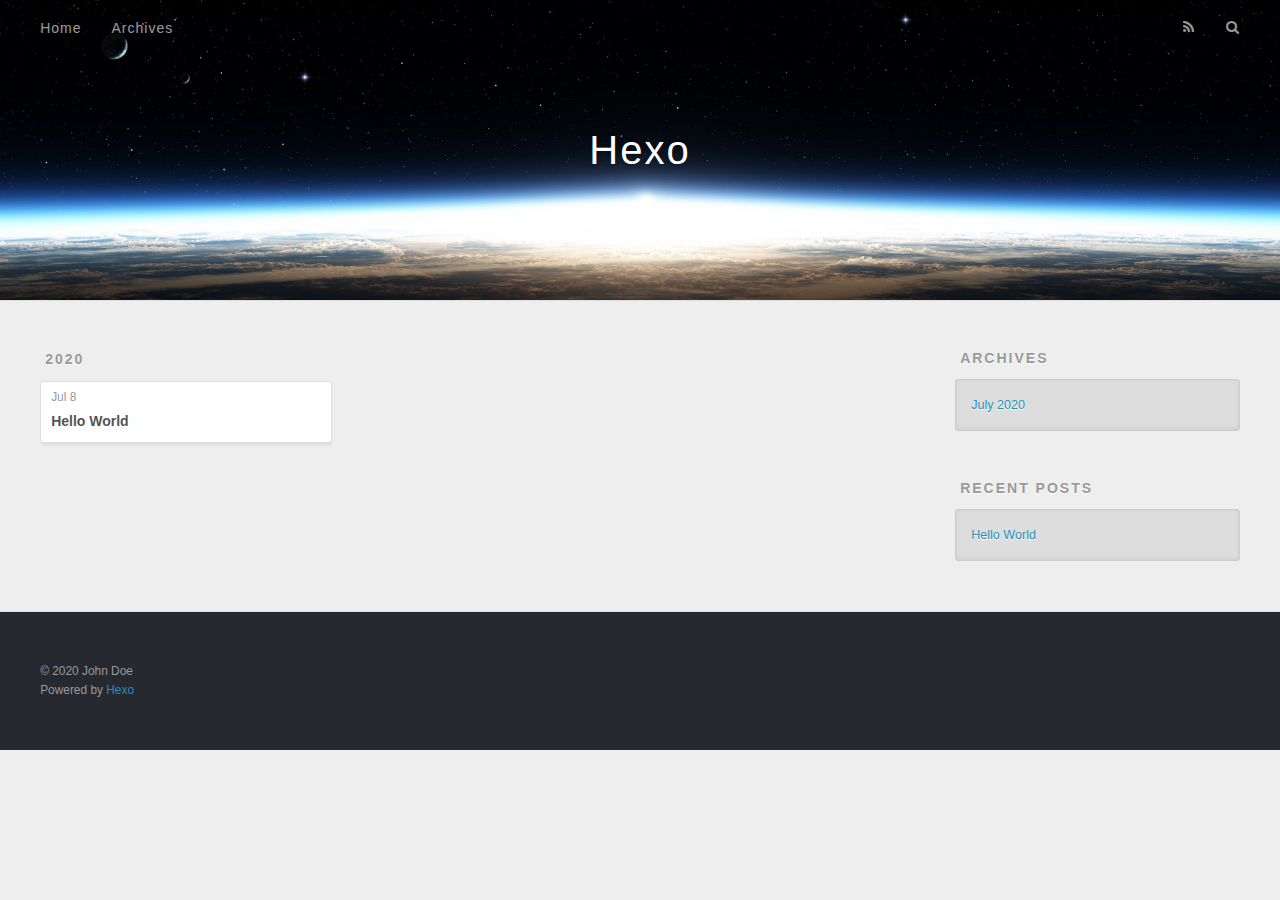
==== archives/index.html @ 6511f4c9 "Site updated: 2020-07-09 09:01:16" ====
<!DOCTYPE html>
<html>
<head>
  <meta charset="utf-8">
  

  
  <title>Archives | Hexo</title>
  <meta name="viewport" content="width=device-width, initial-scale=1, maximum-scale=1">
  <meta property="og:type" content="website">
<meta property="og:title" content="Hexo">
<meta property="og:url" content="http://yoursite.com/archives/index.html">
<meta property="og:site_name" content="Hexo">
<meta property="og:locale" content="en_US">
<meta property="article:author" content="John Doe">
<meta name="twitter:card" content="summary">
  
    <link rel="alternate" href="/atom.xml" title="Hexo" type="application/atom+xml">
  
  
    <link rel="icon" href="/favicon.png">
  
  
    <link href="//fonts.googleapis.com/css?family=Source+Code+Pro" rel="stylesheet" type="text/css">
  
  
<link rel="stylesheet" href="/css/style.css">

<meta name="generator" content="Hexo 4.2.1"></head>

<body>
  <div id="container">
    <div id="wrap">
      <header id="header">
  <div id="banner"></div>
  <div id="header-outer" class="outer">
    <div id="header-title" class="inner">
      <h1 id="logo-wrap">
        <a href="/" id="logo">Hexo</a>
      </h1>
      
    </div>
    <div id="header-inner" class="inner">
      <nav id="main-nav">
        <a id="main-nav-toggle" class="nav-icon"></a>
        
          <a class="main-nav-link" href="/">Home</a>
        
          <a class="main-nav-link" href="/archives">Archives</a>
        
      </nav>
      <nav id="sub-nav">
        
          <a id="nav-rss-link" class="nav-icon" href="/atom.xml" title="RSS Feed"></a>
        
        <a id="nav-search-btn" class="nav-icon" title="Search"></a>
      </nav>
      <div id="search-form-wrap">
        <form action="//google.com/search" method="get" accept-charset="UTF-8" class="search-form"><input type="search" name="q" class="search-form-input" placeholder="Search"><button type="submit" class="search-form-submit">&#xF002;</button><input type="hidden" name="sitesearch" value="http://yoursite.com"></form>
      </div>
    </div>
  </div>
</header>
      <div class="outer">
        <section id="main">
  
  
    
    
      
      
      <section class="archives-wrap">
        <div class="archive-year-wrap">
          <a href="/archives/2020" class="archive-year">2020</a>
        </div>
        <div class="archives">
    
    <article class="archive-article archive-type-post">
  <div class="archive-article-inner">
    <header class="archive-article-header">
      <a href="/2020/07/08/hello-world/" class="archive-article-date">
  <time datetime="2020-07-08T15:00:59.165Z" itemprop="datePublished">Jul 8</time>
</a>
      
  
    <h1 itemprop="name">
      <a class="archive-article-title" href="/2020/07/08/hello-world/">Hello World</a>
    </h1>
  

    </header>
  </div>
</article>
  
  
    </div></section>
  


</section>
        
          <aside id="sidebar">
  
    

  
    

  
    
  
    
  <div class="widget-wrap">
    <h3 class="widget-title">Archives</h3>
    <div class="widget">
      <ul class="archive-list"><li class="archive-list-item"><a class="archive-list-link" href="/archives/2020/07/">July 2020</a></li></ul>
    </div>
  </div>


  
    
  <div class="widget-wrap">
    <h3 class="widget-title">Recent Posts</h3>
    <div class="widget">
      <ul>
        
          <li>
            <a href="/2020/07/08/hello-world/">Hello World</a>
          </li>
        
      </ul>
    </div>
  </div>

  
</aside>
        
      </div>
      <footer id="footer">
  
  <div class="outer">
    <div id="footer-info" class="inner">
      &copy; 2020 John Doe<br>
      Powered by <a href="http://hexo.io/" target="_blank">Hexo</a>
    </div>
  </div>
</footer>
    </div>
    <nav id="mobile-nav">
  
    <a href="/" class="mobile-nav-link">Home</a>
  
    <a href="/archives" class="mobile-nav-link">Archives</a>
  
</nav>
    

<script src="//ajax.googleapis.com/ajax/libs/jquery/2.0.3/jquery.min.js"></script>


  
<link rel="stylesheet" href="/fancybox/jquery.fancybox.css">

  
<script src="/fancybox/jquery.fancybox.pack.js"></script>




<script src="/js/script.js"></script>




  </div>
</body>
</html>
---- css/style.css ----
body {
  width: 100%;
}
body:before,
body:after {
  content: "";
  display: table;
}
body:after {
  clear: both;
}
html,
body,
div,
span,
applet,
object,
iframe,
h1,
h2,
h3,
h4,
h5,
h6,
p,
blockquote,
pre,
a,
abbr,
acronym,
address,
big,
cite,
code,
del,
dfn,
em,
img,
ins,
kbd,
q,
s,
samp,
small,
strike,
strong,
sub,
sup,
tt,
var,
dl,
dt,
dd,
ol,
ul,
li,
fieldset,
form,
label,
legend,
table,
caption,
tbody,
tfoot,
thead,
tr,
th,
td {
  margin: 0;
  padding: 0;
  border: 0;
  outline: 0;
  font-weight: inherit;
  font-style: inherit;
  font-family: inherit;
  font-size: 100%;
  vertical-align: baseline;
}
body {
  line-height: 1;
  color: #000;
  background: #fff;
}
ol,
ul {
  list-style: none;
}
table {
  border-collapse: separate;
  border-spacing: 0;
  vertical-align: middle;
}
caption,
th,
td {
  text-align: left;
  font-weight: normal;
  vertical-align: middle;
}
a img {
  border: none;
}
input,
button {
  margin: 0;
  padding: 0;
}
input::-moz-focus-inner,
button::-moz-focus-inner {
  border: 0;
  padding: 0;
}
@font-face {
  font-family: FontAwesome;
  font-style: normal;
  font-weight: normal;
  src: url("fonts/fontawesome-webfont.eot?v=#4.0.3");
  src: url("fonts/fontawesome-webfont.eot?#iefix&v=#4.0.3") format("embedded-opentype"), url("fonts/fontawesome-webfont.woff?v=#4.0.3") format("woff"), url("fonts/fontawesome-webfont.ttf?v=#4.0.3") format("truetype"), url("fonts/fontawesome-webfont.svg#fontawesomeregular?v=#4.0.3") format("svg");
}
html,
body,
#container {
  height: 100%;
}
body {
  background: #eee;
  font: 14px -apple-system, BlinkMacSystemFont, "Segoe UI", "Roboto", "Oxygen", "Ubuntu", "Cantarell", "Fira Sans", "Droid Sans", "Helvetica Neue", sans-serif;
  -webkit-text-size-adjust: 100%;
}
.outer {
  max-width: 1220px;
  margin: 0 auto;
  padding: 0 20px;
}
.outer:before,
.outer:after {
  content: "";
  display: table;
}
.outer:after {
  clear: both;
}
.inner {
  display: inline;
  float: left;
  width: 98.33333333333333%;
  margin: 0 0.833333333333333%;
}
.left,
.alignleft {
  float: left;
}
.right,
.alignright {
  float: right;
}
.clear {
  clear: both;
}
#container {
  position: relative;
}
.mobile-nav-on {
  overflow: hidden;
}
#wrap {
  height: 100%;
  width: 100%;
  position: absolute;
  top: 0;
  left: 0;
  -webkit-transition: 0.2s ease-out;
  -moz-transition: 0.2s ease-out;
  -ms-transition: 0.2s ease-out;
  transition: 0.2s ease-out;
  z-index: 1;
  background: #eee;
}
.mobile-nav-on #wrap {
  left: 280px;
}
@media screen and (min-width: 768px) {
  #main {
    display: inline;
    float: left;
    width: 73.33333333333333%;
    margin: 0 0.833333333333333%;
  }
}
.article-date,
.article-category-link,
.archive-year,
.widget-title {
  text-decoration: none;
  text-transform: uppercase;
  letter-spacing: 2px;
  color: #999;
  margin-bottom: 1em;
  margin-left: 5px;
  line-height: 1em;
  text-shadow: 0 1px #fff;
  font-weight: bold;
}
.article-inner,
.archive-article-inner {
  background: #fff;
  -webkit-box-shadow: 1px 2px 3px #ddd;
  box-shadow: 1px 2px 3px #ddd;
  border: 1px solid #ddd;
  border-radius: 3px;
}
.article-entry h1,
.widget h1 {
  font-size: 2em;
}
.article-entry h2,
.widget h2 {
  font-size: 1.5em;
}
.article-entry h3,
.widget h3 {
  font-size: 1.3em;
}
.article-entry h4,
.widget h4 {
  font-size: 1.2em;
}
.article-entry h5,
.widget h5 {
  font-size: 1em;
}
.article-entry h6,
.widget h6 {
  font-size: 1em;
  color: #999;
}
.article-entry hr,
.widget hr {
  border: 1px dashed #ddd;
}
.article-entry strong,
.widget strong {
  font-weight: bold;
}
.article-entry em,
.widget em,
.article-entry cite,
.widget cite {
  font-style: italic;
}
.article-entry sup,
.widget sup,
.article-entry sub,
.widget sub {
  font-size: 0.75em;
  line-height: 0;
  position: relative;
  vertical-align: baseline;
}
.article-entry sup,
.widget sup {
  top: -0.5em;
}
.article-entry sub,
.widget sub {
  bottom: -0.2em;
}
.article-entry small,
.widget small {
  font-size: 0.85em;
}
.article-entry acronym,
.widget acronym,
.article-entry abbr,
.widget abbr {
  border-bottom: 1px dotted;
}
.article-entry ul,
.widget ul,
.article-entry ol,
.widget ol,
.article-entry dl,
.widget dl {
  margin: 0 20px;
  line-height: 1.6em;
}
.article-entry ul ul,
.widget ul ul,
.article-entry ol ul,
.widget ol ul,
.article-entry ul ol,
.widget ul ol,
.article-entry ol ol,
.widget ol ol {
  margin-top: 0;
  margin-bottom: 0;
}
.article-entry ul,
.widget ul {
  list-style: disc;
}
.article-entry ol,
.widget ol {
  list-style: decimal;
}
.article-entry dt,
.widget dt {
  font-weight: bold;
}
#header {
  height: 300px;
  position: relative;
  border-bottom: 1px solid #ddd;
}
#header:before,
#header:after {
  content: "";
  position: absolute;
  left: 0;
  right: 0;
  height: 40px;
}
#header:before {
  top: 0;
  background: -webkit-linear-gradient(rgba(0,0,0,0.2), transparent);
  background: -moz-linear-gradient(rgba(0,0,0,0.2), transparent);
  background: -ms-linear-gradient(rgba(0,0,0,0.2), transparent);
  background: linear-gradient(rgba(0,0,0,0.2), transparent);
}
#header:after {
  bottom: 0;
  background: -webkit-linear-gradient(transparent, rgba(0,0,0,0.2));
  background: -moz-linear-gradient(transparent, rgba(0,0,0,0.2));
  background: -ms-linear-gradient(transparent, rgba(0,0,0,0.2));
  background: linear-gradient(transparent, rgba(0,0,0,0.2));
}
#header-outer {
  height: 100%;
  position: relative;
}
#header-inner {
  position: relative;
  overflow: hidden;
}
#banner {
  position: absolute;
  top: 0;
  left: 0;
  width: 100%;
  height: 100%;
  background: url("images/banner.jpg") center #000;
  -webkit-background-size: cover;
  -moz-background-size: cover;
  background-size: cover;
  z-index: -1;
}
#header-title {
  text-align: center;
  height: 40px;
  position: absolute;
  top: 50%;
  left: 0;
  margin-top: -20px;
}
#logo,
#subtitle {
  text-decoration: none;
  color: #fff;
  font-weight: 300;
  text-shadow: 0 1px 4px rgba(0,0,0,0.3);
}
#logo {
  font-size: 40px;
  line-height: 40px;
  letter-spacing: 2px;
}
#subtitle {
  font-size: 16px;
  line-height: 16px;
  letter-spacing: 1px;
}
#subtitle-wrap {
  margin-top: 16px;
}
#main-nav {
  float: left;
  margin-left: -15px;
}
.nav-icon,
.main-nav-link {
  float: left;
  color: #fff;
  opacity: 0.6;
  text-decoration: none;
  text-shadow: 0 1px rgba(0,0,0,0.2);
  -webkit-transition: opacity 0.2s;
  -moz-transition: opacity 0.2s;
  -ms-transition: opacity 0.2s;
  transition: opacity 0.2s;
  display: block;
  padding: 20px 15px;
}
.nav-icon:hover,
.main-nav-link:hover {
  opacity: 1;
}
.nav-icon {
  font-family: FontAwesome;
  text-align: center;
  font-size: 14px;
  width: 14px;
  height: 14px;
  padding: 20px 15px;
  position: relative;
  cursor: pointer;
}
.main-nav-link {
  font-weight: 300;
  letter-spacing: 1px;
}
@media screen and (max-width: 479px) {
  .main-nav-link {
    display: none;
  }
}
#main-nav-toggle {
  display: none;
}
#main-nav-toggle:before {
  content: "\f0c9";
}
@media screen and (max-width: 479px) {
  #main-nav-toggle {
    display: block;
  }
}
#sub-nav {
  float: right;
  margin-right: -15px;
}
#nav-rss-link:before {
  content: "\f09e";
}
#nav-search-btn:before {
  content: "\f002";
}
#search-form-wrap {
  position: absolute;
  top: 15px;
  width: 150px;
  height: 30px;
  right: -150px;
  opacity: 0;
  -webkit-transition: 0.2s ease-out;
  -moz-transition: 0.2s ease-out;
  -ms-transition: 0.2s ease-out;
  transition: 0.2s ease-out;
}
#search-form-wrap.on {
  opacity: 1;
  right: 0;
}
@media screen and (max-width: 479px) {
  #search-form-wrap {
    width: 100%;
    right: -100%;
  }
}
.search-form {
  position: absolute;
  top: 0;
  left: 0;
  right: 0;
  background: #fff;
  padding: 5px 15px;
  border-radius: 15px;
  -webkit-box-shadow: 0 0 10px rgba(0,0,0,0.3);
  box-shadow: 0 0 10px rgba(0,0,0,0.3);
}
.search-form-input {
  border: none;
  background: none;
  color: #555;
  width: 100%;
  font: 13px -apple-system, BlinkMacSystemFont, "Segoe UI", "Roboto", "Oxygen", "Ubuntu", "Cantarell", "Fira Sans", "Droid Sans", "Helvetica Neue", sans-serif;
  outline: none;
}
.search-form-input::-webkit-search-results-decoration,
.search-form-input::-webkit-search-cancel-button {
  -webkit-appearance: none;
}
.search-form-submit {
  position: absolute;
  top: 50%;
  right: 10px;
  margin-top: -7px;
  font: 13px FontAwesome;
  border: none;
  background: none;
  color: #bbb;
  cursor: pointer;
}
.search-form-submit:hover,
.search-form-submit:focus {
  color: #777;
}
.article {
  margin: 50px 0;
}
.article-inner {
  overflow: hidden;
}
.article-meta:before,
.article-meta:after {
  content: "";
  display: table;
}
.article-meta:after {
  clear: both;
}
.article-date {
  float: left;
}
.article-category {
  float: left;
  line-height: 1em;
  color: #ccc;
  text-shadow: 0 1px #fff;
  margin-left: 8px;
}
.article-category:before {
  content: "\2022";
}
.article-category-link {
  margin: 0 12px 1em;
}
.article-header {
  padding: 20px 20px 0;
}
.article-title {
  text-decoration: none;
  font-size: 2em;
  font-weight: bold;
  color: #555;
  line-height: 1.1em;
  -webkit-transition: color 0.2s;
  -moz-transition: color 0.2s;
  -ms-transition: color 0.2s;
  transition: color 0.2s;
}
a.article-title:hover {
  color: #258fb8;
}
.article-entry {
  color: #555;
  padding: 0 20px;
}
.article-entry:before,
.article-entry:after {
  content: "";
  display: table;
}
.article-entry:after {
  clear: both;
}
.article-entry p,
.article-entry table {
  line-height: 1.6em;
  margin: 1.6em 0;
}
.article-entry h1,
.article-entry h2,
.article-entry h3,
.article-entry h4,
.article-entry h5,
.article-entry h6 {
  font-weight: bold;
}
.article-entry h1,
.article-entry h2,
.article-entry h3,
.article-entry h4,
.article-entry h5,
.article-entry h6 {
  line-height: 1.1em;
  margin: 1.1em 0;
}
.article-entry a {
  color: #258fb8;
  text-decoration: none;
}
.article-entry a:hover {
  text-decoration: underline;
}
.article-entry ul,
.article-entry ol,
.article-entry dl {
  margin-top: 1.6em;
  margin-bottom: 1.6em;
}
.article-entry img,
.article-entry video {
  max-width: 100%;
  height: auto;
  display: block;
  margin: auto;
}
.article-entry iframe {
  border: none;
}
.article-entry table {
  width: 100%;
  border-collapse: collapse;
  border-spacing: 0;
}
.article-entry th {
  font-weight: bold;
  border-bottom: 3px solid #ddd;
  padding-bottom: 0.5em;
}
.article-entry td {
  border-bottom: 1px solid #ddd;
  padding: 10px 0;
}
.article-entry blockquote {
  font-family: Georgia, "Times New Roman", serif;
  font-size: 1.4em;
  margin: 1.6em 20px;
  text-align: center;
}
.article-entry blockquote footer {
  font-size: 14px;
  margin: 1.6em 0;
  font-family: -apple-system, BlinkMacSystemFont, "Segoe UI", "Roboto", "Oxygen", "Ubuntu", "Cantarell", "Fira Sans", "Droid Sans", "Helvetica Neue", sans-serif;
}
.article-entry blockquote footer cite:before {
  content: "—";
  padding: 0 0.5em;
}
.article-entry .pullquote {
  text-align: left;
  width: 45%;
  margin: 0;
}
.article-entry .pullquote.left {
  margin-left: 0.5em;
  margin-right: 1em;
}
.article-entry .pullquote.right {
  margin-right: 0.5em;
  margin-left: 1em;
}
.article-entry .caption {
  color: #999;
  display: block;
  font-size: 0.9em;
  margin-top: 0.5em;
  position: relative;
  text-align: center;
}
.article-entry .video-container {
  position: relative;
  padding-top: 56.25%;
  height: 0;
  overflow: hidden;
}
.article-entry .video-container iframe,
.article-entry .video-container object,
.article-entry .video-container embed {
  position: absolute;
  top: 0;
  left: 0;
  width: 100%;
  height: 100%;
  margin-top: 0;
}
.article-more-link a {
  display: inline-block;
  line-height: 1em;
  padding: 6px 15px;
  border-radius: 15px;
  background: #eee;
  color: #999;
  text-shadow: 0 1px #fff;
  text-decoration: none;
}
.article-more-link a:hover {
  background: #258fb8;
  color: #fff;
  text-decoration: none;
  text-shadow: 0 1px #1e7293;
}
.article-footer {
  font-size: 0.85em;
  line-height: 1.6em;
  border-top: 1px solid #ddd;
  padding-top: 1.6em;
  margin: 0 20px 20px;
}
.article-footer:before,
.article-footer:after {
  content: "";
  display: table;
}
.article-footer:after {
  clear: both;
}
.article-footer a {
  color: #999;
  text-decoration: none;
}
.article-footer a:hover {
  color: #555;
}
.article-tag-list-item {
  float: left;
  margin-right: 10px;
}
.article-tag-list-link:before {
  content: "#";
}
.article-comment-link {
  float: right;
}
.article-comment-link:before {
  content: "\f075";
  font-family: FontAwesome;
  padding-right: 8px;
}
.article-share-link {
  cursor: pointer;
  float: right;
  margin-left: 20px;
}
.article-share-link:before {
  content: "\f064";
  font-family: FontAwesome;
  padding-right: 6px;
}
#article-nav {
  position: relative;
}
#article-nav:before,
#article-nav:after {
  content: "";
  display: table;
}
#article-nav:after {
  clear: both;
}
@media screen and (min-width: 768px) {
  #article-nav {
    margin: 50px 0;
  }
  #article-nav:before {
    width: 8px;
    height: 8px;
    position: absolute;
    top: 50%;
    left: 50%;
    margin-top: -4px;
    margin-left: -4px;
    content: "";
    border-radius: 50%;
    background: #ddd;
    -webkit-box-shadow: 0 1px 2px #fff;
    box-shadow: 0 1px 2px #fff;
  }
}
.article-nav-link-wrap {
  text-decoration: none;
  text-shadow: 0 1px #fff;
  color: #999;
  -webkit-box-sizing: border-box;
  -moz-box-sizing: border-box;
  box-sizing: border-box;
  margin-top: 50px;
  text-align: center;
  display: block;
}
.article-nav-link-wrap:hover {
  color: #555;
}
@media screen and (min-width: 768px) {
  .article-nav-link-wrap {
    width: 50%;
    margin-top: 0;
  }
}
@media screen and (min-width: 768px) {
  #article-nav-newer {
    float: left;
    text-align: right;
    padding-right: 20px;
  }
}
@media screen and (min-width: 768px) {
  #article-nav-older {
    float: right;
    text-align: left;
    padding-left: 20px;
  }
}
.article-nav-caption {
  text-transform: uppercase;
  letter-spacing: 2px;
  color: #ddd;
  line-height: 1em;
  font-weight: bold;
}
#article-nav-newer .article-nav-caption {
  margin-right: -2px;
}
.article-nav-title {
  font-size: 0.85em;
  line-height: 1.6em;
  margin-top: 0.5em;
}
.article-share-box {
  position: absolute;
  display: none;
  background: #fff;
  -webkit-box-shadow: 1px 2px 10px rgba(0,0,0,0.2);
  box-shadow: 1px 2px 10px rgba(0,0,0,0.2);
  border-radius: 3px;
  margin-left: -145px;
  overflow: hidden;
  z-index: 1;
}
.article-share-box.on {
  display: block;
}
.article-share-input {
  width: 100%;
  background: none;
  -webkit-box-sizing: border-box;
  -moz-box-sizing: border-box;
  box-sizing: border-box;
  font: 14px -apple-system, BlinkMacSystemFont, "Segoe UI", "Roboto", "Oxygen", "Ubuntu", "Cantarell", "Fira Sans", "Droid Sans", "Helvetica Neue", sans-serif;
  padding: 0 15px;
  color: #555;
  outline: none;
  border: 1px solid #ddd;
  border-radius: 3px 3px 0 0;
  height: 36px;
  line-height: 36px;
}
.article-share-links {
  background: #eee;
}
.article-share-links:before,
.article-share-links:after {
  content: "";
  display: table;
}
.article-share-links:after {
  clear: both;
}
.article-share-twitter,
.article-share-facebook,
.article-share-pinterest,
.article-share-google {
  width: 50px;
  height: 36px;
  display: block;
  float: left;
  position: relative;
  color: #999;
  text-shadow: 0 1px #fff;
}
.article-share-twitter:before,
.article-share-facebook:before,
.article-share-pinterest:before,
.article-share-google:before {
  font-size: 20px;
  font-family: FontAwesome;
  width: 20px;
  height: 20px;
  position: absolute;
  top: 50%;
  left: 50%;
  margin-top: -10px;
  margin-left: -10px;
  text-align: center;
}
.article-share-twitter:hover,
.article-share-facebook:hover,
.article-share-pinterest:hover,
.article-share-google:hover {
  color: #fff;
}
.article-share-twitter:before {
  content: "\f099";
}
.article-share-twitter:hover {
  background: #00aced;
  text-shadow: 0 1px #008abe;
}
.article-share-facebook:before {
  content: "\f09a";
}
.article-share-facebook:hover {
  background: #3b5998;
  text-shadow: 0 1px #2f477a;
}
.article-share-pinterest:before {
  content: "\f0d2";
}
.article-share-pinterest:hover {
  background: #cb2027;
  text-shadow: 0 1px #a21a1f;
}
.article-share-google:before {
  content: "\f0d5";
}
.article-share-google:hover {
  background: #dd4b39;
  text-shadow: 0 1px #be3221;
}
.article-gallery {
  background: #000;
  position: relative;
}
.article-gallery-photos {
  position: relative;
  overflow: hidden;
}
.article-gallery-img {
  display: none;
  max-width: 100%;
}
.article-gallery-img:first-child {
  display: block;
}
.article-gallery-img.loaded {
  position: absolute;
  display: block;
}
.article-gallery-img img {
  display: block;
  max-width: 100%;
  margin: 0 auto;
}
#comments {
  background: #fff;
  -webkit-box-shadow: 1px 2px 3px #ddd;
  box-shadow: 1px 2px 3px #ddd;
  padding: 20px;
  border: 1px solid #ddd;
  border-radius: 3px;
  margin: 50px 0;
}
#comments a {
  color: #258fb8;
}
.archives-wrap {
  margin: 50px 0;
}
.archives:before,
.archives:after {
  content: "";
  display: table;
}
.archives:after {
  clear: both;
}
.archive-year-wrap {
  margin-bottom: 1em;
}
.archives {
  -webkit-column-gap: 10px;
  -moz-column-gap: 10px;
  column-gap: 10px;
}
@media screen and (min-width: 480px) and (max-width: 767px) {
  .archives {
    -webkit-column-count: 2;
    -moz-column-count: 2;
    column-count: 2;
  }
}
@media screen and (min-width: 768px) {
  .archives {
    -webkit-column-count: 3;
    -moz-column-count: 3;
    column-count: 3;
  }
}
.archive-article {
  -webkit-column-break-inside: avoid;
  page-break-inside: avoid;
  overflow: hidden;
  break-inside: avoid-column;
}
.archive-article-inner {
  padding: 10px;
  margin-bottom: 15px;
}
.archive-article-title {
  text-decoration: none;
  font-weight: bold;
  color: #555;
  -webkit-transition: color 0.2s;
  -moz-transition: color 0.2s;
  -ms-transition: color 0.2s;
  transition: color 0.2s;
  line-height: 1.6em;
}
.archive-article-title:hover {
  color: #258fb8;
}
.archive-article-footer {
  margin-top: 1em;
}
.archive-article-date {
  color: #999;
  text-decoration: none;
  font-size: 0.85em;
  line-height: 1em;
  margin-bottom: 0.5em;
  display: block;
}
#page-nav {
  margin: 50px auto;
  background: #fff;
  -webkit-box-shadow: 1px 2px 3px #ddd;
  box-shadow: 1px 2px 3px #ddd;
  border: 1px solid #ddd;
  border-radius: 3px;
  text-align: center;
  color: #999;
  overflow: hidden;
}
#page-nav:before,
#page-nav:after {
  content: "";
  display: table;
}
#page-nav:after {
  clear: both;
}
#page-nav a,
#page-nav span {
  padding: 10px 20px;
  line-height: 1;
  height: 2ex;
}
#page-nav a {
  color: #999;
  text-decoration: none;
}
#page-nav a:hover {
  background: #999;
  color: #fff;
}
#page-nav .prev {
  float: left;
}
#page-nav .next {
  float: right;
}
#page-nav .page-number {
  display: inline-block;
}
@media screen and (max-width: 479px) {
  #page-nav .page-number {
    display: none;
  }
}
#page-nav .current {
  color: #555;
  font-weight: bold;
}
#page-nav .space {
  color: #ddd;
}
#footer {
  background: #262a30;
  padding: 50px 0;
  border-top: 1px solid #ddd;
  color: #999;
}
#footer a {
  color: #258fb8;
  text-decoration: none;
}
#footer a:hover {
  text-decoration: underline;
}
#footer-info {
  line-height: 1.6em;
  font-size: 0.85em;
}
.article-entry pre,
.article-entry .highlight {
  background: #2d2d2d;
  margin: 0 -20px;
  padding: 15px 20px;
  border-style: solid;
  border-color: #ddd;
  border-width: 1px 0;
  overflow: auto;
  color: #ccc;
  line-height: 22.400000000000002px;
}
.article-entry .highlight .gutter pre,
.article-entry .gist .gist-file .gist-data .line-numbers {
  color: #666;
  font-size: 0.85em;
}
.article-entry pre,
.article-entry code {
  font-family: "Source Code Pro", Consolas, Monaco, Menlo, Consolas, monospace;
}
.article-entry code {
  background: #eee;
  text-shadow: 0 1px #fff;
  padding: 0 0.3em;
}
.article-entry pre code {
  background: none;
  text-shadow: none;
  padding: 0;
}
.article-entry .highlight pre {
  border: none;
  margin: 0;
  padding: 0;
}
.article-entry .highlight table {
  margin: 0;
  width: auto;
}
.article-entry .highlight td {
  border: none;
  padding: 0;
}
.article-entry .highlight figcaption {
  font-size: 0.85em;
  color: #999;
  line-height: 1em;
  margin-bottom: 1em;
}
.article-entry .highlight figcaption:before,
.article-entry .highlight figcaption:after {
  content: "";
  display: table;
}
.article-entry .highlight figcaption:after {
  clear: both;
}
.article-entry .highlight figcaption a {
  float: right;
}
.article-entry .highlight .gutter pre {
  text-align: right;
  padding-right: 20px;
}
.article-entry .highlight .line {
  height: 22.400000000000002px;
}
.article-entry .highlight .line.marked {
  background: #515151;
}
.article-entry .gist {
  margin: 0 -20px;
  border-style: solid;
  border-color: #ddd;
  border-width: 1px 0;
  background: #2d2d2d;
  padding: 15px 20px 15px 0;
}
.article-entry .gist .gist-file {
  border: none;
  font-family: "Source Code Pro", Consolas, Monaco, Menlo, Consolas, monospace;
  margin: 0;
}
.article-entry .gist .gist-file .gist-data {
  background: none;
  border: none;
}
.article-entry .gist .gist-file .gist-data .line-numbers {
  background: none;
  border: none;
  padding: 0 20px 0 0;
}
.article-entry .gist .gist-file .gist-data .line-data {
  padding: 0 !important;
}
.article-entry .gist .gist-file .highlight {
  margin: 0;
  padding: 0;
  border: none;
}
.article-entry .gist .gist-file .gist-meta {
  background: #2d2d2d;
  color: #999;
  font: 0.85em -apple-system, BlinkMacSystemFont, "Segoe UI", "Roboto", "Oxygen", "Ubuntu", "Cantarell", "Fira Sans", "Droid Sans", "Helvetica Neue", sans-serif;
  text-shadow: 0 0;
  padding: 0;
  margin-top: 1em;
  margin-left: 20px;
}
.article-entry .gist .gist-file .gist-meta a {
  color: #258fb8;
  font-weight: normal;
}
.article-entry .gist .gist-file .gist-meta a:hover {
  text-decoration: underline;
}
pre .comment,
pre .title {
  color: #999;
}
pre .variable,
pre .attribute,
pre .tag,
pre .regexp,
pre .ruby .constant,
pre .xml .tag .title,
pre .xml .pi,
pre .xml .doctype,
pre .html .doctype,
pre .css .id,
pre .css .class,
pre .css .pseudo {
  color: #f2777a;
}
pre .number,
pre .preprocessor,
pre .built_in,
pre .literal,
pre .params,
pre .constant {
  color: #f99157;
}
pre .class,
pre .ruby .class .title,
pre .css .rules .attribute {
  color: #9c9;
}
pre .string,
pre .value,
pre .inheritance,
pre .header,
pre .ruby .symbol,
pre .xml .cdata {
  color: #9c9;
}
pre .css .hexcolor {
  color: #6cc;
}
pre .function,
pre .python .decorator,
pre .python .title,
pre .ruby .function .title,
pre .ruby .title .keyword,
pre .perl .sub,
pre .javascript .title,
pre .coffeescript .title {
  color: #69c;
}
pre .keyword,
pre .javascript .function {
  color: #c9c;
}
@media screen and (max-width: 479px) {
  #mobile-nav {
    position: absolute;
    top: 0;
    left: 0;
    width: 280px;
    height: 100%;
    background: #191919;
    border-right: 1px solid #fff;
  }
}
@media screen and (max-width: 479px) {
  .mobile-nav-link {
    display: block;
    color: #999;
    text-decoration: none;
    padding: 15px 20px;
    font-weight: bold;
  }
  .mobile-nav-link:hover {
    color: #fff;
  }
}
@media screen and (min-width: 768px) {
  #sidebar {
    display: inline;
    float: left;
    width: 23.333333333333332%;
    margin: 0 0.833333333333333%;
  }
}
.widget-wrap {
  margin: 50px 0;
}
.widget {
  color: #777;
  text-shadow: 0 1px #fff;
  background: #ddd;
  -webkit-box-shadow: 0 -1px 4px #ccc inset;
  box-shadow: 0 -1px 4px #ccc inset;
  border: 1px solid #ccc;
  padding: 15px;
  border-radius: 3px;
}
.widget a {
  color: #258fb8;
  text-decoration: none;
}
.widget a:hover {
  text-decoration: underline;
}
.widget ul ul,
.widget ol ul,
.widget dl ul,
.widget ul ol,
.widget ol ol,
.widget dl ol,
.widget ul dl,
.widget ol dl,
.widget dl dl {
  margin-left: 15px;
  list-style: disc;
}
.widget {
  line-height: 1.6em;
  word-wrap: break-word;
  font-size: 0.9em;
}
.widget ul,
.widget ol {
  list-style: none;
  margin: 0;
}
.widget ul ul,
.widget ol ul,
.widget ul ol,
.widget ol ol {
  margin: 0 20px;
}
.widget ul ul,
.widget ol ul {
  list-style: disc;
}
.widget ul ol,
.widget ol ol {
  list-style: decimal;
}
.category-list-count,
.tag-list-count,
.archive-list-count {
  padding-left: 5px;
  color: #999;
  font-size: 0.85em;
}
.category-list-count:before,
.tag-list-count:before,
.archive-list-count:before {
  content: "(";
}
.category-list-count:after,
.tag-list-count:after,
.archive-list-count:after {
  content: ")";
}
.tagcloud a {
  margin-right: 5px;
  display: inline-block;
}
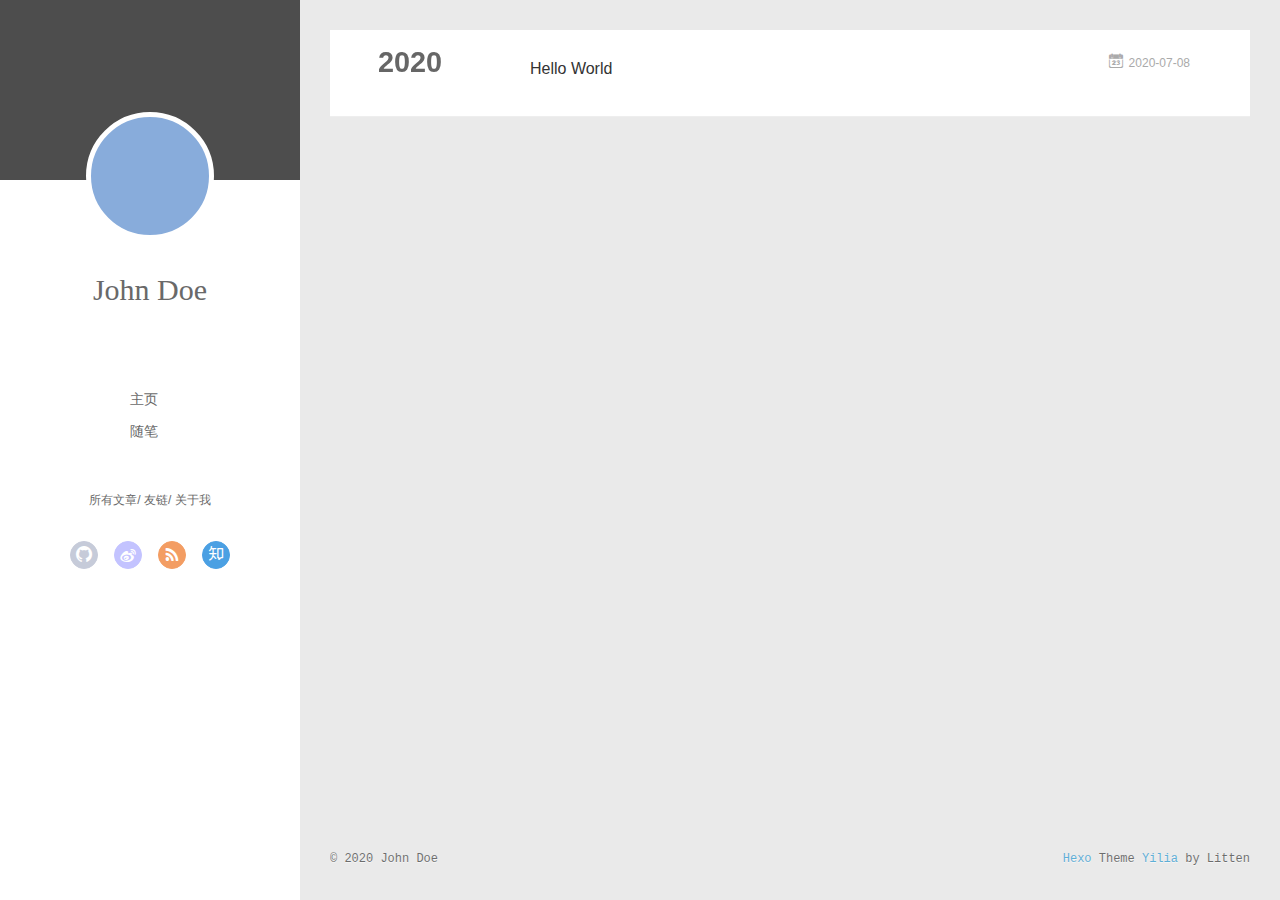
==== commit 484229a7: "Site updated: 2020-07-09 09:26:42" ====
--- a/archives/index.html
+++ b/archives/index.html
@@ -3,8 +3,9 @@
 <head>
   <meta charset="utf-8">
   
-
-  
+  <meta name="renderer" content="webkit">
+  <meta http-equiv="X-UA-Compatible" content="IE=edge" >
+  <link rel="dns-prefetch" href="http://yoursite.com">
   <title>Archives | Hexo</title>
   <meta name="viewport" content="width=device-width, initial-scale=1, maximum-scale=1">
   <meta property="og:type" content="website">
@@ -15,54 +16,141 @@
 <meta property="article:author" content="John Doe">
 <meta name="twitter:card" content="summary">
   
-    <link rel="alternate" href="/atom.xml" title="Hexo" type="application/atom+xml">
+    <link rel="alternative" href="/atom.xml" title="Hexo" type="application/atom+xml">
   
   
     <link rel="icon" href="/favicon.png">
   
-  
-    <link href="//fonts.googleapis.com/css?family=Source+Code+Pro" rel="stylesheet" type="text/css">
-  
-  
-<link rel="stylesheet" href="/css/style.css">
+  <link rel="stylesheet" type="text/css" href="/./main.0cf68a.css">
+  <style type="text/css">
+  
+    #container.show {
+      background: linear-gradient(200deg,#a0cfe4,#e8c37e);
+    }
+  </style>
+  
+
+  
 
 <meta name="generator" content="Hexo 4.2.1"></head>
 
 <body>
-  <div id="container">
-    <div id="wrap">
-      <header id="header">
-  <div id="banner"></div>
-  <div id="header-outer" class="outer">
-    <div id="header-title" class="inner">
-      <h1 id="logo-wrap">
-        <a href="/" id="logo">Hexo</a>
-      </h1>
-      
+  <div id="container" q-class="show:isCtnShow">
+    <canvas id="anm-canvas" class="anm-canvas"></canvas>
+    <div class="left-col" q-class="show:isShow">
+      
+<div class="overlay" style="background: #4d4d4d"></div>
+<div class="intrude-less">
+	<header id="header" class="inner">
+		<a href="/" class="profilepic">
+			<img src="" class="js-avatar">
+		</a>
+		<hgroup>
+		  <h1 class="header-author"><a href="/">John Doe</a></h1>
+		</hgroup>
+		
+
+		<nav class="header-menu">
+			<ul>
+			
+				<li><a href="/">主页</a></li>
+	        
+				<li><a href="/tags/%E9%9A%8F%E7%AC%94/">随笔</a></li>
+	        
+			</ul>
+		</nav>
+		<nav class="header-smart-menu">
+    		
+    			
+    			<a q-on="click: openSlider(e, 'innerArchive')" href="javascript:void(0)">所有文章</a>
+    			
+            
+    			
+    			<a q-on="click: openSlider(e, 'friends')" href="javascript:void(0)">友链</a>
+    			
+            
+    			
+    			<a q-on="click: openSlider(e, 'aboutme')" href="javascript:void(0)">关于我</a>
+    			
+            
+		</nav>
+		<nav class="header-nav">
+			<div class="social">
+				
+					<a class="github" target="_blank" href="#" title="github"><i class="icon-github"></i></a>
+		        
+					<a class="weibo" target="_blank" href="#" title="weibo"><i class="icon-weibo"></i></a>
+		        
+					<a class="rss" target="_blank" href="#" title="rss"><i class="icon-rss"></i></a>
+		        
+					<a class="zhihu" target="_blank" href="#" title="zhihu"><i class="icon-zhihu"></i></a>
+		        
+			</div>
+		</nav>
+	</header>		
+</div>
+
     </div>
-    <div id="header-inner" class="inner">
-      <nav id="main-nav">
-        <a id="main-nav-toggle" class="nav-icon"></a>
-        
-          <a class="main-nav-link" href="/">Home</a>
-        
-          <a class="main-nav-link" href="/archives">Archives</a>
-        
-      </nav>
-      <nav id="sub-nav">
-        
-          <a id="nav-rss-link" class="nav-icon" href="/atom.xml" title="RSS Feed"></a>
-        
-        <a id="nav-search-btn" class="nav-icon" title="Search"></a>
-      </nav>
-      <div id="search-form-wrap">
-        <form action="//google.com/search" method="get" accept-charset="UTF-8" class="search-form"><input type="search" name="q" class="search-form-input" placeholder="Search"><button type="submit" class="search-form-submit">&#xF002;</button><input type="hidden" name="sitesearch" value="http://yoursite.com"></form>
-      </div>
-    </div>
-  </div>
-</header>
-      <div class="outer">
-        <section id="main">
+    <div class="mid-col" q-class="show:isShow,hide:isShow|isFalse">
+      
+<nav id="mobile-nav">
+  	<div class="overlay js-overlay" style="background: #4d4d4d"></div>
+	<div class="btnctn js-mobile-btnctn">
+  		<div class="slider-trigger list" q-on="click: openSlider(e)"><i class="icon icon-sort"></i></div>
+	</div>
+	<div class="intrude-less">
+		<header id="header" class="inner">
+			<div class="profilepic">
+				<img src="" class="js-avatar">
+			</div>
+			<hgroup>
+			  <h1 class="header-author js-header-author">John Doe</h1>
+			</hgroup>
+			
+			
+			
+				
+			
+				
+			
+			
+			
+			<nav class="header-nav">
+				<div class="social">
+					
+						<a class="github" target="_blank" href="#" title="github"><i class="icon-github"></i></a>
+			        
+						<a class="weibo" target="_blank" href="#" title="weibo"><i class="icon-weibo"></i></a>
+			        
+						<a class="rss" target="_blank" href="#" title="rss"><i class="icon-rss"></i></a>
+			        
+						<a class="zhihu" target="_blank" href="#" title="zhihu"><i class="icon-zhihu"></i></a>
+			        
+				</div>
+			</nav>
+
+			<nav class="header-menu js-header-menu">
+				<ul style="width: 50%">
+				
+				
+					<li style="width: 50%"><a href="/">主页</a></li>
+		        
+					<li style="width: 50%"><a href="/tags/%E9%9A%8F%E7%AC%94/">随笔</a></li>
+		        
+				</ul>
+			</nav>
+		</header>				
+	</div>
+	<div class="mobile-mask" style="display:none" q-show="isShow"></div>
+</nav>
+
+      <div id="wrapper" class="body-wrap">
+        <div class="menu-l">
+          <div class="canvas-wrap">
+            <canvas data-colors="#eaeaea" data-sectionHeight="100" data-contentId="js-content" id="myCanvas1" class="anm-canvas"></canvas>
+          </div>
+          <div id="js-content" class="content-ll">
+            
   
   
     
@@ -78,16 +166,24 @@
     <article class="archive-article archive-type-post">
   <div class="archive-article-inner">
     <header class="archive-article-header">
-      <a href="/2020/07/08/hello-world/" class="archive-article-date">
-  <time datetime="2020-07-08T15:00:59.165Z" itemprop="datePublished">Jul 8</time>
+      	<div class="article-meta">
+	      	<a href="/2020/07/08/hello-world/" class="archive-article-date">
+  	<time datetime="2020-07-08T15:00:59.165Z" itemprop="datePublished"><i class="icon-calendar icon"></i>2020-07-08</time>
 </a>
-      
+        </div>
+    	 
   
     <h1 itemprop="name">
       <a class="archive-article-title" href="/2020/07/08/hello-world/">Hello World</a>
     </h1>
   
 
+        <div class="article-info info-on-right">
+          
+          
+
+        </div>
+        <div class="clearfix"></div>
     </header>
   </div>
 </article>
@@ -96,83 +192,252 @@
     </div></section>
   
 
-
-</section>
-        
-          <aside id="sidebar">
-  
-    
-
-  
-    
-
-  
-    
-  
-    
-  <div class="widget-wrap">
-    <h3 class="widget-title">Archives</h3>
-    <div class="widget">
-      <ul class="archive-list"><li class="archive-list-item"><a class="archive-list-link" href="/archives/2020/07/">July 2020</a></li></ul>
-    </div>
-  </div>
-
-
-  
-    
-  <div class="widget-wrap">
-    <h3 class="widget-title">Recent Posts</h3>
-    <div class="widget">
-      <ul>
-        
-          <li>
-            <a href="/2020/07/08/hello-world/">Hello World</a>
-          </li>
-        
-      </ul>
-    </div>
-  </div>
-
-  
-</aside>
-        
+    
+
+
+          </div>
+        </div>
       </div>
       <footer id="footer">
-  
   <div class="outer">
-    <div id="footer-info" class="inner">
-      &copy; 2020 John Doe<br>
-      Powered by <a href="http://hexo.io/" target="_blank">Hexo</a>
+    <div id="footer-info">
+    	<div class="footer-left">
+    		&copy; 2020 John Doe
+    	</div>
+      	<div class="footer-right">
+      		<a href="http://hexo.io/" target="_blank">Hexo</a>  Theme <a href="https://github.com/litten/hexo-theme-yilia" target="_blank">Yilia</a> by Litten
+      	</div>
     </div>
   </div>
 </footer>
     </div>
-    <nav id="mobile-nav">
-  
-    <a href="/" class="mobile-nav-link">Home</a>
-  
-    <a href="/archives" class="mobile-nav-link">Archives</a>
-  
-</nav>
-    
-
-<script src="//ajax.googleapis.com/ajax/libs/jquery/2.0.3/jquery.min.js"></script>
-
-
-  
-<link rel="stylesheet" href="/fancybox/jquery.fancybox.css">
-
-  
-<script src="/fancybox/jquery.fancybox.pack.js"></script>
-
-
-
-
-<script src="/js/script.js"></script>
-
-
-
-
+    <script>
+	var yiliaConfig = {
+		mathjax: false,
+		isHome: false,
+		isPost: false,
+		isArchive: true,
+		isTag: false,
+		isCategory: false,
+		open_in_new: false,
+		toc_hide_index: true,
+		root: "/",
+		innerArchive: true,
+		showTags: false
+	}
+</script>
+
+<script>!function(t){function n(e){if(r[e])return r[e].exports;var i=r[e]={exports:{},id:e,loaded:!1};return t[e].call(i.exports,i,i.exports,n),i.loaded=!0,i.exports}var r={};n.m=t,n.c=r,n.p="./",n(0)}([function(t,n,r){r(195),t.exports=r(191)},function(t,n,r){var e=r(3),i=r(52),o=r(27),u=r(28),c=r(53),f="prototype",a=function(t,n,r){var s,l,h,v,p=t&a.F,d=t&a.G,y=t&a.S,g=t&a.P,b=t&a.B,m=d?e:y?e[n]||(e[n]={}):(e[n]||{})[f],x=d?i:i[n]||(i[n]={}),w=x[f]||(x[f]={});d&&(r=n);for(s in r)l=!p&&m&&void 0!==m[s],h=(l?m:r)[s],v=b&&l?c(h,e):g&&"function"==typeof h?c(Function.call,h):h,m&&u(m,s,h,t&a.U),x[s]!=h&&o(x,s,v),g&&w[s]!=h&&(w[s]=h)};e.core=i,a.F=1,a.G=2,a.S=4,a.P=8,a.B=16,a.W=32,a.U=64,a.R=128,t.exports=a},function(t,n,r){var e=r(6);t.exports=function(t){if(!e(t))throw TypeError(t+" is not an object!");return t}},function(t,n){var r=t.exports="undefined"!=typeof window&&window.Math==Math?window:"undefined"!=typeof self&&self.Math==Math?self:Function("return this")();"number"==typeof __g&&(__g=r)},function(t,n){t.exports=function(t){try{return!!t()}catch(t){return!0}}},function(t,n){var r=t.exports="undefined"!=typeof window&&window.Math==Math?window:"undefined"!=typeof self&&self.Math==Math?self:Function("return this")();"number"==typeof __g&&(__g=r)},function(t,n){t.exports=function(t){return"object"==typeof t?null!==t:"function"==typeof t}},function(t,n,r){var e=r(126)("wks"),i=r(76),o=r(3).Symbol,u="function"==typeof o;(t.exports=function(t){return e[t]||(e[t]=u&&o[t]||(u?o:i)("Symbol."+t))}).store=e},function(t,n){var r={}.hasOwnProperty;t.exports=function(t,n){return r.call(t,n)}},function(t,n,r){var e=r(94),i=r(33);t.exports=function(t){return e(i(t))}},function(t,n,r){t.exports=!r(4)(function(){return 7!=Object.defineProperty({},"a",{get:function(){return 7}}).a})},function(t,n,r){var e=r(2),i=r(167),o=r(50),u=Object.defineProperty;n.f=r(10)?Object.defineProperty:function(t,n,r){if(e(t),n=o(n,!0),e(r),i)try{return u(t,n,r)}catch(t){}if("get"in r||"set"in r)throw TypeError("Accessors not supported!");return"value"in r&&(t[n]=r.value),t}},function(t,n,r){t.exports=!r(18)(function(){return 7!=Object.defineProperty({},"a",{get:function(){return 7}}).a})},function(t,n,r){var e=r(14),i=r(22);t.exports=r(12)?function(t,n,r){return e.f(t,n,i(1,r))}:function(t,n,r){return t[n]=r,t}},function(t,n,r){var e=r(20),i=r(58),o=r(42),u=Object.defineProperty;n.f=r(12)?Object.defineProperty:function(t,n,r){if(e(t),n=o(n,!0),e(r),i)try{return u(t,n,r)}catch(t){}if("get"in r||"set"in r)throw TypeError("Accessors not supported!");return"value"in r&&(t[n]=r.value),t}},function(t,n,r){var e=r(40)("wks"),i=r(23),o=r(5).Symbol,u="function"==typeof o;(t.exports=function(t){return e[t]||(e[t]=u&&o[t]||(u?o:i)("Symbol."+t))}).store=e},function(t,n,r){var e=r(67),i=Math.min;t.exports=function(t){return t>0?i(e(t),9007199254740991):0}},function(t,n,r){var e=r(46);t.exports=function(t){return Object(e(t))}},function(t,n){t.exports=function(t){try{return!!t()}catch(t){return!0}}},function(t,n,r){var e=r(63),i=r(34);t.exports=Object.keys||function(t){return e(t,i)}},function(t,n,r){var e=r(21);t.exports=function(t){if(!e(t))throw TypeError(t+" is not an object!");return t}},function(t,n){t.exports=function(t){return"object"==typeof t?null!==t:"function"==typeof t}},function(t,n){t.exports=function(t,n){return{enumerable:!(1&t),configurable:!(2&t),writable:!(4&t),value:n}}},function(t,n){var r=0,e=Math.random();t.exports=function(t){return"Symbol(".concat(void 0===t?"":t,")_",(++r+e).toString(36))}},function(t,n){var r={}.hasOwnProperty;t.exports=function(t,n){return r.call(t,n)}},function(t,n){var r=t.exports={version:"2.4.0"};"number"==typeof __e&&(__e=r)},function(t,n){t.exports=function(t){if("function"!=typeof t)throw TypeError(t+" is not a function!");return t}},function(t,n,r){var e=r(11),i=r(66);t.exports=r(10)?function(t,n,r){return e.f(t,n,i(1,r))}:function(t,n,r){return t[n]=r,t}},function(t,n,r){var e=r(3),i=r(27),o=r(24),u=r(76)("src"),c="toString",f=Function[c],a=(""+f).split(c);r(52).inspectSource=function(t){return f.call(t)},(t.exports=function(t,n,r,c){var f="function"==typeof r;f&&(o(r,"name")||i(r,"name",n)),t[n]!==r&&(f&&(o(r,u)||i(r,u,t[n]?""+t[n]:a.join(String(n)))),t===e?t[n]=r:c?t[n]?t[n]=r:i(t,n,r):(delete t[n],i(t,n,r)))})(Function.prototype,c,function(){return"function"==typeof this&&this[u]||f.call(this)})},function(t,n,r){var e=r(1),i=r(4),o=r(46),u=function(t,n,r,e){var i=String(o(t)),u="<"+n;return""!==r&&(u+=" "+r+'="'+String(e).replace(/"/g,"&quot;")+'"'),u+">"+i+"</"+n+">"};t.exports=function(t,n){var r={};r[t]=n(u),e(e.P+e.F*i(function(){var n=""[t]('"');return n!==n.toLowerCase()||n.split('"').length>3}),"String",r)}},function(t,n,r){var e=r(115),i=r(46);t.exports=function(t){return e(i(t))}},function(t,n,r){var e=r(116),i=r(66),o=r(30),u=r(50),c=r(24),f=r(167),a=Object.getOwnPropertyDescriptor;n.f=r(10)?a:function(t,n){if(t=o(t),n=u(n,!0),f)try{return a(t,n)}catch(t){}if(c(t,n))return i(!e.f.call(t,n),t[n])}},function(t,n,r){var e=r(24),i=r(17),o=r(145)("IE_PROTO"),u=Object.prototype;t.exports=Object.getPrototypeOf||function(t){return t=i(t),e(t,o)?t[o]:"function"==typeof t.constructor&&t instanceof t.constructor?t.constructor.prototype:t instanceof Object?u:null}},function(t,n){t.exports=function(t){if(void 0==t)throw TypeError("Can't call method on  "+t);return t}},function(t,n){t.exports="constructor,hasOwnProperty,isPrototypeOf,propertyIsEnumerable,toLocaleString,toString,valueOf".split(",")},function(t,n){t.exports={}},function(t,n){t.exports=!0},function(t,n){n.f={}.propertyIsEnumerable},function(t,n,r){var e=r(14).f,i=r(8),o=r(15)("toStringTag");t.exports=function(t,n,r){t&&!i(t=r?t:t.prototype,o)&&e(t,o,{configurable:!0,value:n})}},function(t,n,r){var e=r(40)("keys"),i=r(23);t.exports=function(t){return e[t]||(e[t]=i(t))}},function(t,n,r){var e=r(5),i="__core-js_shared__",o=e[i]||(e[i]={});t.exports=function(t){return o[t]||(o[t]={})}},function(t,n){var r=Math.ceil,e=Math.floor;t.exports=function(t){return isNaN(t=+t)?0:(t>0?e:r)(t)}},function(t,n,r){var e=r(21);t.exports=function(t,n){if(!e(t))return t;var r,i;if(n&&"function"==typeof(r=t.toString)&&!e(i=r.call(t)))return i;if("function"==typeof(r=t.valueOf)&&!e(i=r.call(t)))return i;if(!n&&"function"==typeof(r=t.toString)&&!e(i=r.call(t)))return i;throw TypeError("Can't convert object to primitive value")}},function(t,n,r){var e=r(5),i=r(25),o=r(36),u=r(44),c=r(14).f;t.exports=function(t){var n=i.Symbol||(i.Symbol=o?{}:e.Symbol||{});"_"==t.charAt(0)||t in n||c(n,t,{value:u.f(t)})}},function(t,n,r){n.f=r(15)},function(t,n){var r={}.toString;t.exports=function(t){return r.call(t).slice(8,-1)}},function(t,n){t.exports=function(t){if(void 0==t)throw TypeError("Can't call method on  "+t);return t}},function(t,n,r){var e=r(4);t.exports=function(t,n){return!!t&&e(function(){n?t.call(null,function(){},1):t.call(null)})}},function(t,n,r){var e=r(53),i=r(115),o=r(17),u=r(16),c=r(203);t.exports=function(t,n){var r=1==t,f=2==t,a=3==t,s=4==t,l=6==t,h=5==t||l,v=n||c;return function(n,c,p){for(var d,y,g=o(n),b=i(g),m=e(c,p,3),x=u(b.length),w=0,S=r?v(n,x):f?v(n,0):void 0;x>w;w++)if((h||w in b)&&(d=b[w],y=m(d,w,g),t))if(r)S[w]=y;else if(y)switch(t){case 3:return!0;case 5:return d;case 6:return w;case 2:S.push(d)}else if(s)return!1;return l?-1:a||s?s:S}}},function(t,n,r){var e=r(1),i=r(52),o=r(4);t.exports=function(t,n){var r=(i.Object||{})[t]||Object[t],u={};u[t]=n(r),e(e.S+e.F*o(function(){r(1)}),"Object",u)}},function(t,n,r){var e=r(6);t.exports=function(t,n){if(!e(t))return t;var r,i;if(n&&"function"==typeof(r=t.toString)&&!e(i=r.call(t)))return i;if("function"==typeof(r=t.valueOf)&&!e(i=r.call(t)))return i;if(!n&&"function"==typeof(r=t.toString)&&!e(i=r.call(t)))return i;throw TypeError("Can't convert object to primitive value")}},function(t,n,r){var e=r(5),i=r(25),o=r(91),u=r(13),c="prototype",f=function(t,n,r){var a,s,l,h=t&f.F,v=t&f.G,p=t&f.S,d=t&f.P,y=t&f.B,g=t&f.W,b=v?i:i[n]||(i[n]={}),m=b[c],x=v?e:p?e[n]:(e[n]||{})[c];v&&(r=n);for(a in r)(s=!h&&x&&void 0!==x[a])&&a in b||(l=s?x[a]:r[a],b[a]=v&&"function"!=typeof x[a]?r[a]:y&&s?o(l,e):g&&x[a]==l?function(t){var n=function(n,r,e){if(this instanceof t){switch(arguments.length){case 0:return new t;case 1:return new t(n);case 2:return new t(n,r)}return new t(n,r,e)}return t.apply(this,arguments)};return n[c]=t[c],n}(l):d&&"function"==typeof l?o(Function.call,l):l,d&&((b.virtual||(b.virtual={}))[a]=l,t&f.R&&m&&!m[a]&&u(m,a,l)))};f.F=1,f.G=2,f.S=4,f.P=8,f.B=16,f.W=32,f.U=64,f.R=128,t.exports=f},function(t,n){var r=t.exports={version:"2.4.0"};"number"==typeof __e&&(__e=r)},function(t,n,r){var e=r(26);t.exports=function(t,n,r){if(e(t),void 0===n)return t;switch(r){case 1:return function(r){return t.call(n,r)};case 2:return function(r,e){return t.call(n,r,e)};case 3:return function(r,e,i){return t.call(n,r,e,i)}}return function(){return t.apply(n,arguments)}}},function(t,n,r){var e=r(183),i=r(1),o=r(126)("metadata"),u=o.store||(o.store=new(r(186))),c=function(t,n,r){var i=u.get(t);if(!i){if(!r)return;u.set(t,i=new e)}var o=i.get(n);if(!o){if(!r)return;i.set(n,o=new e)}return o},f=function(t,n,r){var e=c(n,r,!1);return void 0!==e&&e.has(t)},a=function(t,n,r){var e=c(n,r,!1);return void 0===e?void 0:e.get(t)},s=function(t,n,r,e){c(r,e,!0).set(t,n)},l=function(t,n){var r=c(t,n,!1),e=[];return r&&r.forEach(function(t,n){e.push(n)}),e},h=function(t){return void 0===t||"symbol"==typeof t?t:String(t)},v=function(t){i(i.S,"Reflect",t)};t.exports={store:u,map:c,has:f,get:a,set:s,keys:l,key:h,exp:v}},function(t,n,r){"use strict";if(r(10)){var e=r(69),i=r(3),o=r(4),u=r(1),c=r(127),f=r(152),a=r(53),s=r(68),l=r(66),h=r(27),v=r(73),p=r(67),d=r(16),y=r(75),g=r(50),b=r(24),m=r(180),x=r(114),w=r(6),S=r(17),_=r(137),O=r(70),E=r(32),P=r(71).f,j=r(154),F=r(76),M=r(7),A=r(48),N=r(117),T=r(146),I=r(155),k=r(80),L=r(123),R=r(74),C=r(130),D=r(160),U=r(11),W=r(31),G=U.f,B=W.f,V=i.RangeError,z=i.TypeError,q=i.Uint8Array,K="ArrayBuffer",J="Shared"+K,Y="BYTES_PER_ELEMENT",H="prototype",$=Array[H],X=f.ArrayBuffer,Q=f.DataView,Z=A(0),tt=A(2),nt=A(3),rt=A(4),et=A(5),it=A(6),ot=N(!0),ut=N(!1),ct=I.values,ft=I.keys,at=I.entries,st=$.lastIndexOf,lt=$.reduce,ht=$.reduceRight,vt=$.join,pt=$.sort,dt=$.slice,yt=$.toString,gt=$.toLocaleString,bt=M("iterator"),mt=M("toStringTag"),xt=F("typed_constructor"),wt=F("def_constructor"),St=c.CONSTR,_t=c.TYPED,Ot=c.VIEW,Et="Wrong length!",Pt=A(1,function(t,n){return Tt(T(t,t[wt]),n)}),jt=o(function(){return 1===new q(new Uint16Array([1]).buffer)[0]}),Ft=!!q&&!!q[H].set&&o(function(){new q(1).set({})}),Mt=function(t,n){if(void 0===t)throw z(Et);var r=+t,e=d(t);if(n&&!m(r,e))throw V(Et);return e},At=function(t,n){var r=p(t);if(r<0||r%n)throw V("Wrong offset!");return r},Nt=function(t){if(w(t)&&_t in t)return t;throw z(t+" is not a typed array!")},Tt=function(t,n){if(!(w(t)&&xt in t))throw z("It is not a typed array constructor!");return new t(n)},It=function(t,n){return kt(T(t,t[wt]),n)},kt=function(t,n){for(var r=0,e=n.length,i=Tt(t,e);e>r;)i[r]=n[r++];return i},Lt=function(t,n,r){G(t,n,{get:function(){return this._d[r]}})},Rt=function(t){var n,r,e,i,o,u,c=S(t),f=arguments.length,s=f>1?arguments[1]:void 0,l=void 0!==s,h=j(c);if(void 0!=h&&!_(h)){for(u=h.call(c),e=[],n=0;!(o=u.next()).done;n++)e.push(o.value);c=e}for(l&&f>2&&(s=a(s,arguments[2],2)),n=0,r=d(c.length),i=Tt(this,r);r>n;n++)i[n]=l?s(c[n],n):c[n];return i},Ct=function(){for(var t=0,n=arguments.length,r=Tt(this,n);n>t;)r[t]=arguments[t++];return r},Dt=!!q&&o(function(){gt.call(new q(1))}),Ut=function(){return gt.apply(Dt?dt.call(Nt(this)):Nt(this),arguments)},Wt={copyWithin:function(t,n){return D.call(Nt(this),t,n,arguments.length>2?arguments[2]:void 0)},every:function(t){return rt(Nt(this),t,arguments.length>1?arguments[1]:void 0)},fill:function(t){return C.apply(Nt(this),arguments)},filter:function(t){return It(this,tt(Nt(this),t,arguments.length>1?arguments[1]:void 0))},find:function(t){return et(Nt(this),t,arguments.length>1?arguments[1]:void 0)},findIndex:function(t){return it(Nt(this),t,arguments.length>1?arguments[1]:void 0)},forEach:function(t){Z(Nt(this),t,arguments.length>1?arguments[1]:void 0)},indexOf:function(t){return ut(Nt(this),t,arguments.length>1?arguments[1]:void 0)},includes:function(t){return ot(Nt(this),t,arguments.length>1?arguments[1]:void 0)},join:function(t){return vt.apply(Nt(this),arguments)},lastIndexOf:function(t){return st.apply(Nt(this),arguments)},map:function(t){return Pt(Nt(this),t,arguments.length>1?arguments[1]:void 0)},reduce:function(t){return lt.apply(Nt(this),arguments)},reduceRight:function(t){return ht.apply(Nt(this),arguments)},reverse:function(){for(var t,n=this,r=Nt(n).length,e=Math.floor(r/2),i=0;i<e;)t=n[i],n[i++]=n[--r],n[r]=t;return n},some:function(t){return nt(Nt(this),t,arguments.length>1?arguments[1]:void 0)},sort:function(t){return pt.call(Nt(this),t)},subarray:function(t,n){var r=Nt(this),e=r.length,i=y(t,e);return new(T(r,r[wt]))(r.buffer,r.byteOffset+i*r.BYTES_PER_ELEMENT,d((void 0===n?e:y(n,e))-i))}},Gt=function(t,n){return It(this,dt.call(Nt(this),t,n))},Bt=function(t){Nt(this);var n=At(arguments[1],1),r=this.length,e=S(t),i=d(e.length),o=0;if(i+n>r)throw V(Et);for(;o<i;)this[n+o]=e[o++]},Vt={entries:function(){return at.call(Nt(this))},keys:function(){return ft.call(Nt(this))},values:function(){return ct.call(Nt(this))}},zt=function(t,n){return w(t)&&t[_t]&&"symbol"!=typeof n&&n in t&&String(+n)==String(n)},qt=function(t,n){return zt(t,n=g(n,!0))?l(2,t[n]):B(t,n)},Kt=function(t,n,r){return!(zt(t,n=g(n,!0))&&w(r)&&b(r,"value"))||b(r,"get")||b(r,"set")||r.configurable||b(r,"writable")&&!r.writable||b(r,"enumerable")&&!r.enumerable?G(t,n,r):(t[n]=r.value,t)};St||(W.f=qt,U.f=Kt),u(u.S+u.F*!St,"Object",{getOwnPropertyDescriptor:qt,defineProperty:Kt}),o(function(){yt.call({})})&&(yt=gt=function(){return vt.call(this)});var Jt=v({},Wt);v(Jt,Vt),h(Jt,bt,Vt.values),v(Jt,{slice:Gt,set:Bt,constructor:function(){},toString:yt,toLocaleString:Ut}),Lt(Jt,"buffer","b"),Lt(Jt,"byteOffset","o"),Lt(Jt,"byteLength","l"),Lt(Jt,"length","e"),G(Jt,mt,{get:function(){return this[_t]}}),t.exports=function(t,n,r,f){f=!!f;var a=t+(f?"Clamped":"")+"Array",l="Uint8Array"!=a,v="get"+t,p="set"+t,y=i[a],g=y||{},b=y&&E(y),m=!y||!c.ABV,S={},_=y&&y[H],j=function(t,r){var e=t._d;return e.v[v](r*n+e.o,jt)},F=function(t,r,e){var i=t._d;f&&(e=(e=Math.round(e))<0?0:e>255?255:255&e),i.v[p](r*n+i.o,e,jt)},M=function(t,n){G(t,n,{get:function(){return j(this,n)},set:function(t){return F(this,n,t)},enumerable:!0})};m?(y=r(function(t,r,e,i){s(t,y,a,"_d");var o,u,c,f,l=0,v=0;if(w(r)){if(!(r instanceof X||(f=x(r))==K||f==J))return _t in r?kt(y,r):Rt.call(y,r);o=r,v=At(e,n);var p=r.byteLength;if(void 0===i){if(p%n)throw V(Et);if((u=p-v)<0)throw V(Et)}else if((u=d(i)*n)+v>p)throw V(Et);c=u/n}else c=Mt(r,!0),u=c*n,o=new X(u);for(h(t,"_d",{b:o,o:v,l:u,e:c,v:new Q(o)});l<c;)M(t,l++)}),_=y[H]=O(Jt),h(_,"constructor",y)):L(function(t){new y(null),new y(t)},!0)||(y=r(function(t,r,e,i){s(t,y,a);var o;return w(r)?r instanceof X||(o=x(r))==K||o==J?void 0!==i?new g(r,At(e,n),i):void 0!==e?new g(r,At(e,n)):new g(r):_t in r?kt(y,r):Rt.call(y,r):new g(Mt(r,l))}),Z(b!==Function.prototype?P(g).concat(P(b)):P(g),function(t){t in y||h(y,t,g[t])}),y[H]=_,e||(_.constructor=y));var A=_[bt],N=!!A&&("values"==A.name||void 0==A.name),T=Vt.values;h(y,xt,!0),h(_,_t,a),h(_,Ot,!0),h(_,wt,y),(f?new y(1)[mt]==a:mt in _)||G(_,mt,{get:function(){return a}}),S[a]=y,u(u.G+u.W+u.F*(y!=g),S),u(u.S,a,{BYTES_PER_ELEMENT:n,from:Rt,of:Ct}),Y in _||h(_,Y,n),u(u.P,a,Wt),R(a),u(u.P+u.F*Ft,a,{set:Bt}),u(u.P+u.F*!N,a,Vt),u(u.P+u.F*(_.toString!=yt),a,{toString:yt}),u(u.P+u.F*o(function(){new y(1).slice()}),a,{slice:Gt}),u(u.P+u.F*(o(function(){return[1,2].toLocaleString()!=new y([1,2]).toLocaleString()})||!o(function(){_.toLocaleString.call([1,2])})),a,{toLocaleString:Ut}),k[a]=N?A:T,e||N||h(_,bt,T)}}else t.exports=function(){}},function(t,n){var r={}.toString;t.exports=function(t){return r.call(t).slice(8,-1)}},function(t,n,r){var e=r(21),i=r(5).document,o=e(i)&&e(i.createElement);t.exports=function(t){return o?i.createElement(t):{}}},function(t,n,r){t.exports=!r(12)&&!r(18)(function(){return 7!=Object.defineProperty(r(57)("div"),"a",{get:function(){return 7}}).a})},function(t,n,r){"use strict";var e=r(36),i=r(51),o=r(64),u=r(13),c=r(8),f=r(35),a=r(96),s=r(38),l=r(103),h=r(15)("iterator"),v=!([].keys&&"next"in[].keys()),p="keys",d="values",y=function(){return this};t.exports=function(t,n,r,g,b,m,x){a(r,n,g);var w,S,_,O=function(t){if(!v&&t in F)return F[t];switch(t){case p:case d:return function(){return new r(this,t)}}return function(){return new r(this,t)}},E=n+" Iterator",P=b==d,j=!1,F=t.prototype,M=F[h]||F["@@iterator"]||b&&F[b],A=M||O(b),N=b?P?O("entries"):A:void 0,T="Array"==n?F.entries||M:M;if(T&&(_=l(T.call(new t)))!==Object.prototype&&(s(_,E,!0),e||c(_,h)||u(_,h,y)),P&&M&&M.name!==d&&(j=!0,A=function(){return M.call(this)}),e&&!x||!v&&!j&&F[h]||u(F,h,A),f[n]=A,f[E]=y,b)if(w={values:P?A:O(d),keys:m?A:O(p),entries:N},x)for(S in w)S in F||o(F,S,w[S]);else i(i.P+i.F*(v||j),n,w);return w}},function(t,n,r){var e=r(20),i=r(100),o=r(34),u=r(39)("IE_PROTO"),c=function(){},f="prototype",a=function(){var t,n=r(57)("iframe"),e=o.length;for(n.style.display="none",r(93).appendChild(n),n.src="javascript:",t=n.contentWindow.document,t.open(),t.write("<script>document.F=Object<\/script>"),t.close(),a=t.F;e--;)delete a[f][o[e]];return a()};t.exports=Object.create||function(t,n){var r;return null!==t?(c[f]=e(t),r=new c,c[f]=null,r[u]=t):r=a(),void 0===n?r:i(r,n)}},function(t,n,r){var e=r(63),i=r(34).concat("length","prototype");n.f=Object.getOwnPropertyNames||function(t){return e(t,i)}},function(t,n){n.f=Object.getOwnPropertySymbols},function(t,n,r){var e=r(8),i=r(9),o=r(90)(!1),u=r(39)("IE_PROTO");t.exports=function(t,n){var r,c=i(t),f=0,a=[];for(r in c)r!=u&&e(c,r)&&a.push(r);for(;n.length>f;)e(c,r=n[f++])&&(~o(a,r)||a.push(r));return a}},function(t,n,r){t.exports=r(13)},function(t,n,r){var e=r(76)("meta"),i=r(6),o=r(24),u=r(11).f,c=0,f=Object.isExtensible||function(){return!0},a=!r(4)(function(){return f(Object.preventExtensions({}))}),s=function(t){u(t,e,{value:{i:"O"+ ++c,w:{}}})},l=function(t,n){if(!i(t))return"symbol"==typeof t?t:("string"==typeof t?"S":"P")+t;if(!o(t,e)){if(!f(t))return"F";if(!n)return"E";s(t)}return t[e].i},h=function(t,n){if(!o(t,e)){if(!f(t))return!0;if(!n)return!1;s(t)}return t[e].w},v=function(t){return a&&p.NEED&&f(t)&&!o(t,e)&&s(t),t},p=t.exports={KEY:e,NEED:!1,fastKey:l,getWeak:h,onFreeze:v}},function(t,n){t.exports=function(t,n){return{enumerable:!(1&t),configurable:!(2&t),writable:!(4&t),value:n}}},function(t,n){var r=Math.ceil,e=Math.floor;t.exports=function(t){return isNaN(t=+t)?0:(t>0?e:r)(t)}},function(t,n){t.exports=function(t,n,r,e){if(!(t instanceof n)||void 0!==e&&e in t)throw TypeError(r+": incorrect invocation!");return t}},function(t,n){t.exports=!1},function(t,n,r){var e=r(2),i=r(173),o=r(133),u=r(145)("IE_PROTO"),c=function(){},f="prototype",a=function(){var t,n=r(132)("iframe"),e=o.length;for(n.style.display="none",r(135).appendChild(n),n.src="javascript:",t=n.contentWindow.document,t.open(),t.write("<script>document.F=Object<\/script>"),t.close(),a=t.F;e--;)delete a[f][o[e]];return a()};t.exports=Object.create||function(t,n){var r;return null!==t?(c[f]=e(t),r=new c,c[f]=null,r[u]=t):r=a(),void 0===n?r:i(r,n)}},function(t,n,r){var e=r(175),i=r(133).concat("length","prototype");n.f=Object.getOwnPropertyNames||function(t){return e(t,i)}},function(t,n,r){var e=r(175),i=r(133);t.exports=Object.keys||function(t){return e(t,i)}},function(t,n,r){var e=r(28);t.exports=function(t,n,r){for(var i in n)e(t,i,n[i],r);return t}},function(t,n,r){"use strict";var e=r(3),i=r(11),o=r(10),u=r(7)("species");t.exports=function(t){var n=e[t];o&&n&&!n[u]&&i.f(n,u,{configurable:!0,get:function(){return this}})}},function(t,n,r){var e=r(67),i=Math.max,o=Math.min;t.exports=function(t,n){return t=e(t),t<0?i(t+n,0):o(t,n)}},function(t,n){var r=0,e=Math.random();t.exports=function(t){return"Symbol(".concat(void 0===t?"":t,")_",(++r+e).toString(36))}},function(t,n,r){var e=r(33);t.exports=function(t){return Object(e(t))}},function(t,n,r){var e=r(7)("unscopables"),i=Array.prototype;void 0==i[e]&&r(27)(i,e,{}),t.exports=function(t){i[e][t]=!0}},function(t,n,r){var e=r(53),i=r(169),o=r(137),u=r(2),c=r(16),f=r(154),a={},s={},n=t.exports=function(t,n,r,l,h){var v,p,d,y,g=h?function(){return t}:f(t),b=e(r,l,n?2:1),m=0;if("function"!=typeof g)throw TypeError(t+" is not iterable!");if(o(g)){for(v=c(t.length);v>m;m++)if((y=n?b(u(p=t[m])[0],p[1]):b(t[m]))===a||y===s)return y}else for(d=g.call(t);!(p=d.next()).done;)if((y=i(d,b,p.value,n))===a||y===s)return y};n.BREAK=a,n.RETURN=s},function(t,n){t.exports={}},function(t,n,r){var e=r(11).f,i=r(24),o=r(7)("toStringTag");t.exports=function(t,n,r){t&&!i(t=r?t:t.prototype,o)&&e(t,o,{configurable:!0,value:n})}},function(t,n,r){var e=r(1),i=r(46),o=r(4),u=r(150),c="["+u+"]",f="​+",a=RegExp("^"+c+c+"*"),s=RegExp(c+c+"*$"),l=function(t,n,r){var i={},c=o(function(){return!!u[t]()||f[t]()!=f}),a=i[t]=c?n(h):u[t];r&&(i[r]=a),e(e.P+e.F*c,"String",i)},h=l.trim=function(t,n){return t=String(i(t)),1&n&&(t=t.replace(a,"")),2&n&&(t=t.replace(s,"")),t};t.exports=l},function(t,n,r){t.exports={default:r(86),__esModule:!0}},function(t,n,r){t.exports={default:r(87),__esModule:!0}},function(t,n,r){"use strict";function e(t){return t&&t.__esModule?t:{default:t}}n.__esModule=!0;var i=r(84),o=e(i),u=r(83),c=e(u),f="function"==typeof c.default&&"symbol"==typeof o.default?function(t){return typeof t}:function(t){return t&&"function"==typeof c.default&&t.constructor===c.default&&t!==c.default.prototype?"symbol":typeof t};n.default="function"==typeof c.default&&"symbol"===f(o.default)?function(t){return void 0===t?"undefined":f(t)}:function(t){return t&&"function"==typeof c.default&&t.constructor===c.default&&t!==c.default.prototype?"symbol":void 0===t?"undefined":f(t)}},function(t,n,r){r(110),r(108),r(111),r(112),t.exports=r(25).Symbol},function(t,n,r){r(109),r(113),t.exports=r(44).f("iterator")},function(t,n){t.exports=function(t){if("function"!=typeof t)throw TypeError(t+" is not a function!");return t}},function(t,n){t.exports=function(){}},function(t,n,r){var e=r(9),i=r(106),o=r(105);t.exports=function(t){return function(n,r,u){var c,f=e(n),a=i(f.length),s=o(u,a);if(t&&r!=r){for(;a>s;)if((c=f[s++])!=c)return!0}else for(;a>s;s++)if((t||s in f)&&f[s]===r)return t||s||0;return!t&&-1}}},function(t,n,r){var e=r(88);t.exports=function(t,n,r){if(e(t),void 0===n)return t;switch(r){case 1:return function(r){return t.call(n,r)};case 2:return function(r,e){return t.call(n,r,e)};case 3:return function(r,e,i){return t.call(n,r,e,i)}}return function(){return t.apply(n,arguments)}}},function(t,n,r){var e=r(19),i=r(62),o=r(37);t.exports=function(t){var n=e(t),r=i.f;if(r)for(var u,c=r(t),f=o.f,a=0;c.length>a;)f.call(t,u=c[a++])&&n.push(u);return n}},function(t,n,r){t.exports=r(5).document&&document.documentElement},function(t,n,r){var e=r(56);t.exports=Object("z").propertyIsEnumerable(0)?Object:function(t){return"String"==e(t)?t.split(""):Object(t)}},function(t,n,r){var e=r(56);t.exports=Array.isArray||function(t){return"Array"==e(t)}},function(t,n,r){"use strict";var e=r(60),i=r(22),o=r(38),u={};r(13)(u,r(15)("iterator"),function(){return this}),t.exports=function(t,n,r){t.prototype=e(u,{next:i(1,r)}),o(t,n+" Iterator")}},function(t,n){t.exports=function(t,n){return{value:n,done:!!t}}},function(t,n,r){var e=r(19),i=r(9);t.exports=function(t,n){for(var r,o=i(t),u=e(o),c=u.length,f=0;c>f;)if(o[r=u[f++]]===n)return r}},function(t,n,r){var e=r(23)("meta"),i=r(21),o=r(8),u=r(14).f,c=0,f=Object.isExtensible||function(){return!0},a=!r(18)(function(){return f(Object.preventExtensions({}))}),s=function(t){u(t,e,{value:{i:"O"+ ++c,w:{}}})},l=function(t,n){if(!i(t))return"symbol"==typeof t?t:("string"==typeof t?"S":"P")+t;if(!o(t,e)){if(!f(t))return"F";if(!n)return"E";s(t)}return t[e].i},h=function(t,n){if(!o(t,e)){if(!f(t))return!0;if(!n)return!1;s(t)}return t[e].w},v=function(t){return a&&p.NEED&&f(t)&&!o(t,e)&&s(t),t},p=t.exports={KEY:e,NEED:!1,fastKey:l,getWeak:h,onFreeze:v}},function(t,n,r){var e=r(14),i=r(20),o=r(19);t.exports=r(12)?Object.defineProperties:function(t,n){i(t);for(var r,u=o(n),c=u.length,f=0;c>f;)e.f(t,r=u[f++],n[r]);return t}},function(t,n,r){var e=r(37),i=r(22),o=r(9),u=r(42),c=r(8),f=r(58),a=Object.getOwnPropertyDescriptor;n.f=r(12)?a:function(t,n){if(t=o(t),n=u(n,!0),f)try{return a(t,n)}catch(t){}if(c(t,n))return i(!e.f.call(t,n),t[n])}},function(t,n,r){var e=r(9),i=r(61).f,o={}.toString,u="object"==typeof window&&window&&Object.getOwnPropertyNames?Object.getOwnPropertyNames(window):[],c=function(t){try{return i(t)}catch(t){return u.slice()}};t.exports.f=function(t){return u&&"[object Window]"==o.call(t)?c(t):i(e(t))}},function(t,n,r){var e=r(8),i=r(77),o=r(39)("IE_PROTO"),u=Object.prototype;t.exports=Object.getPrototypeOf||function(t){return t=i(t),e(t,o)?t[o]:"function"==typeof t.constructor&&t instanceof t.constructor?t.constructor.prototype:t instanceof Object?u:null}},function(t,n,r){var e=r(41),i=r(33);t.exports=function(t){return function(n,r){var o,u,c=String(i(n)),f=e(r),a=c.length;return f<0||f>=a?t?"":void 0:(o=c.charCodeAt(f),o<55296||o>56319||f+1===a||(u=c.charCodeAt(f+1))<56320||u>57343?t?c.charAt(f):o:t?c.slice(f,f+2):u-56320+(o-55296<<10)+65536)}}},function(t,n,r){var e=r(41),i=Math.max,o=Math.min;t.exports=function(t,n){return t=e(t),t<0?i(t+n,0):o(t,n)}},function(t,n,r){var e=r(41),i=Math.min;t.exports=function(t){return t>0?i(e(t),9007199254740991):0}},function(t,n,r){"use strict";var e=r(89),i=r(97),o=r(35),u=r(9);t.exports=r(59)(Array,"Array",function(t,n){this._t=u(t),this._i=0,this._k=n},function(){var t=this._t,n=this._k,r=this._i++;return!t||r>=t.length?(this._t=void 0,i(1)):"keys"==n?i(0,r):"values"==n?i(0,t[r]):i(0,[r,t[r]])},"values"),o.Arguments=o.Array,e("keys"),e("values"),e("entries")},function(t,n){},function(t,n,r){"use strict";var e=r(104)(!0);r(59)(String,"String",function(t){this._t=String(t),this._i=0},function(){var t,n=this._t,r=this._i;return r>=n.length?{value:void 0,done:!0}:(t=e(n,r),this._i+=t.length,{value:t,done:!1})})},function(t,n,r){"use strict";var e=r(5),i=r(8),o=r(12),u=r(51),c=r(64),f=r(99).KEY,a=r(18),s=r(40),l=r(38),h=r(23),v=r(15),p=r(44),d=r(43),y=r(98),g=r(92),b=r(95),m=r(20),x=r(9),w=r(42),S=r(22),_=r(60),O=r(102),E=r(101),P=r(14),j=r(19),F=E.f,M=P.f,A=O.f,N=e.Symbol,T=e.JSON,I=T&&T.stringify,k="prototype",L=v("_hidden"),R=v("toPrimitive"),C={}.propertyIsEnumerable,D=s("symbol-registry"),U=s("symbols"),W=s("op-symbols"),G=Object[k],B="function"==typeof N,V=e.QObject,z=!V||!V[k]||!V[k].findChild,q=o&&a(function(){return 7!=_(M({},"a",{get:function(){return M(this,"a",{value:7}).a}})).a})?function(t,n,r){var e=F(G,n);e&&delete G[n],M(t,n,r),e&&t!==G&&M(G,n,e)}:M,K=function(t){var n=U[t]=_(N[k]);return n._k=t,n},J=B&&"symbol"==typeof N.iterator?function(t){return"symbol"==typeof t}:function(t){return t instanceof N},Y=function(t,n,r){return t===G&&Y(W,n,r),m(t),n=w(n,!0),m(r),i(U,n)?(r.enumerable?(i(t,L)&&t[L][n]&&(t[L][n]=!1),r=_(r,{enumerable:S(0,!1)})):(i(t,L)||M(t,L,S(1,{})),t[L][n]=!0),q(t,n,r)):M(t,n,r)},H=function(t,n){m(t);for(var r,e=g(n=x(n)),i=0,o=e.length;o>i;)Y(t,r=e[i++],n[r]);return t},$=function(t,n){return void 0===n?_(t):H(_(t),n)},X=function(t){var n=C.call(this,t=w(t,!0));return!(this===G&&i(U,t)&&!i(W,t))&&(!(n||!i(this,t)||!i(U,t)||i(this,L)&&this[L][t])||n)},Q=function(t,n){if(t=x(t),n=w(n,!0),t!==G||!i(U,n)||i(W,n)){var r=F(t,n);return!r||!i(U,n)||i(t,L)&&t[L][n]||(r.enumerable=!0),r}},Z=function(t){for(var n,r=A(x(t)),e=[],o=0;r.length>o;)i(U,n=r[o++])||n==L||n==f||e.push(n);return e},tt=function(t){for(var n,r=t===G,e=A(r?W:x(t)),o=[],u=0;e.length>u;)!i(U,n=e[u++])||r&&!i(G,n)||o.push(U[n]);return o};B||(N=function(){if(this instanceof N)throw TypeError("Symbol is not a constructor!");var t=h(arguments.length>0?arguments[0]:void 0),n=function(r){this===G&&n.call(W,r),i(this,L)&&i(this[L],t)&&(this[L][t]=!1),q(this,t,S(1,r))};return o&&z&&q(G,t,{configurable:!0,set:n}),K(t)},c(N[k],"toString",function(){return this._k}),E.f=Q,P.f=Y,r(61).f=O.f=Z,r(37).f=X,r(62).f=tt,o&&!r(36)&&c(G,"propertyIsEnumerable",X,!0),p.f=function(t){return K(v(t))}),u(u.G+u.W+u.F*!B,{Symbol:N});for(var nt="hasInstance,isConcatSpreadable,iterator,match,replace,search,species,split,toPrimitive,toStringTag,unscopables".split(","),rt=0;nt.length>rt;)v(nt[rt++]);for(var nt=j(v.store),rt=0;nt.length>rt;)d(nt[rt++]);u(u.S+u.F*!B,"Symbol",{for:function(t){return i(D,t+="")?D[t]:D[t]=N(t)},keyFor:function(t){if(J(t))return y(D,t);throw TypeError(t+" is not a symbol!")},useSetter:function(){z=!0},useSimple:function(){z=!1}}),u(u.S+u.F*!B,"Object",{create:$,defineProperty:Y,defineProperties:H,getOwnPropertyDescriptor:Q,getOwnPropertyNames:Z,getOwnPropertySymbols:tt}),T&&u(u.S+u.F*(!B||a(function(){var t=N();return"[null]"!=I([t])||"{}"!=I({a:t})||"{}"!=I(Object(t))})),"JSON",{stringify:function(t){if(void 0!==t&&!J(t)){for(var n,r,e=[t],i=1;arguments.length>i;)e.push(arguments[i++]);return n=e[1],"function"==typeof n&&(r=n),!r&&b(n)||(n=function(t,n){if(r&&(n=r.call(this,t,n)),!J(n))return n}),e[1]=n,I.apply(T,e)}}}),N[k][R]||r(13)(N[k],R,N[k].valueOf),l(N,"Symbol"),l(Math,"Math",!0),l(e.JSON,"JSON",!0)},function(t,n,r){r(43)("asyncIterator")},function(t,n,r){r(43)("observable")},function(t,n,r){r(107);for(var e=r(5),i=r(13),o=r(35),u=r(15)("toStringTag"),c=["NodeList","DOMTokenList","MediaList","StyleSheetList","CSSRuleList"],f=0;f<5;f++){var a=c[f],s=e[a],l=s&&s.prototype;l&&!l[u]&&i(l,u,a),o[a]=o.Array}},function(t,n,r){var e=r(45),i=r(7)("toStringTag"),o="Arguments"==e(function(){return arguments}()),u=function(t,n){try{return t[n]}catch(t){}};t.exports=function(t){var n,r,c;return void 0===t?"Undefined":null===t?"Null":"string"==typeof(r=u(n=Object(t),i))?r:o?e(n):"Object"==(c=e(n))&&"function"==typeof n.callee?"Arguments":c}},function(t,n,r){var e=r(45);t.exports=Object("z").propertyIsEnumerable(0)?Object:function(t){return"String"==e(t)?t.split(""):Object(t)}},function(t,n){n.f={}.propertyIsEnumerable},function(t,n,r){var e=r(30),i=r(16),o=r(75);t.exports=function(t){return function(n,r,u){var c,f=e(n),a=i(f.length),s=o(u,a);if(t&&r!=r){for(;a>s;)if((c=f[s++])!=c)return!0}else for(;a>s;s++)if((t||s in f)&&f[s]===r)return t||s||0;return!t&&-1}}},function(t,n,r){"use strict";var e=r(3),i=r(1),o=r(28),u=r(73),c=r(65),f=r(79),a=r(68),s=r(6),l=r(4),h=r(123),v=r(81),p=r(136);t.exports=function(t,n,r,d,y,g){var b=e[t],m=b,x=y?"set":"add",w=m&&m.prototype,S={},_=function(t){var n=w[t];o(w,t,"delete"==t?function(t){return!(g&&!s(t))&&n.call(this,0===t?0:t)}:"has"==t?function(t){return!(g&&!s(t))&&n.call(this,0===t?0:t)}:"get"==t?function(t){return g&&!s(t)?void 0:n.call(this,0===t?0:t)}:"add"==t?function(t){return n.call(this,0===t?0:t),this}:function(t,r){return n.call(this,0===t?0:t,r),this})};if("function"==typeof m&&(g||w.forEach&&!l(function(){(new m).entries().next()}))){var O=new m,E=O[x](g?{}:-0,1)!=O,P=l(function(){O.has(1)}),j=h(function(t){new m(t)}),F=!g&&l(function(){for(var t=new m,n=5;n--;)t[x](n,n);return!t.has(-0)});j||(m=n(function(n,r){a(n,m,t);var e=p(new b,n,m);return void 0!=r&&f(r,y,e[x],e),e}),m.prototype=w,w.constructor=m),(P||F)&&(_("delete"),_("has"),y&&_("get")),(F||E)&&_(x),g&&w.clear&&delete w.clear}else m=d.getConstructor(n,t,y,x),u(m.prototype,r),c.NEED=!0;return v(m,t),S[t]=m,i(i.G+i.W+i.F*(m!=b),S),g||d.setStrong(m,t,y),m}},function(t,n,r){"use strict";var e=r(27),i=r(28),o=r(4),u=r(46),c=r(7);t.exports=function(t,n,r){var f=c(t),a=r(u,f,""[t]),s=a[0],l=a[1];o(function(){var n={};return n[f]=function(){return 7},7!=""[t](n)})&&(i(String.prototype,t,s),e(RegExp.prototype,f,2==n?function(t,n){return l.call(t,this,n)}:function(t){return l.call(t,this)}))}
+},function(t,n,r){"use strict";var e=r(2);t.exports=function(){var t=e(this),n="";return t.global&&(n+="g"),t.ignoreCase&&(n+="i"),t.multiline&&(n+="m"),t.unicode&&(n+="u"),t.sticky&&(n+="y"),n}},function(t,n){t.exports=function(t,n,r){var e=void 0===r;switch(n.length){case 0:return e?t():t.call(r);case 1:return e?t(n[0]):t.call(r,n[0]);case 2:return e?t(n[0],n[1]):t.call(r,n[0],n[1]);case 3:return e?t(n[0],n[1],n[2]):t.call(r,n[0],n[1],n[2]);case 4:return e?t(n[0],n[1],n[2],n[3]):t.call(r,n[0],n[1],n[2],n[3])}return t.apply(r,n)}},function(t,n,r){var e=r(6),i=r(45),o=r(7)("match");t.exports=function(t){var n;return e(t)&&(void 0!==(n=t[o])?!!n:"RegExp"==i(t))}},function(t,n,r){var e=r(7)("iterator"),i=!1;try{var o=[7][e]();o.return=function(){i=!0},Array.from(o,function(){throw 2})}catch(t){}t.exports=function(t,n){if(!n&&!i)return!1;var r=!1;try{var o=[7],u=o[e]();u.next=function(){return{done:r=!0}},o[e]=function(){return u},t(o)}catch(t){}return r}},function(t,n,r){t.exports=r(69)||!r(4)(function(){var t=Math.random();__defineSetter__.call(null,t,function(){}),delete r(3)[t]})},function(t,n){n.f=Object.getOwnPropertySymbols},function(t,n,r){var e=r(3),i="__core-js_shared__",o=e[i]||(e[i]={});t.exports=function(t){return o[t]||(o[t]={})}},function(t,n,r){for(var e,i=r(3),o=r(27),u=r(76),c=u("typed_array"),f=u("view"),a=!(!i.ArrayBuffer||!i.DataView),s=a,l=0,h="Int8Array,Uint8Array,Uint8ClampedArray,Int16Array,Uint16Array,Int32Array,Uint32Array,Float32Array,Float64Array".split(",");l<9;)(e=i[h[l++]])?(o(e.prototype,c,!0),o(e.prototype,f,!0)):s=!1;t.exports={ABV:a,CONSTR:s,TYPED:c,VIEW:f}},function(t,n){"use strict";var r={versions:function(){var t=window.navigator.userAgent;return{trident:t.indexOf("Trident")>-1,presto:t.indexOf("Presto")>-1,webKit:t.indexOf("AppleWebKit")>-1,gecko:t.indexOf("Gecko")>-1&&-1==t.indexOf("KHTML"),mobile:!!t.match(/AppleWebKit.*Mobile.*/),ios:!!t.match(/\(i[^;]+;( U;)? CPU.+Mac OS X/),android:t.indexOf("Android")>-1||t.indexOf("Linux")>-1,iPhone:t.indexOf("iPhone")>-1||t.indexOf("Mac")>-1,iPad:t.indexOf("iPad")>-1,webApp:-1==t.indexOf("Safari"),weixin:-1==t.indexOf("MicroMessenger")}}()};t.exports=r},function(t,n,r){"use strict";var e=r(85),i=function(t){return t&&t.__esModule?t:{default:t}}(e),o=function(){function t(t,n,e){return n||e?String.fromCharCode(n||e):r[t]||t}function n(t){return e[t]}var r={"&quot;":'"',"&lt;":"<","&gt;":">","&amp;":"&","&nbsp;":" "},e={};for(var u in r)e[r[u]]=u;return r["&apos;"]="'",e["'"]="&#39;",{encode:function(t){return t?(""+t).replace(/['<> "&]/g,n).replace(/\r?\n/g,"<br/>").replace(/\s/g,"&nbsp;"):""},decode:function(n){return n?(""+n).replace(/<br\s*\/?>/gi,"\n").replace(/&quot;|&lt;|&gt;|&amp;|&nbsp;|&apos;|&#(\d+);|&#(\d+)/g,t).replace(/\u00a0/g," "):""},encodeBase16:function(t){if(!t)return t;t+="";for(var n=[],r=0,e=t.length;e>r;r++)n.push(t.charCodeAt(r).toString(16).toUpperCase());return n.join("")},encodeBase16forJSON:function(t){if(!t)return t;t=t.replace(/[\u4E00-\u9FBF]/gi,function(t){return escape(t).replace("%u","\\u")});for(var n=[],r=0,e=t.length;e>r;r++)n.push(t.charCodeAt(r).toString(16).toUpperCase());return n.join("")},decodeBase16:function(t){if(!t)return t;t+="";for(var n=[],r=0,e=t.length;e>r;r+=2)n.push(String.fromCharCode("0x"+t.slice(r,r+2)));return n.join("")},encodeObject:function(t){if(t instanceof Array)for(var n=0,r=t.length;r>n;n++)t[n]=o.encodeObject(t[n]);else if("object"==(void 0===t?"undefined":(0,i.default)(t)))for(var e in t)t[e]=o.encodeObject(t[e]);else if("string"==typeof t)return o.encode(t);return t},loadScript:function(t){var n=document.createElement("script");document.getElementsByTagName("body")[0].appendChild(n),n.setAttribute("src",t)},addLoadEvent:function(t){var n=window.onload;"function"!=typeof window.onload?window.onload=t:window.onload=function(){n(),t()}}}}();t.exports=o},function(t,n,r){"use strict";var e=r(17),i=r(75),o=r(16);t.exports=function(t){for(var n=e(this),r=o(n.length),u=arguments.length,c=i(u>1?arguments[1]:void 0,r),f=u>2?arguments[2]:void 0,a=void 0===f?r:i(f,r);a>c;)n[c++]=t;return n}},function(t,n,r){"use strict";var e=r(11),i=r(66);t.exports=function(t,n,r){n in t?e.f(t,n,i(0,r)):t[n]=r}},function(t,n,r){var e=r(6),i=r(3).document,o=e(i)&&e(i.createElement);t.exports=function(t){return o?i.createElement(t):{}}},function(t,n){t.exports="constructor,hasOwnProperty,isPrototypeOf,propertyIsEnumerable,toLocaleString,toString,valueOf".split(",")},function(t,n,r){var e=r(7)("match");t.exports=function(t){var n=/./;try{"/./"[t](n)}catch(r){try{return n[e]=!1,!"/./"[t](n)}catch(t){}}return!0}},function(t,n,r){t.exports=r(3).document&&document.documentElement},function(t,n,r){var e=r(6),i=r(144).set;t.exports=function(t,n,r){var o,u=n.constructor;return u!==r&&"function"==typeof u&&(o=u.prototype)!==r.prototype&&e(o)&&i&&i(t,o),t}},function(t,n,r){var e=r(80),i=r(7)("iterator"),o=Array.prototype;t.exports=function(t){return void 0!==t&&(e.Array===t||o[i]===t)}},function(t,n,r){var e=r(45);t.exports=Array.isArray||function(t){return"Array"==e(t)}},function(t,n,r){"use strict";var e=r(70),i=r(66),o=r(81),u={};r(27)(u,r(7)("iterator"),function(){return this}),t.exports=function(t,n,r){t.prototype=e(u,{next:i(1,r)}),o(t,n+" Iterator")}},function(t,n,r){"use strict";var e=r(69),i=r(1),o=r(28),u=r(27),c=r(24),f=r(80),a=r(139),s=r(81),l=r(32),h=r(7)("iterator"),v=!([].keys&&"next"in[].keys()),p="keys",d="values",y=function(){return this};t.exports=function(t,n,r,g,b,m,x){a(r,n,g);var w,S,_,O=function(t){if(!v&&t in F)return F[t];switch(t){case p:case d:return function(){return new r(this,t)}}return function(){return new r(this,t)}},E=n+" Iterator",P=b==d,j=!1,F=t.prototype,M=F[h]||F["@@iterator"]||b&&F[b],A=M||O(b),N=b?P?O("entries"):A:void 0,T="Array"==n?F.entries||M:M;if(T&&(_=l(T.call(new t)))!==Object.prototype&&(s(_,E,!0),e||c(_,h)||u(_,h,y)),P&&M&&M.name!==d&&(j=!0,A=function(){return M.call(this)}),e&&!x||!v&&!j&&F[h]||u(F,h,A),f[n]=A,f[E]=y,b)if(w={values:P?A:O(d),keys:m?A:O(p),entries:N},x)for(S in w)S in F||o(F,S,w[S]);else i(i.P+i.F*(v||j),n,w);return w}},function(t,n){var r=Math.expm1;t.exports=!r||r(10)>22025.465794806718||r(10)<22025.465794806718||-2e-17!=r(-2e-17)?function(t){return 0==(t=+t)?t:t>-1e-6&&t<1e-6?t+t*t/2:Math.exp(t)-1}:r},function(t,n){t.exports=Math.sign||function(t){return 0==(t=+t)||t!=t?t:t<0?-1:1}},function(t,n,r){var e=r(3),i=r(151).set,o=e.MutationObserver||e.WebKitMutationObserver,u=e.process,c=e.Promise,f="process"==r(45)(u);t.exports=function(){var t,n,r,a=function(){var e,i;for(f&&(e=u.domain)&&e.exit();t;){i=t.fn,t=t.next;try{i()}catch(e){throw t?r():n=void 0,e}}n=void 0,e&&e.enter()};if(f)r=function(){u.nextTick(a)};else if(o){var s=!0,l=document.createTextNode("");new o(a).observe(l,{characterData:!0}),r=function(){l.data=s=!s}}else if(c&&c.resolve){var h=c.resolve();r=function(){h.then(a)}}else r=function(){i.call(e,a)};return function(e){var i={fn:e,next:void 0};n&&(n.next=i),t||(t=i,r()),n=i}}},function(t,n,r){var e=r(6),i=r(2),o=function(t,n){if(i(t),!e(n)&&null!==n)throw TypeError(n+": can't set as prototype!")};t.exports={set:Object.setPrototypeOf||("__proto__"in{}?function(t,n,e){try{e=r(53)(Function.call,r(31).f(Object.prototype,"__proto__").set,2),e(t,[]),n=!(t instanceof Array)}catch(t){n=!0}return function(t,r){return o(t,r),n?t.__proto__=r:e(t,r),t}}({},!1):void 0),check:o}},function(t,n,r){var e=r(126)("keys"),i=r(76);t.exports=function(t){return e[t]||(e[t]=i(t))}},function(t,n,r){var e=r(2),i=r(26),o=r(7)("species");t.exports=function(t,n){var r,u=e(t).constructor;return void 0===u||void 0==(r=e(u)[o])?n:i(r)}},function(t,n,r){var e=r(67),i=r(46);t.exports=function(t){return function(n,r){var o,u,c=String(i(n)),f=e(r),a=c.length;return f<0||f>=a?t?"":void 0:(o=c.charCodeAt(f),o<55296||o>56319||f+1===a||(u=c.charCodeAt(f+1))<56320||u>57343?t?c.charAt(f):o:t?c.slice(f,f+2):u-56320+(o-55296<<10)+65536)}}},function(t,n,r){var e=r(122),i=r(46);t.exports=function(t,n,r){if(e(n))throw TypeError("String#"+r+" doesn't accept regex!");return String(i(t))}},function(t,n,r){"use strict";var e=r(67),i=r(46);t.exports=function(t){var n=String(i(this)),r="",o=e(t);if(o<0||o==1/0)throw RangeError("Count can't be negative");for(;o>0;(o>>>=1)&&(n+=n))1&o&&(r+=n);return r}},function(t,n){t.exports="\t\n\v\f\r   ᠎             　\u2028\u2029\ufeff"},function(t,n,r){var e,i,o,u=r(53),c=r(121),f=r(135),a=r(132),s=r(3),l=s.process,h=s.setImmediate,v=s.clearImmediate,p=s.MessageChannel,d=0,y={},g="onreadystatechange",b=function(){var t=+this;if(y.hasOwnProperty(t)){var n=y[t];delete y[t],n()}},m=function(t){b.call(t.data)};h&&v||(h=function(t){for(var n=[],r=1;arguments.length>r;)n.push(arguments[r++]);return y[++d]=function(){c("function"==typeof t?t:Function(t),n)},e(d),d},v=function(t){delete y[t]},"process"==r(45)(l)?e=function(t){l.nextTick(u(b,t,1))}:p?(i=new p,o=i.port2,i.port1.onmessage=m,e=u(o.postMessage,o,1)):s.addEventListener&&"function"==typeof postMessage&&!s.importScripts?(e=function(t){s.postMessage(t+"","*")},s.addEventListener("message",m,!1)):e=g in a("script")?function(t){f.appendChild(a("script"))[g]=function(){f.removeChild(this),b.call(t)}}:function(t){setTimeout(u(b,t,1),0)}),t.exports={set:h,clear:v}},function(t,n,r){"use strict";var e=r(3),i=r(10),o=r(69),u=r(127),c=r(27),f=r(73),a=r(4),s=r(68),l=r(67),h=r(16),v=r(71).f,p=r(11).f,d=r(130),y=r(81),g="ArrayBuffer",b="DataView",m="prototype",x="Wrong length!",w="Wrong index!",S=e[g],_=e[b],O=e.Math,E=e.RangeError,P=e.Infinity,j=S,F=O.abs,M=O.pow,A=O.floor,N=O.log,T=O.LN2,I="buffer",k="byteLength",L="byteOffset",R=i?"_b":I,C=i?"_l":k,D=i?"_o":L,U=function(t,n,r){var e,i,o,u=Array(r),c=8*r-n-1,f=(1<<c)-1,a=f>>1,s=23===n?M(2,-24)-M(2,-77):0,l=0,h=t<0||0===t&&1/t<0?1:0;for(t=F(t),t!=t||t===P?(i=t!=t?1:0,e=f):(e=A(N(t)/T),t*(o=M(2,-e))<1&&(e--,o*=2),t+=e+a>=1?s/o:s*M(2,1-a),t*o>=2&&(e++,o/=2),e+a>=f?(i=0,e=f):e+a>=1?(i=(t*o-1)*M(2,n),e+=a):(i=t*M(2,a-1)*M(2,n),e=0));n>=8;u[l++]=255&i,i/=256,n-=8);for(e=e<<n|i,c+=n;c>0;u[l++]=255&e,e/=256,c-=8);return u[--l]|=128*h,u},W=function(t,n,r){var e,i=8*r-n-1,o=(1<<i)-1,u=o>>1,c=i-7,f=r-1,a=t[f--],s=127&a;for(a>>=7;c>0;s=256*s+t[f],f--,c-=8);for(e=s&(1<<-c)-1,s>>=-c,c+=n;c>0;e=256*e+t[f],f--,c-=8);if(0===s)s=1-u;else{if(s===o)return e?NaN:a?-P:P;e+=M(2,n),s-=u}return(a?-1:1)*e*M(2,s-n)},G=function(t){return t[3]<<24|t[2]<<16|t[1]<<8|t[0]},B=function(t){return[255&t]},V=function(t){return[255&t,t>>8&255]},z=function(t){return[255&t,t>>8&255,t>>16&255,t>>24&255]},q=function(t){return U(t,52,8)},K=function(t){return U(t,23,4)},J=function(t,n,r){p(t[m],n,{get:function(){return this[r]}})},Y=function(t,n,r,e){var i=+r,o=l(i);if(i!=o||o<0||o+n>t[C])throw E(w);var u=t[R]._b,c=o+t[D],f=u.slice(c,c+n);return e?f:f.reverse()},H=function(t,n,r,e,i,o){var u=+r,c=l(u);if(u!=c||c<0||c+n>t[C])throw E(w);for(var f=t[R]._b,a=c+t[D],s=e(+i),h=0;h<n;h++)f[a+h]=s[o?h:n-h-1]},$=function(t,n){s(t,S,g);var r=+n,e=h(r);if(r!=e)throw E(x);return e};if(u.ABV){if(!a(function(){new S})||!a(function(){new S(.5)})){S=function(t){return new j($(this,t))};for(var X,Q=S[m]=j[m],Z=v(j),tt=0;Z.length>tt;)(X=Z[tt++])in S||c(S,X,j[X]);o||(Q.constructor=S)}var nt=new _(new S(2)),rt=_[m].setInt8;nt.setInt8(0,2147483648),nt.setInt8(1,2147483649),!nt.getInt8(0)&&nt.getInt8(1)||f(_[m],{setInt8:function(t,n){rt.call(this,t,n<<24>>24)},setUint8:function(t,n){rt.call(this,t,n<<24>>24)}},!0)}else S=function(t){var n=$(this,t);this._b=d.call(Array(n),0),this[C]=n},_=function(t,n,r){s(this,_,b),s(t,S,b);var e=t[C],i=l(n);if(i<0||i>e)throw E("Wrong offset!");if(r=void 0===r?e-i:h(r),i+r>e)throw E(x);this[R]=t,this[D]=i,this[C]=r},i&&(J(S,k,"_l"),J(_,I,"_b"),J(_,k,"_l"),J(_,L,"_o")),f(_[m],{getInt8:function(t){return Y(this,1,t)[0]<<24>>24},getUint8:function(t){return Y(this,1,t)[0]},getInt16:function(t){var n=Y(this,2,t,arguments[1]);return(n[1]<<8|n[0])<<16>>16},getUint16:function(t){var n=Y(this,2,t,arguments[1]);return n[1]<<8|n[0]},getInt32:function(t){return G(Y(this,4,t,arguments[1]))},getUint32:function(t){return G(Y(this,4,t,arguments[1]))>>>0},getFloat32:function(t){return W(Y(this,4,t,arguments[1]),23,4)},getFloat64:function(t){return W(Y(this,8,t,arguments[1]),52,8)},setInt8:function(t,n){H(this,1,t,B,n)},setUint8:function(t,n){H(this,1,t,B,n)},setInt16:function(t,n){H(this,2,t,V,n,arguments[2])},setUint16:function(t,n){H(this,2,t,V,n,arguments[2])},setInt32:function(t,n){H(this,4,t,z,n,arguments[2])},setUint32:function(t,n){H(this,4,t,z,n,arguments[2])},setFloat32:function(t,n){H(this,4,t,K,n,arguments[2])},setFloat64:function(t,n){H(this,8,t,q,n,arguments[2])}});y(S,g),y(_,b),c(_[m],u.VIEW,!0),n[g]=S,n[b]=_},function(t,n,r){var e=r(3),i=r(52),o=r(69),u=r(182),c=r(11).f;t.exports=function(t){var n=i.Symbol||(i.Symbol=o?{}:e.Symbol||{});"_"==t.charAt(0)||t in n||c(n,t,{value:u.f(t)})}},function(t,n,r){var e=r(114),i=r(7)("iterator"),o=r(80);t.exports=r(52).getIteratorMethod=function(t){if(void 0!=t)return t[i]||t["@@iterator"]||o[e(t)]}},function(t,n,r){"use strict";var e=r(78),i=r(170),o=r(80),u=r(30);t.exports=r(140)(Array,"Array",function(t,n){this._t=u(t),this._i=0,this._k=n},function(){var t=this._t,n=this._k,r=this._i++;return!t||r>=t.length?(this._t=void 0,i(1)):"keys"==n?i(0,r):"values"==n?i(0,t[r]):i(0,[r,t[r]])},"values"),o.Arguments=o.Array,e("keys"),e("values"),e("entries")},function(t,n){function r(t,n){t.classList?t.classList.add(n):t.className+=" "+n}t.exports=r},function(t,n){function r(t,n){if(t.classList)t.classList.remove(n);else{var r=new RegExp("(^|\\b)"+n.split(" ").join("|")+"(\\b|$)","gi");t.className=t.className.replace(r," ")}}t.exports=r},function(t,n){function r(){throw new Error("setTimeout has not been defined")}function e(){throw new Error("clearTimeout has not been defined")}function i(t){if(s===setTimeout)return setTimeout(t,0);if((s===r||!s)&&setTimeout)return s=setTimeout,setTimeout(t,0);try{return s(t,0)}catch(n){try{return s.call(null,t,0)}catch(n){return s.call(this,t,0)}}}function o(t){if(l===clearTimeout)return clearTimeout(t);if((l===e||!l)&&clearTimeout)return l=clearTimeout,clearTimeout(t);try{return l(t)}catch(n){try{return l.call(null,t)}catch(n){return l.call(this,t)}}}function u(){d&&v&&(d=!1,v.length?p=v.concat(p):y=-1,p.length&&c())}function c(){if(!d){var t=i(u);d=!0;for(var n=p.length;n;){for(v=p,p=[];++y<n;)v&&v[y].run();y=-1,n=p.length}v=null,d=!1,o(t)}}function f(t,n){this.fun=t,this.array=n}function a(){}var s,l,h=t.exports={};!function(){try{s="function"==typeof setTimeout?setTimeout:r}catch(t){s=r}try{l="function"==typeof clearTimeout?clearTimeout:e}catch(t){l=e}}();var v,p=[],d=!1,y=-1;h.nextTick=function(t){var n=new Array(arguments.length-1);if(arguments.length>1)for(var r=1;r<arguments.length;r++)n[r-1]=arguments[r];p.push(new f(t,n)),1!==p.length||d||i(c)},f.prototype.run=function(){this.fun.apply(null,this.array)},h.title="browser",h.browser=!0,h.env={},h.argv=[],h.version="",h.versions={},h.on=a,h.addListener=a,h.once=a,h.off=a,h.removeListener=a,h.removeAllListeners=a,h.emit=a,h.prependListener=a,h.prependOnceListener=a,h.listeners=function(t){return[]},h.binding=function(t){throw new Error("process.binding is not supported")},h.cwd=function(){return"/"},h.chdir=function(t){throw new Error("process.chdir is not supported")},h.umask=function(){return 0}},function(t,n,r){var e=r(45);t.exports=function(t,n){if("number"!=typeof t&&"Number"!=e(t))throw TypeError(n);return+t}},function(t,n,r){"use strict";var e=r(17),i=r(75),o=r(16);t.exports=[].copyWithin||function(t,n){var r=e(this),u=o(r.length),c=i(t,u),f=i(n,u),a=arguments.length>2?arguments[2]:void 0,s=Math.min((void 0===a?u:i(a,u))-f,u-c),l=1;for(f<c&&c<f+s&&(l=-1,f+=s-1,c+=s-1);s-- >0;)f in r?r[c]=r[f]:delete r[c],c+=l,f+=l;return r}},function(t,n,r){var e=r(79);t.exports=function(t,n){var r=[];return e(t,!1,r.push,r,n),r}},function(t,n,r){var e=r(26),i=r(17),o=r(115),u=r(16);t.exports=function(t,n,r,c,f){e(n);var a=i(t),s=o(a),l=u(a.length),h=f?l-1:0,v=f?-1:1;if(r<2)for(;;){if(h in s){c=s[h],h+=v;break}if(h+=v,f?h<0:l<=h)throw TypeError("Reduce of empty array with no initial value")}for(;f?h>=0:l>h;h+=v)h in s&&(c=n(c,s[h],h,a));return c}},function(t,n,r){"use strict";var e=r(26),i=r(6),o=r(121),u=[].slice,c={},f=function(t,n,r){if(!(n in c)){for(var e=[],i=0;i<n;i++)e[i]="a["+i+"]";c[n]=Function("F,a","return new F("+e.join(",")+")")}return c[n](t,r)};t.exports=Function.bind||function(t){var n=e(this),r=u.call(arguments,1),c=function(){var e=r.concat(u.call(arguments));return this instanceof c?f(n,e.length,e):o(n,e,t)};return i(n.prototype)&&(c.prototype=n.prototype),c}},function(t,n,r){"use strict";var e=r(11).f,i=r(70),o=r(73),u=r(53),c=r(68),f=r(46),a=r(79),s=r(140),l=r(170),h=r(74),v=r(10),p=r(65).fastKey,d=v?"_s":"size",y=function(t,n){var r,e=p(n);if("F"!==e)return t._i[e];for(r=t._f;r;r=r.n)if(r.k==n)return r};t.exports={getConstructor:function(t,n,r,s){var l=t(function(t,e){c(t,l,n,"_i"),t._i=i(null),t._f=void 0,t._l=void 0,t[d]=0,void 0!=e&&a(e,r,t[s],t)});return o(l.prototype,{clear:function(){for(var t=this,n=t._i,r=t._f;r;r=r.n)r.r=!0,r.p&&(r.p=r.p.n=void 0),delete n[r.i];t._f=t._l=void 0,t[d]=0},delete:function(t){var n=this,r=y(n,t);if(r){var e=r.n,i=r.p;delete n._i[r.i],r.r=!0,i&&(i.n=e),e&&(e.p=i),n._f==r&&(n._f=e),n._l==r&&(n._l=i),n[d]--}return!!r},forEach:function(t){c(this,l,"forEach");for(var n,r=u(t,arguments.length>1?arguments[1]:void 0,3);n=n?n.n:this._f;)for(r(n.v,n.k,this);n&&n.r;)n=n.p},has:function(t){return!!y(this,t)}}),v&&e(l.prototype,"size",{get:function(){return f(this[d])}}),l},def:function(t,n,r){var e,i,o=y(t,n);return o?o.v=r:(t._l=o={i:i=p(n,!0),k:n,v:r,p:e=t._l,n:void 0,r:!1},t._f||(t._f=o),e&&(e.n=o),t[d]++,"F"!==i&&(t._i[i]=o)),t},getEntry:y,setStrong:function(t,n,r){s(t,n,function(t,n){this._t=t,this._k=n,this._l=void 0},function(){for(var t=this,n=t._k,r=t._l;r&&r.r;)r=r.p;return t._t&&(t._l=r=r?r.n:t._t._f)?"keys"==n?l(0,r.k):"values"==n?l(0,r.v):l(0,[r.k,r.v]):(t._t=void 0,l(1))},r?"entries":"values",!r,!0),h(n)}}},function(t,n,r){var e=r(114),i=r(161);t.exports=function(t){return function(){if(e(this)!=t)throw TypeError(t+"#toJSON isn't generic");return i(this)}}},function(t,n,r){"use strict";var e=r(73),i=r(65).getWeak,o=r(2),u=r(6),c=r(68),f=r(79),a=r(48),s=r(24),l=a(5),h=a(6),v=0,p=function(t){return t._l||(t._l=new d)},d=function(){this.a=[]},y=function(t,n){return l(t.a,function(t){return t[0]===n})};d.prototype={get:function(t){var n=y(this,t);if(n)return n[1]},has:function(t){return!!y(this,t)},set:function(t,n){var r=y(this,t);r?r[1]=n:this.a.push([t,n])},delete:function(t){var n=h(this.a,function(n){return n[0]===t});return~n&&this.a.splice(n,1),!!~n}},t.exports={getConstructor:function(t,n,r,o){var a=t(function(t,e){c(t,a,n,"_i"),t._i=v++,t._l=void 0,void 0!=e&&f(e,r,t[o],t)});return e(a.prototype,{delete:function(t){if(!u(t))return!1;var n=i(t);return!0===n?p(this).delete(t):n&&s(n,this._i)&&delete n[this._i]},has:function(t){if(!u(t))return!1;var n=i(t);return!0===n?p(this).has(t):n&&s(n,this._i)}}),a},def:function(t,n,r){var e=i(o(n),!0);return!0===e?p(t).set(n,r):e[t._i]=r,t},ufstore:p}},function(t,n,r){t.exports=!r(10)&&!r(4)(function(){return 7!=Object.defineProperty(r(132)("div"),"a",{get:function(){return 7}}).a})},function(t,n,r){var e=r(6),i=Math.floor;t.exports=function(t){return!e(t)&&isFinite(t)&&i(t)===t}},function(t,n,r){var e=r(2);t.exports=function(t,n,r,i){try{return i?n(e(r)[0],r[1]):n(r)}catch(n){var o=t.return;throw void 0!==o&&e(o.call(t)),n}}},function(t,n){t.exports=function(t,n){return{value:n,done:!!t}}},function(t,n){t.exports=Math.log1p||function(t){return(t=+t)>-1e-8&&t<1e-8?t-t*t/2:Math.log(1+t)}},function(t,n,r){"use strict";var e=r(72),i=r(125),o=r(116),u=r(17),c=r(115),f=Object.assign;t.exports=!f||r(4)(function(){var t={},n={},r=Symbol(),e="abcdefghijklmnopqrst";return t[r]=7,e.split("").forEach(function(t){n[t]=t}),7!=f({},t)[r]||Object.keys(f({},n)).join("")!=e})?function(t,n){for(var r=u(t),f=arguments.length,a=1,s=i.f,l=o.f;f>a;)for(var h,v=c(arguments[a++]),p=s?e(v).concat(s(v)):e(v),d=p.length,y=0;d>y;)l.call(v,h=p[y++])&&(r[h]=v[h]);return r}:f},function(t,n,r){var e=r(11),i=r(2),o=r(72);t.exports=r(10)?Object.defineProperties:function(t,n){i(t);for(var r,u=o(n),c=u.length,f=0;c>f;)e.f(t,r=u[f++],n[r]);return t}},function(t,n,r){var e=r(30),i=r(71).f,o={}.toString,u="object"==typeof window&&window&&Object.getOwnPropertyNames?Object.getOwnPropertyNames(window):[],c=function(t){try{return i(t)}catch(t){return u.slice()}};t.exports.f=function(t){return u&&"[object Window]"==o.call(t)?c(t):i(e(t))}},function(t,n,r){var e=r(24),i=r(30),o=r(117)(!1),u=r(145)("IE_PROTO");t.exports=function(t,n){var r,c=i(t),f=0,a=[];for(r in c)r!=u&&e(c,r)&&a.push(r);for(;n.length>f;)e(c,r=n[f++])&&(~o(a,r)||a.push(r));return a}},function(t,n,r){var e=r(72),i=r(30),o=r(116).f;t.exports=function(t){return function(n){for(var r,u=i(n),c=e(u),f=c.length,a=0,s=[];f>a;)o.call(u,r=c[a++])&&s.push(t?[r,u[r]]:u[r]);return s}}},function(t,n,r){var e=r(71),i=r(125),o=r(2),u=r(3).Reflect;t.exports=u&&u.ownKeys||function(t){var n=e.f(o(t)),r=i.f;return r?n.concat(r(t)):n}},function(t,n,r){var e=r(3).parseFloat,i=r(82).trim;t.exports=1/e(r(150)+"-0")!=-1/0?function(t){var n=i(String(t),3),r=e(n);return 0===r&&"-"==n.charAt(0)?-0:r}:e},function(t,n,r){var e=r(3).parseInt,i=r(82).trim,o=r(150),u=/^[\-+]?0[xX]/;t.exports=8!==e(o+"08")||22!==e(o+"0x16")?function(t,n){var r=i(String(t),3);return e(r,n>>>0||(u.test(r)?16:10))}:e},function(t,n){t.exports=Object.is||function(t,n){return t===n?0!==t||1/t==1/n:t!=t&&n!=n}},function(t,n,r){var e=r(16),i=r(149),o=r(46);t.exports=function(t,n,r,u){var c=String(o(t)),f=c.length,a=void 0===r?" ":String(r),s=e(n);if(s<=f||""==a)return c;var l=s-f,h=i.call(a,Math.ceil(l/a.length));return h.length>l&&(h=h.slice(0,l)),u?h+c:c+h}},function(t,n,r){n.f=r(7)},function(t,n,r){"use strict";var e=r(164);t.exports=r(118)("Map",function(t){return function(){return t(this,arguments.length>0?arguments[0]:void 0)}},{get:function(t){var n=e.getEntry(this,t);return n&&n.v},set:function(t,n){return e.def(this,0===t?0:t,n)}},e,!0)},function(t,n,r){r(10)&&"g"!=/./g.flags&&r(11).f(RegExp.prototype,"flags",{configurable:!0,get:r(120)})},function(t,n,r){"use strict";var e=r(164);t.exports=r(118)("Set",function(t){return function(){return t(this,arguments.length>0?arguments[0]:void 0)}},{add:function(t){return e.def(this,t=0===t?0:t,t)}},e)},function(t,n,r){"use strict";var e,i=r(48)(0),o=r(28),u=r(65),c=r(172),f=r(166),a=r(6),s=u.getWeak,l=Object.isExtensible,h=f.ufstore,v={},p=function(t){return function(){return t(this,arguments.length>0?arguments[0]:void 0)}},d={get:function(t){if(a(t)){var n=s(t);return!0===n?h(this).get(t):n?n[this._i]:void 0}},set:function(t,n){return f.def(this,t,n)}},y=t.exports=r(118)("WeakMap",p,d,f,!0,!0);7!=(new y).set((Object.freeze||Object)(v),7).get(v)&&(e=f.getConstructor(p),c(e.prototype,d),u.NEED=!0,i(["delete","has","get","set"],function(t){var n=y.prototype,r=n[t];o(n,t,function(n,i){if(a(n)&&!l(n)){this._f||(this._f=new e);var o=this._f[t](n,i);return"set"==t?this:o}return r.call(this,n,i)})}))},,,,function(t,n){"use strict";function r(){var t=document.querySelector("#page-nav");if(t&&!document.querySelector("#page-nav .extend.prev")&&(t.innerHTML='<a class="extend prev disabled" rel="prev">&laquo; Prev</a>'+t.innerHTML),t&&!document.querySelector("#page-nav .extend.next")&&(t.innerHTML=t.innerHTML+'<a class="extend next disabled" rel="next">Next &raquo;</a>'),yiliaConfig&&yiliaConfig.open_in_new){document.querySelectorAll(".article-entry a:not(.article-more-a)").forEach(function(t){var n=t.getAttribute("target");n&&""!==n||t.setAttribute("target","_blank")})}if(yiliaConfig&&yiliaConfig.toc_hide_index){document.querySelectorAll(".toc-number").forEach(function(t){t.style.display="none"})}var n=document.querySelector("#js-aboutme");n&&0!==n.length&&(n.innerHTML=n.innerText)}t.exports={init:r}},function(t,n,r){"use strict";function e(t){return t&&t.__esModule?t:{default:t}}function i(t,n){var r=/\/|index.html/g;return t.replace(r,"")===n.replace(r,"")}function o(){for(var t=document.querySelectorAll(".js-header-menu li a"),n=window.location.pathname,r=0,e=t.length;r<e;r++){var o=t[r];i(n,o.getAttribute("href"))&&(0,h.default)(o,"active")}}function u(t){for(var n=t.offsetLeft,r=t.offsetParent;null!==r;)n+=r.offsetLeft,r=r.offsetParent;return n}function c(t){for(var n=t.offsetTop,r=t.offsetParent;null!==r;)n+=r.offsetTop,r=r.offsetParent;return n}function f(t,n,r,e,i){var o=u(t),f=c(t)-n;if(f-r<=i){var a=t.$newDom;a||(a=t.cloneNode(!0),(0,d.default)(t,a),t.$newDom=a,a.style.position="fixed",a.style.top=(r||f)+"px",a.style.left=o+"px",a.style.zIndex=e||2,a.style.width="100%",a.style.color="#fff"),a.style.visibility="visible",t.style.visibility="hidden"}else{t.style.visibility="visible";var s=t.$newDom;s&&(s.style.visibility="hidden")}}function a(){var t=document.querySelector(".js-overlay"),n=document.querySelector(".js-header-menu");f(t,document.body.scrollTop,-63,2,0),f(n,document.body.scrollTop,1,3,0)}function s(){document.querySelector("#container").addEventListener("scroll",function(t){a()}),window.addEventListener("scroll",function(t){a()}),a()}var l=r(156),h=e(l),v=r(157),p=(e(v),r(382)),d=e(p),y=r(128),g=e(y),b=r(190),m=e(b),x=r(129);(function(){g.default.versions.mobile&&window.screen.width<800&&(o(),s())})(),(0,x.addLoadEvent)(function(){m.default.init()}),t.exports={}},,,,function(t,n,r){(function(t){"use strict";function n(t,n,r){t[n]||Object[e](t,n,{writable:!0,configurable:!0,value:r})}if(r(381),r(391),r(198),t._babelPolyfill)throw new Error("only one instance of babel-polyfill is allowed");t._babelPolyfill=!0;var e="defineProperty";n(String.prototype,"padLeft","".padStart),n(String.prototype,"padRight","".padEnd),"pop,reverse,shift,keys,values,entries,indexOf,every,some,forEach,map,filter,find,findIndex,includes,join,slice,concat,push,splice,unshift,sort,lastIndexOf,reduce,reduceRight,copyWithin,fill".split(",").forEach(function(t){[][t]&&n(Array,t,Function.call.bind([][t]))})}).call(n,function(){return this}())},,,function(t,n,r){r(210),t.exports=r(52).RegExp.escape},,,,function(t,n,r){var e=r(6),i=r(138),o=r(7)("species");t.exports=function(t){var n;return i(t)&&(n=t.constructor,"function"!=typeof n||n!==Array&&!i(n.prototype)||(n=void 0),e(n)&&null===(n=n[o])&&(n=void 0)),void 0===n?Array:n}},function(t,n,r){var e=r(202);t.exports=function(t,n){return new(e(t))(n)}},function(t,n,r){"use strict";var e=r(2),i=r(50),o="number";t.exports=function(t){if("string"!==t&&t!==o&&"default"!==t)throw TypeError("Incorrect hint");return i(e(this),t!=o)}},function(t,n,r){var e=r(72),i=r(125),o=r(116);t.exports=function(t){var n=e(t),r=i.f;if(r)for(var u,c=r(t),f=o.f,a=0;c.length>a;)f.call(t,u=c[a++])&&n.push(u);return n}},function(t,n,r){var e=r(72),i=r(30);t.exports=function(t,n){for(var r,o=i(t),u=e(o),c=u.length,f=0;c>f;)if(o[r=u[f++]]===n)return r}},function(t,n,r){"use strict";var e=r(208),i=r(121),o=r(26);t.exports=function(){for(var t=o(this),n=arguments.length,r=Array(n),u=0,c=e._,f=!1;n>u;)(r[u]=arguments[u++])===c&&(f=!0);return function(){var e,o=this,u=arguments.length,a=0,s=0;if(!f&&!u)return i(t,r,o);if(e=r.slice(),f)for(;n>a;a++)e[a]===c&&(e[a]=arguments[s++]);for(;u>s;)e.push(arguments[s++]);return i(t,e,o)}}},function(t,n,r){t.exports=r(3)},function(t,n){t.exports=function(t,n){var r=n===Object(n)?function(t){return n[t]}:n;return function(n){return String(n).replace(t,r)}}},function(t,n,r){var e=r(1),i=r(209)(/[\\^$*+?.()|[\]{}]/g,"\\$&");e(e.S,"RegExp",{escape:function(t){return i(t)}})},function(t,n,r){var e=r(1);e(e.P,"Array",{copyWithin:r(160)}),r(78)("copyWithin")},function(t,n,r){"use strict";var e=r(1),i=r(48)(4);e(e.P+e.F*!r(47)([].every,!0),"Array",{every:function(t){return i(this,t,arguments[1])}})},function(t,n,r){var e=r(1);e(e.P,"Array",{fill:r(130)}),r(78)("fill")},function(t,n,r){"use strict";var e=r(1),i=r(48)(2);e(e.P+e.F*!r(47)([].filter,!0),"Array",{filter:function(t){return i(this,t,arguments[1])}})},function(t,n,r){"use strict";var e=r(1),i=r(48)(6),o="findIndex",u=!0;o in[]&&Array(1)[o](function(){u=!1}),e(e.P+e.F*u,"Array",{findIndex:function(t){return i(this,t,arguments.length>1?arguments[1]:void 0)}}),r(78)(o)},function(t,n,r){"use strict";var e=r(1),i=r(48)(5),o="find",u=!0;o in[]&&Array(1)[o](function(){u=!1}),e(e.P+e.F*u,"Array",{find:function(t){return i(this,t,arguments.length>1?arguments[1]:void 0)}}),r(78)(o)},function(t,n,r){"use strict";var e=r(1),i=r(48)(0),o=r(47)([].forEach,!0);e(e.P+e.F*!o,"Array",{forEach:function(t){return i(this,t,arguments[1])}})},function(t,n,r){"use strict";var e=r(53),i=r(1),o=r(17),u=r(169),c=r(137),f=r(16),a=r(131),s=r(154);i(i.S+i.F*!r(123)(function(t){Array.from(t)}),"Array",{from:function(t){var n,r,i,l,h=o(t),v="function"==typeof this?this:Array,p=arguments.length,d=p>1?arguments[1]:void 0,y=void 0!==d,g=0,b=s(h);if(y&&(d=e(d,p>2?arguments[2]:void 0,2)),void 0==b||v==Array&&c(b))for(n=f(h.length),r=new v(n);n>g;g++)a(r,g,y?d(h[g],g):h[g]);else for(l=b.call(h),r=new v;!(i=l.next()).done;g++)a(r,g,y?u(l,d,[i.value,g],!0):i.value);return r.length=g,r}})},function(t,n,r){"use strict";var e=r(1),i=r(117)(!1),o=[].indexOf,u=!!o&&1/[1].indexOf(1,-0)<0;e(e.P+e.F*(u||!r(47)(o)),"Array",{indexOf:function(t){return u?o.apply(this,arguments)||0:i(this,t,arguments[1])}})},function(t,n,r){var e=r(1);e(e.S,"Array",{isArray:r(138)})},function(t,n,r){"use strict";var e=r(1),i=r(30),o=[].join;e(e.P+e.F*(r(115)!=Object||!r(47)(o)),"Array",{join:function(t){return o.call(i(this),void 0===t?",":t)}})},function(t,n,r){"use strict";var e=r(1),i=r(30),o=r(67),u=r(16),c=[].lastIndexOf,f=!!c&&1/[1].lastIndexOf(1,-0)<0;e(e.P+e.F*(f||!r(47)(c)),"Array",{lastIndexOf:function(t){if(f)return c.apply(this,arguments)||0;var n=i(this),r=u(n.length),e=r-1;for(arguments.length>1&&(e=Math.min(e,o(arguments[1]))),e<0&&(e=r+e);e>=0;e--)if(e in n&&n[e]===t)return e||0;return-1}})},function(t,n,r){"use strict";var e=r(1),i=r(48)(1);e(e.P+e.F*!r(47)([].map,!0),"Array",{map:function(t){return i(this,t,arguments[1])}})},function(t,n,r){"use strict";var e=r(1),i=r(131);e(e.S+e.F*r(4)(function(){function t(){}return!(Array.of.call(t)instanceof t)}),"Array",{of:function(){for(var t=0,n=arguments.length,r=new("function"==typeof this?this:Array)(n);n>t;)i(r,t,arguments[t++]);return r.length=n,r}})},function(t,n,r){"use strict";var e=r(1),i=r(162);e(e.P+e.F*!r(47)([].reduceRight,!0),"Array",{reduceRight:function(t){return i(this,t,arguments.length,arguments[1],!0)}})},function(t,n,r){"use strict";var e=r(1),i=r(162);e(e.P+e.F*!r(47)([].reduce,!0),"Array",{reduce:function(t){return i(this,t,arguments.length,arguments[1],!1)}})},function(t,n,r){"use strict";var e=r(1),i=r(135),o=r(45),u=r(75),c=r(16),f=[].slice;e(e.P+e.F*r(4)(function(){i&&f.call(i)}),"Array",{slice:function(t,n){var r=c(this.length),e=o(this);if(n=void 0===n?r:n,"Array"==e)return f.call(this,t,n);for(var i=u(t,r),a=u(n,r),s=c(a-i),l=Array(s),h=0;h<s;h++)l[h]="String"==e?this.charAt(i+h):this[i+h];return l}})},function(t,n,r){"use strict";var e=r(1),i=r(48)(3);e(e.P+e.F*!r(47)([].some,!0),"Array",{some:function(t){return i(this,t,arguments[1])}})},function(t,n,r){"use strict";var e=r(1),i=r(26),o=r(17),u=r(4),c=[].sort,f=[1,2,3];e(e.P+e.F*(u(function(){f.sort(void 0)})||!u(function(){f.sort(null)})||!r(47)(c)),"Array",{sort:function(t){return void 0===t?c.call(o(this)):c.call(o(this),i(t))}})},function(t,n,r){r(74)("Array")},function(t,n,r){var e=r(1);e(e.S,"Date",{now:function(){return(new Date).getTime()}})},function(t,n,r){"use strict";var e=r(1),i=r(4),o=Date.prototype.getTime,u=function(t){return t>9?t:"0"+t};e(e.P+e.F*(i(function(){return"0385-07-25T07:06:39.999Z"!=new Date(-5e13-1).toISOString()})||!i(function(){new Date(NaN).toISOString()})),"Date",{toISOString:function(){
+if(!isFinite(o.call(this)))throw RangeError("Invalid time value");var t=this,n=t.getUTCFullYear(),r=t.getUTCMilliseconds(),e=n<0?"-":n>9999?"+":"";return e+("00000"+Math.abs(n)).slice(e?-6:-4)+"-"+u(t.getUTCMonth()+1)+"-"+u(t.getUTCDate())+"T"+u(t.getUTCHours())+":"+u(t.getUTCMinutes())+":"+u(t.getUTCSeconds())+"."+(r>99?r:"0"+u(r))+"Z"}})},function(t,n,r){"use strict";var e=r(1),i=r(17),o=r(50);e(e.P+e.F*r(4)(function(){return null!==new Date(NaN).toJSON()||1!==Date.prototype.toJSON.call({toISOString:function(){return 1}})}),"Date",{toJSON:function(t){var n=i(this),r=o(n);return"number"!=typeof r||isFinite(r)?n.toISOString():null}})},function(t,n,r){var e=r(7)("toPrimitive"),i=Date.prototype;e in i||r(27)(i,e,r(204))},function(t,n,r){var e=Date.prototype,i="Invalid Date",o="toString",u=e[o],c=e.getTime;new Date(NaN)+""!=i&&r(28)(e,o,function(){var t=c.call(this);return t===t?u.call(this):i})},function(t,n,r){var e=r(1);e(e.P,"Function",{bind:r(163)})},function(t,n,r){"use strict";var e=r(6),i=r(32),o=r(7)("hasInstance"),u=Function.prototype;o in u||r(11).f(u,o,{value:function(t){if("function"!=typeof this||!e(t))return!1;if(!e(this.prototype))return t instanceof this;for(;t=i(t);)if(this.prototype===t)return!0;return!1}})},function(t,n,r){var e=r(11).f,i=r(66),o=r(24),u=Function.prototype,c="name",f=Object.isExtensible||function(){return!0};c in u||r(10)&&e(u,c,{configurable:!0,get:function(){try{var t=this,n=(""+t).match(/^\s*function ([^ (]*)/)[1];return o(t,c)||!f(t)||e(t,c,i(5,n)),n}catch(t){return""}}})},function(t,n,r){var e=r(1),i=r(171),o=Math.sqrt,u=Math.acosh;e(e.S+e.F*!(u&&710==Math.floor(u(Number.MAX_VALUE))&&u(1/0)==1/0),"Math",{acosh:function(t){return(t=+t)<1?NaN:t>94906265.62425156?Math.log(t)+Math.LN2:i(t-1+o(t-1)*o(t+1))}})},function(t,n,r){function e(t){return isFinite(t=+t)&&0!=t?t<0?-e(-t):Math.log(t+Math.sqrt(t*t+1)):t}var i=r(1),o=Math.asinh;i(i.S+i.F*!(o&&1/o(0)>0),"Math",{asinh:e})},function(t,n,r){var e=r(1),i=Math.atanh;e(e.S+e.F*!(i&&1/i(-0)<0),"Math",{atanh:function(t){return 0==(t=+t)?t:Math.log((1+t)/(1-t))/2}})},function(t,n,r){var e=r(1),i=r(142);e(e.S,"Math",{cbrt:function(t){return i(t=+t)*Math.pow(Math.abs(t),1/3)}})},function(t,n,r){var e=r(1);e(e.S,"Math",{clz32:function(t){return(t>>>=0)?31-Math.floor(Math.log(t+.5)*Math.LOG2E):32}})},function(t,n,r){var e=r(1),i=Math.exp;e(e.S,"Math",{cosh:function(t){return(i(t=+t)+i(-t))/2}})},function(t,n,r){var e=r(1),i=r(141);e(e.S+e.F*(i!=Math.expm1),"Math",{expm1:i})},function(t,n,r){var e=r(1),i=r(142),o=Math.pow,u=o(2,-52),c=o(2,-23),f=o(2,127)*(2-c),a=o(2,-126),s=function(t){return t+1/u-1/u};e(e.S,"Math",{fround:function(t){var n,r,e=Math.abs(t),o=i(t);return e<a?o*s(e/a/c)*a*c:(n=(1+c/u)*e,r=n-(n-e),r>f||r!=r?o*(1/0):o*r)}})},function(t,n,r){var e=r(1),i=Math.abs;e(e.S,"Math",{hypot:function(t,n){for(var r,e,o=0,u=0,c=arguments.length,f=0;u<c;)r=i(arguments[u++]),f<r?(e=f/r,o=o*e*e+1,f=r):r>0?(e=r/f,o+=e*e):o+=r;return f===1/0?1/0:f*Math.sqrt(o)}})},function(t,n,r){var e=r(1),i=Math.imul;e(e.S+e.F*r(4)(function(){return-5!=i(4294967295,5)||2!=i.length}),"Math",{imul:function(t,n){var r=65535,e=+t,i=+n,o=r&e,u=r&i;return 0|o*u+((r&e>>>16)*u+o*(r&i>>>16)<<16>>>0)}})},function(t,n,r){var e=r(1);e(e.S,"Math",{log10:function(t){return Math.log(t)/Math.LN10}})},function(t,n,r){var e=r(1);e(e.S,"Math",{log1p:r(171)})},function(t,n,r){var e=r(1);e(e.S,"Math",{log2:function(t){return Math.log(t)/Math.LN2}})},function(t,n,r){var e=r(1);e(e.S,"Math",{sign:r(142)})},function(t,n,r){var e=r(1),i=r(141),o=Math.exp;e(e.S+e.F*r(4)(function(){return-2e-17!=!Math.sinh(-2e-17)}),"Math",{sinh:function(t){return Math.abs(t=+t)<1?(i(t)-i(-t))/2:(o(t-1)-o(-t-1))*(Math.E/2)}})},function(t,n,r){var e=r(1),i=r(141),o=Math.exp;e(e.S,"Math",{tanh:function(t){var n=i(t=+t),r=i(-t);return n==1/0?1:r==1/0?-1:(n-r)/(o(t)+o(-t))}})},function(t,n,r){var e=r(1);e(e.S,"Math",{trunc:function(t){return(t>0?Math.floor:Math.ceil)(t)}})},function(t,n,r){"use strict";var e=r(3),i=r(24),o=r(45),u=r(136),c=r(50),f=r(4),a=r(71).f,s=r(31).f,l=r(11).f,h=r(82).trim,v="Number",p=e[v],d=p,y=p.prototype,g=o(r(70)(y))==v,b="trim"in String.prototype,m=function(t){var n=c(t,!1);if("string"==typeof n&&n.length>2){n=b?n.trim():h(n,3);var r,e,i,o=n.charCodeAt(0);if(43===o||45===o){if(88===(r=n.charCodeAt(2))||120===r)return NaN}else if(48===o){switch(n.charCodeAt(1)){case 66:case 98:e=2,i=49;break;case 79:case 111:e=8,i=55;break;default:return+n}for(var u,f=n.slice(2),a=0,s=f.length;a<s;a++)if((u=f.charCodeAt(a))<48||u>i)return NaN;return parseInt(f,e)}}return+n};if(!p(" 0o1")||!p("0b1")||p("+0x1")){p=function(t){var n=arguments.length<1?0:t,r=this;return r instanceof p&&(g?f(function(){y.valueOf.call(r)}):o(r)!=v)?u(new d(m(n)),r,p):m(n)};for(var x,w=r(10)?a(d):"MAX_VALUE,MIN_VALUE,NaN,NEGATIVE_INFINITY,POSITIVE_INFINITY,EPSILON,isFinite,isInteger,isNaN,isSafeInteger,MAX_SAFE_INTEGER,MIN_SAFE_INTEGER,parseFloat,parseInt,isInteger".split(","),S=0;w.length>S;S++)i(d,x=w[S])&&!i(p,x)&&l(p,x,s(d,x));p.prototype=y,y.constructor=p,r(28)(e,v,p)}},function(t,n,r){var e=r(1);e(e.S,"Number",{EPSILON:Math.pow(2,-52)})},function(t,n,r){var e=r(1),i=r(3).isFinite;e(e.S,"Number",{isFinite:function(t){return"number"==typeof t&&i(t)}})},function(t,n,r){var e=r(1);e(e.S,"Number",{isInteger:r(168)})},function(t,n,r){var e=r(1);e(e.S,"Number",{isNaN:function(t){return t!=t}})},function(t,n,r){var e=r(1),i=r(168),o=Math.abs;e(e.S,"Number",{isSafeInteger:function(t){return i(t)&&o(t)<=9007199254740991}})},function(t,n,r){var e=r(1);e(e.S,"Number",{MAX_SAFE_INTEGER:9007199254740991})},function(t,n,r){var e=r(1);e(e.S,"Number",{MIN_SAFE_INTEGER:-9007199254740991})},function(t,n,r){var e=r(1),i=r(178);e(e.S+e.F*(Number.parseFloat!=i),"Number",{parseFloat:i})},function(t,n,r){var e=r(1),i=r(179);e(e.S+e.F*(Number.parseInt!=i),"Number",{parseInt:i})},function(t,n,r){"use strict";var e=r(1),i=r(67),o=r(159),u=r(149),c=1..toFixed,f=Math.floor,a=[0,0,0,0,0,0],s="Number.toFixed: incorrect invocation!",l="0",h=function(t,n){for(var r=-1,e=n;++r<6;)e+=t*a[r],a[r]=e%1e7,e=f(e/1e7)},v=function(t){for(var n=6,r=0;--n>=0;)r+=a[n],a[n]=f(r/t),r=r%t*1e7},p=function(){for(var t=6,n="";--t>=0;)if(""!==n||0===t||0!==a[t]){var r=String(a[t]);n=""===n?r:n+u.call(l,7-r.length)+r}return n},d=function(t,n,r){return 0===n?r:n%2==1?d(t,n-1,r*t):d(t*t,n/2,r)},y=function(t){for(var n=0,r=t;r>=4096;)n+=12,r/=4096;for(;r>=2;)n+=1,r/=2;return n};e(e.P+e.F*(!!c&&("0.000"!==8e-5.toFixed(3)||"1"!==.9.toFixed(0)||"1.25"!==1.255.toFixed(2)||"1000000000000000128"!==(0xde0b6b3a7640080).toFixed(0))||!r(4)(function(){c.call({})})),"Number",{toFixed:function(t){var n,r,e,c,f=o(this,s),a=i(t),g="",b=l;if(a<0||a>20)throw RangeError(s);if(f!=f)return"NaN";if(f<=-1e21||f>=1e21)return String(f);if(f<0&&(g="-",f=-f),f>1e-21)if(n=y(f*d(2,69,1))-69,r=n<0?f*d(2,-n,1):f/d(2,n,1),r*=4503599627370496,(n=52-n)>0){for(h(0,r),e=a;e>=7;)h(1e7,0),e-=7;for(h(d(10,e,1),0),e=n-1;e>=23;)v(1<<23),e-=23;v(1<<e),h(1,1),v(2),b=p()}else h(0,r),h(1<<-n,0),b=p()+u.call(l,a);return a>0?(c=b.length,b=g+(c<=a?"0."+u.call(l,a-c)+b:b.slice(0,c-a)+"."+b.slice(c-a))):b=g+b,b}})},function(t,n,r){"use strict";var e=r(1),i=r(4),o=r(159),u=1..toPrecision;e(e.P+e.F*(i(function(){return"1"!==u.call(1,void 0)})||!i(function(){u.call({})})),"Number",{toPrecision:function(t){var n=o(this,"Number#toPrecision: incorrect invocation!");return void 0===t?u.call(n):u.call(n,t)}})},function(t,n,r){var e=r(1);e(e.S+e.F,"Object",{assign:r(172)})},function(t,n,r){var e=r(1);e(e.S,"Object",{create:r(70)})},function(t,n,r){var e=r(1);e(e.S+e.F*!r(10),"Object",{defineProperties:r(173)})},function(t,n,r){var e=r(1);e(e.S+e.F*!r(10),"Object",{defineProperty:r(11).f})},function(t,n,r){var e=r(6),i=r(65).onFreeze;r(49)("freeze",function(t){return function(n){return t&&e(n)?t(i(n)):n}})},function(t,n,r){var e=r(30),i=r(31).f;r(49)("getOwnPropertyDescriptor",function(){return function(t,n){return i(e(t),n)}})},function(t,n,r){r(49)("getOwnPropertyNames",function(){return r(174).f})},function(t,n,r){var e=r(17),i=r(32);r(49)("getPrototypeOf",function(){return function(t){return i(e(t))}})},function(t,n,r){var e=r(6);r(49)("isExtensible",function(t){return function(n){return!!e(n)&&(!t||t(n))}})},function(t,n,r){var e=r(6);r(49)("isFrozen",function(t){return function(n){return!e(n)||!!t&&t(n)}})},function(t,n,r){var e=r(6);r(49)("isSealed",function(t){return function(n){return!e(n)||!!t&&t(n)}})},function(t,n,r){var e=r(1);e(e.S,"Object",{is:r(180)})},function(t,n,r){var e=r(17),i=r(72);r(49)("keys",function(){return function(t){return i(e(t))}})},function(t,n,r){var e=r(6),i=r(65).onFreeze;r(49)("preventExtensions",function(t){return function(n){return t&&e(n)?t(i(n)):n}})},function(t,n,r){var e=r(6),i=r(65).onFreeze;r(49)("seal",function(t){return function(n){return t&&e(n)?t(i(n)):n}})},function(t,n,r){var e=r(1);e(e.S,"Object",{setPrototypeOf:r(144).set})},function(t,n,r){"use strict";var e=r(114),i={};i[r(7)("toStringTag")]="z",i+""!="[object z]"&&r(28)(Object.prototype,"toString",function(){return"[object "+e(this)+"]"},!0)},function(t,n,r){var e=r(1),i=r(178);e(e.G+e.F*(parseFloat!=i),{parseFloat:i})},function(t,n,r){var e=r(1),i=r(179);e(e.G+e.F*(parseInt!=i),{parseInt:i})},function(t,n,r){"use strict";var e,i,o,u=r(69),c=r(3),f=r(53),a=r(114),s=r(1),l=r(6),h=r(26),v=r(68),p=r(79),d=r(146),y=r(151).set,g=r(143)(),b="Promise",m=c.TypeError,x=c.process,w=c[b],x=c.process,S="process"==a(x),_=function(){},O=!!function(){try{var t=w.resolve(1),n=(t.constructor={})[r(7)("species")]=function(t){t(_,_)};return(S||"function"==typeof PromiseRejectionEvent)&&t.then(_)instanceof n}catch(t){}}(),E=function(t,n){return t===n||t===w&&n===o},P=function(t){var n;return!(!l(t)||"function"!=typeof(n=t.then))&&n},j=function(t){return E(w,t)?new F(t):new i(t)},F=i=function(t){var n,r;this.promise=new t(function(t,e){if(void 0!==n||void 0!==r)throw m("Bad Promise constructor");n=t,r=e}),this.resolve=h(n),this.reject=h(r)},M=function(t){try{t()}catch(t){return{error:t}}},A=function(t,n){if(!t._n){t._n=!0;var r=t._c;g(function(){for(var e=t._v,i=1==t._s,o=0;r.length>o;)!function(n){var r,o,u=i?n.ok:n.fail,c=n.resolve,f=n.reject,a=n.domain;try{u?(i||(2==t._h&&I(t),t._h=1),!0===u?r=e:(a&&a.enter(),r=u(e),a&&a.exit()),r===n.promise?f(m("Promise-chain cycle")):(o=P(r))?o.call(r,c,f):c(r)):f(e)}catch(t){f(t)}}(r[o++]);t._c=[],t._n=!1,n&&!t._h&&N(t)})}},N=function(t){y.call(c,function(){var n,r,e,i=t._v;if(T(t)&&(n=M(function(){S?x.emit("unhandledRejection",i,t):(r=c.onunhandledrejection)?r({promise:t,reason:i}):(e=c.console)&&e.error&&e.error("Unhandled promise rejection",i)}),t._h=S||T(t)?2:1),t._a=void 0,n)throw n.error})},T=function(t){if(1==t._h)return!1;for(var n,r=t._a||t._c,e=0;r.length>e;)if(n=r[e++],n.fail||!T(n.promise))return!1;return!0},I=function(t){y.call(c,function(){var n;S?x.emit("rejectionHandled",t):(n=c.onrejectionhandled)&&n({promise:t,reason:t._v})})},k=function(t){var n=this;n._d||(n._d=!0,n=n._w||n,n._v=t,n._s=2,n._a||(n._a=n._c.slice()),A(n,!0))},L=function(t){var n,r=this;if(!r._d){r._d=!0,r=r._w||r;try{if(r===t)throw m("Promise can't be resolved itself");(n=P(t))?g(function(){var e={_w:r,_d:!1};try{n.call(t,f(L,e,1),f(k,e,1))}catch(t){k.call(e,t)}}):(r._v=t,r._s=1,A(r,!1))}catch(t){k.call({_w:r,_d:!1},t)}}};O||(w=function(t){v(this,w,b,"_h"),h(t),e.call(this);try{t(f(L,this,1),f(k,this,1))}catch(t){k.call(this,t)}},e=function(t){this._c=[],this._a=void 0,this._s=0,this._d=!1,this._v=void 0,this._h=0,this._n=!1},e.prototype=r(73)(w.prototype,{then:function(t,n){var r=j(d(this,w));return r.ok="function"!=typeof t||t,r.fail="function"==typeof n&&n,r.domain=S?x.domain:void 0,this._c.push(r),this._a&&this._a.push(r),this._s&&A(this,!1),r.promise},catch:function(t){return this.then(void 0,t)}}),F=function(){var t=new e;this.promise=t,this.resolve=f(L,t,1),this.reject=f(k,t,1)}),s(s.G+s.W+s.F*!O,{Promise:w}),r(81)(w,b),r(74)(b),o=r(52)[b],s(s.S+s.F*!O,b,{reject:function(t){var n=j(this);return(0,n.reject)(t),n.promise}}),s(s.S+s.F*(u||!O),b,{resolve:function(t){if(t instanceof w&&E(t.constructor,this))return t;var n=j(this);return(0,n.resolve)(t),n.promise}}),s(s.S+s.F*!(O&&r(123)(function(t){w.all(t).catch(_)})),b,{all:function(t){var n=this,r=j(n),e=r.resolve,i=r.reject,o=M(function(){var r=[],o=0,u=1;p(t,!1,function(t){var c=o++,f=!1;r.push(void 0),u++,n.resolve(t).then(function(t){f||(f=!0,r[c]=t,--u||e(r))},i)}),--u||e(r)});return o&&i(o.error),r.promise},race:function(t){var n=this,r=j(n),e=r.reject,i=M(function(){p(t,!1,function(t){n.resolve(t).then(r.resolve,e)})});return i&&e(i.error),r.promise}})},function(t,n,r){var e=r(1),i=r(26),o=r(2),u=(r(3).Reflect||{}).apply,c=Function.apply;e(e.S+e.F*!r(4)(function(){u(function(){})}),"Reflect",{apply:function(t,n,r){var e=i(t),f=o(r);return u?u(e,n,f):c.call(e,n,f)}})},function(t,n,r){var e=r(1),i=r(70),o=r(26),u=r(2),c=r(6),f=r(4),a=r(163),s=(r(3).Reflect||{}).construct,l=f(function(){function t(){}return!(s(function(){},[],t)instanceof t)}),h=!f(function(){s(function(){})});e(e.S+e.F*(l||h),"Reflect",{construct:function(t,n){o(t),u(n);var r=arguments.length<3?t:o(arguments[2]);if(h&&!l)return s(t,n,r);if(t==r){switch(n.length){case 0:return new t;case 1:return new t(n[0]);case 2:return new t(n[0],n[1]);case 3:return new t(n[0],n[1],n[2]);case 4:return new t(n[0],n[1],n[2],n[3])}var e=[null];return e.push.apply(e,n),new(a.apply(t,e))}var f=r.prototype,v=i(c(f)?f:Object.prototype),p=Function.apply.call(t,v,n);return c(p)?p:v}})},function(t,n,r){var e=r(11),i=r(1),o=r(2),u=r(50);i(i.S+i.F*r(4)(function(){Reflect.defineProperty(e.f({},1,{value:1}),1,{value:2})}),"Reflect",{defineProperty:function(t,n,r){o(t),n=u(n,!0),o(r);try{return e.f(t,n,r),!0}catch(t){return!1}}})},function(t,n,r){var e=r(1),i=r(31).f,o=r(2);e(e.S,"Reflect",{deleteProperty:function(t,n){var r=i(o(t),n);return!(r&&!r.configurable)&&delete t[n]}})},function(t,n,r){"use strict";var e=r(1),i=r(2),o=function(t){this._t=i(t),this._i=0;var n,r=this._k=[];for(n in t)r.push(n)};r(139)(o,"Object",function(){var t,n=this,r=n._k;do{if(n._i>=r.length)return{value:void 0,done:!0}}while(!((t=r[n._i++])in n._t));return{value:t,done:!1}}),e(e.S,"Reflect",{enumerate:function(t){return new o(t)}})},function(t,n,r){var e=r(31),i=r(1),o=r(2);i(i.S,"Reflect",{getOwnPropertyDescriptor:function(t,n){return e.f(o(t),n)}})},function(t,n,r){var e=r(1),i=r(32),o=r(2);e(e.S,"Reflect",{getPrototypeOf:function(t){return i(o(t))}})},function(t,n,r){function e(t,n){var r,c,s=arguments.length<3?t:arguments[2];return a(t)===s?t[n]:(r=i.f(t,n))?u(r,"value")?r.value:void 0!==r.get?r.get.call(s):void 0:f(c=o(t))?e(c,n,s):void 0}var i=r(31),o=r(32),u=r(24),c=r(1),f=r(6),a=r(2);c(c.S,"Reflect",{get:e})},function(t,n,r){var e=r(1);e(e.S,"Reflect",{has:function(t,n){return n in t}})},function(t,n,r){var e=r(1),i=r(2),o=Object.isExtensible;e(e.S,"Reflect",{isExtensible:function(t){return i(t),!o||o(t)}})},function(t,n,r){var e=r(1);e(e.S,"Reflect",{ownKeys:r(177)})},function(t,n,r){var e=r(1),i=r(2),o=Object.preventExtensions;e(e.S,"Reflect",{preventExtensions:function(t){i(t);try{return o&&o(t),!0}catch(t){return!1}}})},function(t,n,r){var e=r(1),i=r(144);i&&e(e.S,"Reflect",{setPrototypeOf:function(t,n){i.check(t,n);try{return i.set(t,n),!0}catch(t){return!1}}})},function(t,n,r){function e(t,n,r){var f,h,v=arguments.length<4?t:arguments[3],p=o.f(s(t),n);if(!p){if(l(h=u(t)))return e(h,n,r,v);p=a(0)}return c(p,"value")?!(!1===p.writable||!l(v)||(f=o.f(v,n)||a(0),f.value=r,i.f(v,n,f),0)):void 0!==p.set&&(p.set.call(v,r),!0)}var i=r(11),o=r(31),u=r(32),c=r(24),f=r(1),a=r(66),s=r(2),l=r(6);f(f.S,"Reflect",{set:e})},function(t,n,r){var e=r(3),i=r(136),o=r(11).f,u=r(71).f,c=r(122),f=r(120),a=e.RegExp,s=a,l=a.prototype,h=/a/g,v=/a/g,p=new a(h)!==h;if(r(10)&&(!p||r(4)(function(){return v[r(7)("match")]=!1,a(h)!=h||a(v)==v||"/a/i"!=a(h,"i")}))){a=function(t,n){var r=this instanceof a,e=c(t),o=void 0===n;return!r&&e&&t.constructor===a&&o?t:i(p?new s(e&&!o?t.source:t,n):s((e=t instanceof a)?t.source:t,e&&o?f.call(t):n),r?this:l,a)};for(var d=u(s),y=0;d.length>y;)!function(t){t in a||o(a,t,{configurable:!0,get:function(){return s[t]},set:function(n){s[t]=n}})}(d[y++]);l.constructor=a,a.prototype=l,r(28)(e,"RegExp",a)}r(74)("RegExp")},function(t,n,r){r(119)("match",1,function(t,n,r){return[function(r){"use strict";var e=t(this),i=void 0==r?void 0:r[n];return void 0!==i?i.call(r,e):new RegExp(r)[n](String(e))},r]})},function(t,n,r){r(119)("replace",2,function(t,n,r){return[function(e,i){"use strict";var o=t(this),u=void 0==e?void 0:e[n];return void 0!==u?u.call(e,o,i):r.call(String(o),e,i)},r]})},function(t,n,r){r(119)("search",1,function(t,n,r){return[function(r){"use strict";var e=t(this),i=void 0==r?void 0:r[n];return void 0!==i?i.call(r,e):new RegExp(r)[n](String(e))},r]})},function(t,n,r){r(119)("split",2,function(t,n,e){"use strict";var i=r(122),o=e,u=[].push,c="split",f="length",a="lastIndex";if("c"=="abbc"[c](/(b)*/)[1]||4!="test"[c](/(?:)/,-1)[f]||2!="ab"[c](/(?:ab)*/)[f]||4!="."[c](/(.?)(.?)/)[f]||"."[c](/()()/)[f]>1||""[c](/.?/)[f]){var s=void 0===/()??/.exec("")[1];e=function(t,n){var r=String(this);if(void 0===t&&0===n)return[];if(!i(t))return o.call(r,t,n);var e,c,l,h,v,p=[],d=(t.ignoreCase?"i":"")+(t.multiline?"m":"")+(t.unicode?"u":"")+(t.sticky?"y":""),y=0,g=void 0===n?4294967295:n>>>0,b=new RegExp(t.source,d+"g");for(s||(e=new RegExp("^"+b.source+"$(?!\\s)",d));(c=b.exec(r))&&!((l=c.index+c[0][f])>y&&(p.push(r.slice(y,c.index)),!s&&c[f]>1&&c[0].replace(e,function(){for(v=1;v<arguments[f]-2;v++)void 0===arguments[v]&&(c[v]=void 0)}),c[f]>1&&c.index<r[f]&&u.apply(p,c.slice(1)),h=c[0][f],y=l,p[f]>=g));)b[a]===c.index&&b[a]++;return y===r[f]?!h&&b.test("")||p.push(""):p.push(r.slice(y)),p[f]>g?p.slice(0,g):p}}else"0"[c](void 0,0)[f]&&(e=function(t,n){return void 0===t&&0===n?[]:o.call(this,t,n)});return[function(r,i){var o=t(this),u=void 0==r?void 0:r[n];return void 0!==u?u.call(r,o,i):e.call(String(o),r,i)},e]})},function(t,n,r){"use strict";r(184);var e=r(2),i=r(120),o=r(10),u="toString",c=/./[u],f=function(t){r(28)(RegExp.prototype,u,t,!0)};r(4)(function(){return"/a/b"!=c.call({source:"a",flags:"b"})})?f(function(){var t=e(this);return"/".concat(t.source,"/","flags"in t?t.flags:!o&&t instanceof RegExp?i.call(t):void 0)}):c.name!=u&&f(function(){return c.call(this)})},function(t,n,r){"use strict";r(29)("anchor",function(t){return function(n){return t(this,"a","name",n)}})},function(t,n,r){"use strict";r(29)("big",function(t){return function(){return t(this,"big","","")}})},function(t,n,r){"use strict";r(29)("blink",function(t){return function(){return t(this,"blink","","")}})},function(t,n,r){"use strict";r(29)("bold",function(t){return function(){return t(this,"b","","")}})},function(t,n,r){"use strict";var e=r(1),i=r(147)(!1);e(e.P,"String",{codePointAt:function(t){return i(this,t)}})},function(t,n,r){"use strict";var e=r(1),i=r(16),o=r(148),u="endsWith",c=""[u];e(e.P+e.F*r(134)(u),"String",{endsWith:function(t){var n=o(this,t,u),r=arguments.length>1?arguments[1]:void 0,e=i(n.length),f=void 0===r?e:Math.min(i(r),e),a=String(t);return c?c.call(n,a,f):n.slice(f-a.length,f)===a}})},function(t,n,r){"use strict";r(29)("fixed",function(t){return function(){return t(this,"tt","","")}})},function(t,n,r){"use strict";r(29)("fontcolor",function(t){return function(n){return t(this,"font","color",n)}})},function(t,n,r){"use strict";r(29)("fontsize",function(t){return function(n){return t(this,"font","size",n)}})},function(t,n,r){var e=r(1),i=r(75),o=String.fromCharCode,u=String.fromCodePoint;e(e.S+e.F*(!!u&&1!=u.length),"String",{fromCodePoint:function(t){for(var n,r=[],e=arguments.length,u=0;e>u;){if(n=+arguments[u++],i(n,1114111)!==n)throw RangeError(n+" is not a valid code point");r.push(n<65536?o(n):o(55296+((n-=65536)>>10),n%1024+56320))}return r.join("")}})},function(t,n,r){"use strict";var e=r(1),i=r(148),o="includes";e(e.P+e.F*r(134)(o),"String",{includes:function(t){return!!~i(this,t,o).indexOf(t,arguments.length>1?arguments[1]:void 0)}})},function(t,n,r){"use strict";r(29)("italics",function(t){return function(){return t(this,"i","","")}})},function(t,n,r){"use strict";var e=r(147)(!0);r(140)(String,"String",function(t){this._t=String(t),this._i=0},function(){var t,n=this._t,r=this._i;return r>=n.length?{value:void 0,done:!0}:(t=e(n,r),this._i+=t.length,{value:t,done:!1})})},function(t,n,r){"use strict";r(29)("link",function(t){return function(n){return t(this,"a","href",n)}})},function(t,n,r){var e=r(1),i=r(30),o=r(16);e(e.S,"String",{raw:function(t){for(var n=i(t.raw),r=o(n.length),e=arguments.length,u=[],c=0;r>c;)u.push(String(n[c++])),c<e&&u.push(String(arguments[c]));return u.join("")}})},function(t,n,r){var e=r(1);e(e.P,"String",{repeat:r(149)})},function(t,n,r){"use strict";r(29)("small",function(t){return function(){return t(this,"small","","")}})},function(t,n,r){"use strict";var e=r(1),i=r(16),o=r(148),u="startsWith",c=""[u];e(e.P+e.F*r(134)(u),"String",{startsWith:function(t){var n=o(this,t,u),r=i(Math.min(arguments.length>1?arguments[1]:void 0,n.length)),e=String(t);return c?c.call(n,e,r):n.slice(r,r+e.length)===e}})},function(t,n,r){"use strict";r(29)("strike",function(t){return function(){return t(this,"strike","","")}})},function(t,n,r){"use strict";r(29)("sub",function(t){return function(){return t(this,"sub","","")}})},function(t,n,r){"use strict";r(29)("sup",function(t){return function(){return t(this,"sup","","")}})},function(t,n,r){"use strict";r(82)("trim",function(t){return function(){return t(this,3)}})},function(t,n,r){"use strict";var e=r(3),i=r(24),o=r(10),u=r(1),c=r(28),f=r(65).KEY,a=r(4),s=r(126),l=r(81),h=r(76),v=r(7),p=r(182),d=r(153),y=r(206),g=r(205),b=r(138),m=r(2),x=r(30),w=r(50),S=r(66),_=r(70),O=r(174),E=r(31),P=r(11),j=r(72),F=E.f,M=P.f,A=O.f,N=e.Symbol,T=e.JSON,I=T&&T.stringify,k="prototype",L=v("_hidden"),R=v("toPrimitive"),C={}.propertyIsEnumerable,D=s("symbol-registry"),U=s("symbols"),W=s("op-symbols"),G=Object[k],B="function"==typeof N,V=e.QObject,z=!V||!V[k]||!V[k].findChild,q=o&&a(function(){return 7!=_(M({},"a",{get:function(){return M(this,"a",{value:7}).a}})).a})?function(t,n,r){var e=F(G,n);e&&delete G[n],M(t,n,r),e&&t!==G&&M(G,n,e)}:M,K=function(t){var n=U[t]=_(N[k]);return n._k=t,n},J=B&&"symbol"==typeof N.iterator?function(t){return"symbol"==typeof t}:function(t){return t instanceof N},Y=function(t,n,r){return t===G&&Y(W,n,r),m(t),n=w(n,!0),m(r),i(U,n)?(r.enumerable?(i(t,L)&&t[L][n]&&(t[L][n]=!1),r=_(r,{enumerable:S(0,!1)})):(i(t,L)||M(t,L,S(1,{})),t[L][n]=!0),q(t,n,r)):M(t,n,r)},H=function(t,n){m(t);for(var r,e=g(n=x(n)),i=0,o=e.length;o>i;)Y(t,r=e[i++],n[r]);return t},$=function(t,n){return void 0===n?_(t):H(_(t),n)},X=function(t){var n=C.call(this,t=w(t,!0));return!(this===G&&i(U,t)&&!i(W,t))&&(!(n||!i(this,t)||!i(U,t)||i(this,L)&&this[L][t])||n)},Q=function(t,n){if(t=x(t),n=w(n,!0),t!==G||!i(U,n)||i(W,n)){var r=F(t,n);return!r||!i(U,n)||i(t,L)&&t[L][n]||(r.enumerable=!0),r}},Z=function(t){for(var n,r=A(x(t)),e=[],o=0;r.length>o;)i(U,n=r[o++])||n==L||n==f||e.push(n);return e},tt=function(t){for(var n,r=t===G,e=A(r?W:x(t)),o=[],u=0;e.length>u;)!i(U,n=e[u++])||r&&!i(G,n)||o.push(U[n]);return o};B||(N=function(){if(this instanceof N)throw TypeError("Symbol is not a constructor!");var t=h(arguments.length>0?arguments[0]:void 0),n=function(r){this===G&&n.call(W,r),i(this,L)&&i(this[L],t)&&(this[L][t]=!1),q(this,t,S(1,r))};return o&&z&&q(G,t,{configurable:!0,set:n}),K(t)},c(N[k],"toString",function(){return this._k}),E.f=Q,P.f=Y,r(71).f=O.f=Z,r(116).f=X,r(125).f=tt,o&&!r(69)&&c(G,"propertyIsEnumerable",X,!0),p.f=function(t){return K(v(t))}),u(u.G+u.W+u.F*!B,{Symbol:N});for(var nt="hasInstance,isConcatSpreadable,iterator,match,replace,search,species,split,toPrimitive,toStringTag,unscopables".split(","),rt=0;nt.length>rt;)v(nt[rt++]);for(var nt=j(v.store),rt=0;nt.length>rt;)d(nt[rt++]);u(u.S+u.F*!B,"Symbol",{for:function(t){return i(D,t+="")?D[t]:D[t]=N(t)},keyFor:function(t){if(J(t))return y(D,t);throw TypeError(t+" is not a symbol!")},useSetter:function(){z=!0},useSimple:function(){z=!1}}),u(u.S+u.F*!B,"Object",{create:$,defineProperty:Y,defineProperties:H,getOwnPropertyDescriptor:Q,getOwnPropertyNames:Z,getOwnPropertySymbols:tt}),T&&u(u.S+u.F*(!B||a(function(){var t=N();return"[null]"!=I([t])||"{}"!=I({a:t})||"{}"!=I(Object(t))})),"JSON",{stringify:function(t){if(void 0!==t&&!J(t)){for(var n,r,e=[t],i=1;arguments.length>i;)e.push(arguments[i++]);return n=e[1],"function"==typeof n&&(r=n),!r&&b(n)||(n=function(t,n){if(r&&(n=r.call(this,t,n)),!J(n))return n}),e[1]=n,I.apply(T,e)}}}),N[k][R]||r(27)(N[k],R,N[k].valueOf),l(N,"Symbol"),l(Math,"Math",!0),l(e.JSON,"JSON",!0)},function(t,n,r){"use strict";var e=r(1),i=r(127),o=r(152),u=r(2),c=r(75),f=r(16),a=r(6),s=r(3).ArrayBuffer,l=r(146),h=o.ArrayBuffer,v=o.DataView,p=i.ABV&&s.isView,d=h.prototype.slice,y=i.VIEW,g="ArrayBuffer";e(e.G+e.W+e.F*(s!==h),{ArrayBuffer:h}),e(e.S+e.F*!i.CONSTR,g,{isView:function(t){return p&&p(t)||a(t)&&y in t}}),e(e.P+e.U+e.F*r(4)(function(){return!new h(2).slice(1,void 0).byteLength}),g,{slice:function(t,n){if(void 0!==d&&void 0===n)return d.call(u(this),t);for(var r=u(this).byteLength,e=c(t,r),i=c(void 0===n?r:n,r),o=new(l(this,h))(f(i-e)),a=new v(this),s=new v(o),p=0;e<i;)s.setUint8(p++,a.getUint8(e++));return o}}),r(74)(g)},function(t,n,r){var e=r(1);e(e.G+e.W+e.F*!r(127).ABV,{DataView:r(152).DataView})},function(t,n,r){r(55)("Float32",4,function(t){return function(n,r,e){return t(this,n,r,e)}})},function(t,n,r){r(55)("Float64",8,function(t){return function(n,r,e){return t(this,n,r,e)}})},function(t,n,r){r(55)("Int16",2,function(t){return function(n,r,e){return t(this,n,r,e)}})},function(t,n,r){r(55)("Int32",4,function(t){return function(n,r,e){return t(this,n,r,e)}})},function(t,n,r){r(55)("Int8",1,function(t){return function(n,r,e){return t(this,n,r,e)}})},function(t,n,r){r(55)("Uint16",2,function(t){return function(n,r,e){return t(this,n,r,e)}})},function(t,n,r){r(55)("Uint32",4,function(t){return function(n,r,e){return t(this,n,r,e)}})},function(t,n,r){r(55)("Uint8",1,function(t){return function(n,r,e){return t(this,n,r,e)}})},function(t,n,r){r(55)("Uint8",1,function(t){return function(n,r,e){return t(this,n,r,e)}},!0)},function(t,n,r){"use strict";var e=r(166);r(118)("WeakSet",function(t){return function(){return t(this,arguments.length>0?arguments[0]:void 0)}},{add:function(t){return e.def(this,t,!0)}},e,!1,!0)},function(t,n,r){"use strict";var e=r(1),i=r(117)(!0);e(e.P,"Array",{includes:function(t){return i(this,t,arguments.length>1?arguments[1]:void 0)}}),r(78)("includes")},function(t,n,r){var e=r(1),i=r(143)(),o=r(3).process,u="process"==r(45)(o);e(e.G,{asap:function(t){var n=u&&o.domain;i(n?n.bind(t):t)}})},function(t,n,r){var e=r(1),i=r(45);e(e.S,"Error",{isError:function(t){return"Error"===i(t)}})},function(t,n,r){var e=r(1);e(e.P+e.R,"Map",{toJSON:r(165)("Map")})},function(t,n,r){var e=r(1);e(e.S,"Math",{iaddh:function(t,n,r,e){var i=t>>>0,o=n>>>0,u=r>>>0;return o+(e>>>0)+((i&u|(i|u)&~(i+u>>>0))>>>31)|0}})},function(t,n,r){var e=r(1);e(e.S,"Math",{imulh:function(t,n){var r=65535,e=+t,i=+n,o=e&r,u=i&r,c=e>>16,f=i>>16,a=(c*u>>>0)+(o*u>>>16);return c*f+(a>>16)+((o*f>>>0)+(a&r)>>16)}})},function(t,n,r){var e=r(1);e(e.S,"Math",{isubh:function(t,n,r,e){var i=t>>>0,o=n>>>0,u=r>>>0;return o-(e>>>0)-((~i&u|~(i^u)&i-u>>>0)>>>31)|0}})},function(t,n,r){var e=r(1);e(e.S,"Math",{umulh:function(t,n){var r=65535,e=+t,i=+n,o=e&r,u=i&r,c=e>>>16,f=i>>>16,a=(c*u>>>0)+(o*u>>>16);return c*f+(a>>>16)+((o*f>>>0)+(a&r)>>>16)}})},function(t,n,r){"use strict";var e=r(1),i=r(17),o=r(26),u=r(11);r(10)&&e(e.P+r(124),"Object",{__defineGetter__:function(t,n){u.f(i(this),t,{get:o(n),enumerable:!0,configurable:!0})}})},function(t,n,r){"use strict";var e=r(1),i=r(17),o=r(26),u=r(11);r(10)&&e(e.P+r(124),"Object",{__defineSetter__:function(t,n){u.f(i(this),t,{set:o(n),enumerable:!0,configurable:!0})}})},function(t,n,r){var e=r(1),i=r(176)(!0);e(e.S,"Object",{entries:function(t){return i(t)}})},function(t,n,r){var e=r(1),i=r(177),o=r(30),u=r(31),c=r(131);e(e.S,"Object",{getOwnPropertyDescriptors:function(t){for(var n,r=o(t),e=u.f,f=i(r),a={},s=0;f.length>s;)c(a,n=f[s++],e(r,n));return a}})},function(t,n,r){"use strict";var e=r(1),i=r(17),o=r(50),u=r(32),c=r(31).f;r(10)&&e(e.P+r(124),"Object",{__lookupGetter__:function(t){var n,r=i(this),e=o(t,!0);do{if(n=c(r,e))return n.get}while(r=u(r))}})},function(t,n,r){"use strict";var e=r(1),i=r(17),o=r(50),u=r(32),c=r(31).f;r(10)&&e(e.P+r(124),"Object",{__lookupSetter__:function(t){var n,r=i(this),e=o(t,!0);do{if(n=c(r,e))return n.set}while(r=u(r))}})},function(t,n,r){var e=r(1),i=r(176)(!1);e(e.S,"Object",{values:function(t){return i(t)}})},function(t,n,r){"use strict";var e=r(1),i=r(3),o=r(52),u=r(143)(),c=r(7)("observable"),f=r(26),a=r(2),s=r(68),l=r(73),h=r(27),v=r(79),p=v.RETURN,d=function(t){return null==t?void 0:f(t)},y=function(t){var n=t._c;n&&(t._c=void 0,n())},g=function(t){return void 0===t._o},b=function(t){g(t)||(t._o=void 0,y(t))},m=function(t,n){a(t),this._c=void 0,this._o=t,t=new x(this);try{var r=n(t),e=r;null!=r&&("function"==typeof r.unsubscribe?r=function(){e.unsubscribe()}:f(r),this._c=r)}catch(n){return void t.error(n)}g(this)&&y(this)};m.prototype=l({},{unsubscribe:function(){b(this)}});var x=function(t){this._s=t};x.prototype=l({},{next:function(t){var n=this._s;if(!g(n)){var r=n._o;try{var e=d(r.next);if(e)return e.call(r,t)}catch(t){try{b(n)}finally{throw t}}}},error:function(t){var n=this._s;if(g(n))throw t;var r=n._o;n._o=void 0;try{var e=d(r.error);if(!e)throw t;t=e.call(r,t)}catch(t){try{y(n)}finally{throw t}}return y(n),t},complete:function(t){var n=this._s;if(!g(n)){var r=n._o;n._o=void 0;try{var e=d(r.complete);t=e?e.call(r,t):void 0}catch(t){try{y(n)}finally{throw t}}return y(n),t}}});var w=function(t){s(this,w,"Observable","_f")._f=f(t)};l(w.prototype,{subscribe:function(t){return new m(t,this._f)},forEach:function(t){var n=this;return new(o.Promise||i.Promise)(function(r,e){f(t);var i=n.subscribe({next:function(n){try{return t(n)}catch(t){e(t),i.unsubscribe()}},error:e,complete:r})})}}),l(w,{from:function(t){var n="function"==typeof this?this:w,r=d(a(t)[c]);if(r){var e=a(r.call(t));return e.constructor===n?e:new n(function(t){return e.subscribe(t)})}return new n(function(n){var r=!1;return u(function(){if(!r){try{if(v(t,!1,function(t){if(n.next(t),r)return p})===p)return}catch(t){if(r)throw t;return void n.error(t)}n.complete()}}),function(){r=!0}})},of:function(){for(var t=0,n=arguments.length,r=Array(n);t<n;)r[t]=arguments[t++];return new("function"==typeof this?this:w)(function(t){var n=!1;return u(function(){if(!n){for(var e=0;e<r.length;++e)if(t.next(r[e]),n)return;t.complete()}}),function(){n=!0}})}}),h(w.prototype,c,function(){return this}),e(e.G,{Observable:w}),r(74)("Observable")},function(t,n,r){var e=r(54),i=r(2),o=e.key,u=e.set;e.exp({defineMetadata:function(t,n,r,e){u(t,n,i(r),o(e))}})},function(t,n,r){var e=r(54),i=r(2),o=e.key,u=e.map,c=e.store;e.exp({deleteMetadata:function(t,n){var r=arguments.length<3?void 0:o(arguments[2]),e=u(i(n),r,!1);if(void 0===e||!e.delete(t))return!1;if(e.size)return!0;var f=c.get(n);return f.delete(r),!!f.size||c.delete(n)}})},function(t,n,r){var e=r(185),i=r(161),o=r(54),u=r(2),c=r(32),f=o.keys,a=o.key,s=function(t,n){var r=f(t,n),o=c(t);if(null===o)return r;var u=s(o,n);return u.length?r.length?i(new e(r.concat(u))):u:r};o.exp({getMetadataKeys:function(t){return s(u(t),arguments.length<2?void 0:a(arguments[1]))}})},function(t,n,r){var e=r(54),i=r(2),o=r(32),u=e.has,c=e.get,f=e.key,a=function(t,n,r){if(u(t,n,r))return c(t,n,r);var e=o(n);return null!==e?a(t,e,r):void 0};e.exp({getMetadata:function(t,n){return a(t,i(n),arguments.length<3?void 0:f(arguments[2]))}})},function(t,n,r){var e=r(54),i=r(2),o=e.keys,u=e.key;e.exp({getOwnMetadataKeys:function(t){
+return o(i(t),arguments.length<2?void 0:u(arguments[1]))}})},function(t,n,r){var e=r(54),i=r(2),o=e.get,u=e.key;e.exp({getOwnMetadata:function(t,n){return o(t,i(n),arguments.length<3?void 0:u(arguments[2]))}})},function(t,n,r){var e=r(54),i=r(2),o=r(32),u=e.has,c=e.key,f=function(t,n,r){if(u(t,n,r))return!0;var e=o(n);return null!==e&&f(t,e,r)};e.exp({hasMetadata:function(t,n){return f(t,i(n),arguments.length<3?void 0:c(arguments[2]))}})},function(t,n,r){var e=r(54),i=r(2),o=e.has,u=e.key;e.exp({hasOwnMetadata:function(t,n){return o(t,i(n),arguments.length<3?void 0:u(arguments[2]))}})},function(t,n,r){var e=r(54),i=r(2),o=r(26),u=e.key,c=e.set;e.exp({metadata:function(t,n){return function(r,e){c(t,n,(void 0!==e?i:o)(r),u(e))}}})},function(t,n,r){var e=r(1);e(e.P+e.R,"Set",{toJSON:r(165)("Set")})},function(t,n,r){"use strict";var e=r(1),i=r(147)(!0);e(e.P,"String",{at:function(t){return i(this,t)}})},function(t,n,r){"use strict";var e=r(1),i=r(46),o=r(16),u=r(122),c=r(120),f=RegExp.prototype,a=function(t,n){this._r=t,this._s=n};r(139)(a,"RegExp String",function(){var t=this._r.exec(this._s);return{value:t,done:null===t}}),e(e.P,"String",{matchAll:function(t){if(i(this),!u(t))throw TypeError(t+" is not a regexp!");var n=String(this),r="flags"in f?String(t.flags):c.call(t),e=new RegExp(t.source,~r.indexOf("g")?r:"g"+r);return e.lastIndex=o(t.lastIndex),new a(e,n)}})},function(t,n,r){"use strict";var e=r(1),i=r(181);e(e.P,"String",{padEnd:function(t){return i(this,t,arguments.length>1?arguments[1]:void 0,!1)}})},function(t,n,r){"use strict";var e=r(1),i=r(181);e(e.P,"String",{padStart:function(t){return i(this,t,arguments.length>1?arguments[1]:void 0,!0)}})},function(t,n,r){"use strict";r(82)("trimLeft",function(t){return function(){return t(this,1)}},"trimStart")},function(t,n,r){"use strict";r(82)("trimRight",function(t){return function(){return t(this,2)}},"trimEnd")},function(t,n,r){r(153)("asyncIterator")},function(t,n,r){r(153)("observable")},function(t,n,r){var e=r(1);e(e.S,"System",{global:r(3)})},function(t,n,r){for(var e=r(155),i=r(28),o=r(3),u=r(27),c=r(80),f=r(7),a=f("iterator"),s=f("toStringTag"),l=c.Array,h=["NodeList","DOMTokenList","MediaList","StyleSheetList","CSSRuleList"],v=0;v<5;v++){var p,d=h[v],y=o[d],g=y&&y.prototype;if(g){g[a]||u(g,a,l),g[s]||u(g,s,d),c[d]=l;for(p in e)g[p]||i(g,p,e[p],!0)}}},function(t,n,r){var e=r(1),i=r(151);e(e.G+e.B,{setImmediate:i.set,clearImmediate:i.clear})},function(t,n,r){var e=r(3),i=r(1),o=r(121),u=r(207),c=e.navigator,f=!!c&&/MSIE .\./.test(c.userAgent),a=function(t){return f?function(n,r){return t(o(u,[].slice.call(arguments,2),"function"==typeof n?n:Function(n)),r)}:t};i(i.G+i.B+i.F*f,{setTimeout:a(e.setTimeout),setInterval:a(e.setInterval)})},function(t,n,r){r(330),r(269),r(271),r(270),r(273),r(275),r(280),r(274),r(272),r(282),r(281),r(277),r(278),r(276),r(268),r(279),r(283),r(284),r(236),r(238),r(237),r(286),r(285),r(256),r(266),r(267),r(257),r(258),r(259),r(260),r(261),r(262),r(263),r(264),r(265),r(239),r(240),r(241),r(242),r(243),r(244),r(245),r(246),r(247),r(248),r(249),r(250),r(251),r(252),r(253),r(254),r(255),r(317),r(322),r(329),r(320),r(312),r(313),r(318),r(323),r(325),r(308),r(309),r(310),r(311),r(314),r(315),r(316),r(319),r(321),r(324),r(326),r(327),r(328),r(231),r(233),r(232),r(235),r(234),r(220),r(218),r(224),r(221),r(227),r(229),r(217),r(223),r(214),r(228),r(212),r(226),r(225),r(219),r(222),r(211),r(213),r(216),r(215),r(230),r(155),r(302),r(307),r(184),r(303),r(304),r(305),r(306),r(287),r(183),r(185),r(186),r(342),r(331),r(332),r(337),r(340),r(341),r(335),r(338),r(336),r(339),r(333),r(334),r(288),r(289),r(290),r(291),r(292),r(295),r(293),r(294),r(296),r(297),r(298),r(299),r(301),r(300),r(343),r(369),r(372),r(371),r(373),r(374),r(370),r(375),r(376),r(354),r(357),r(353),r(351),r(352),r(355),r(356),r(346),r(368),r(377),r(345),r(347),r(349),r(348),r(350),r(359),r(360),r(362),r(361),r(364),r(363),r(365),r(366),r(367),r(344),r(358),r(380),r(379),r(378),t.exports=r(52)},function(t,n){function r(t,n){if("string"==typeof n)return t.insertAdjacentHTML("afterend",n);var r=t.nextSibling;return r?t.parentNode.insertBefore(n,r):t.parentNode.appendChild(n)}t.exports=r},,,,,,,,,function(t,n,r){(function(n,r){!function(n){"use strict";function e(t,n,r,e){var i=n&&n.prototype instanceof o?n:o,u=Object.create(i.prototype),c=new p(e||[]);return u._invoke=s(t,r,c),u}function i(t,n,r){try{return{type:"normal",arg:t.call(n,r)}}catch(t){return{type:"throw",arg:t}}}function o(){}function u(){}function c(){}function f(t){["next","throw","return"].forEach(function(n){t[n]=function(t){return this._invoke(n,t)}})}function a(t){function n(r,e,o,u){var c=i(t[r],t,e);if("throw"!==c.type){var f=c.arg,a=f.value;return a&&"object"==typeof a&&m.call(a,"__await")?Promise.resolve(a.__await).then(function(t){n("next",t,o,u)},function(t){n("throw",t,o,u)}):Promise.resolve(a).then(function(t){f.value=t,o(f)},u)}u(c.arg)}function e(t,r){function e(){return new Promise(function(e,i){n(t,r,e,i)})}return o=o?o.then(e,e):e()}"object"==typeof r&&r.domain&&(n=r.domain.bind(n));var o;this._invoke=e}function s(t,n,r){var e=P;return function(o,u){if(e===F)throw new Error("Generator is already running");if(e===M){if("throw"===o)throw u;return y()}for(r.method=o,r.arg=u;;){var c=r.delegate;if(c){var f=l(c,r);if(f){if(f===A)continue;return f}}if("next"===r.method)r.sent=r._sent=r.arg;else if("throw"===r.method){if(e===P)throw e=M,r.arg;r.dispatchException(r.arg)}else"return"===r.method&&r.abrupt("return",r.arg);e=F;var a=i(t,n,r);if("normal"===a.type){if(e=r.done?M:j,a.arg===A)continue;return{value:a.arg,done:r.done}}"throw"===a.type&&(e=M,r.method="throw",r.arg=a.arg)}}}function l(t,n){var r=t.iterator[n.method];if(r===g){if(n.delegate=null,"throw"===n.method){if(t.iterator.return&&(n.method="return",n.arg=g,l(t,n),"throw"===n.method))return A;n.method="throw",n.arg=new TypeError("The iterator does not provide a 'throw' method")}return A}var e=i(r,t.iterator,n.arg);if("throw"===e.type)return n.method="throw",n.arg=e.arg,n.delegate=null,A;var o=e.arg;return o?o.done?(n[t.resultName]=o.value,n.next=t.nextLoc,"return"!==n.method&&(n.method="next",n.arg=g),n.delegate=null,A):o:(n.method="throw",n.arg=new TypeError("iterator result is not an object"),n.delegate=null,A)}function h(t){var n={tryLoc:t[0]};1 in t&&(n.catchLoc=t[1]),2 in t&&(n.finallyLoc=t[2],n.afterLoc=t[3]),this.tryEntries.push(n)}function v(t){var n=t.completion||{};n.type="normal",delete n.arg,t.completion=n}function p(t){this.tryEntries=[{tryLoc:"root"}],t.forEach(h,this),this.reset(!0)}function d(t){if(t){var n=t[w];if(n)return n.call(t);if("function"==typeof t.next)return t;if(!isNaN(t.length)){var r=-1,e=function n(){for(;++r<t.length;)if(m.call(t,r))return n.value=t[r],n.done=!1,n;return n.value=g,n.done=!0,n};return e.next=e}}return{next:y}}function y(){return{value:g,done:!0}}var g,b=Object.prototype,m=b.hasOwnProperty,x="function"==typeof Symbol?Symbol:{},w=x.iterator||"@@iterator",S=x.asyncIterator||"@@asyncIterator",_=x.toStringTag||"@@toStringTag",O="object"==typeof t,E=n.regeneratorRuntime;if(E)return void(O&&(t.exports=E));E=n.regeneratorRuntime=O?t.exports:{},E.wrap=e;var P="suspendedStart",j="suspendedYield",F="executing",M="completed",A={},N={};N[w]=function(){return this};var T=Object.getPrototypeOf,I=T&&T(T(d([])));I&&I!==b&&m.call(I,w)&&(N=I);var k=c.prototype=o.prototype=Object.create(N);u.prototype=k.constructor=c,c.constructor=u,c[_]=u.displayName="GeneratorFunction",E.isGeneratorFunction=function(t){var n="function"==typeof t&&t.constructor;return!!n&&(n===u||"GeneratorFunction"===(n.displayName||n.name))},E.mark=function(t){return Object.setPrototypeOf?Object.setPrototypeOf(t,c):(t.__proto__=c,_ in t||(t[_]="GeneratorFunction")),t.prototype=Object.create(k),t},E.awrap=function(t){return{__await:t}},f(a.prototype),a.prototype[S]=function(){return this},E.AsyncIterator=a,E.async=function(t,n,r,i){var o=new a(e(t,n,r,i));return E.isGeneratorFunction(n)?o:o.next().then(function(t){return t.done?t.value:o.next()})},f(k),k[_]="Generator",k.toString=function(){return"[object Generator]"},E.keys=function(t){var n=[];for(var r in t)n.push(r);return n.reverse(),function r(){for(;n.length;){var e=n.pop();if(e in t)return r.value=e,r.done=!1,r}return r.done=!0,r}},E.values=d,p.prototype={constructor:p,reset:function(t){if(this.prev=0,this.next=0,this.sent=this._sent=g,this.done=!1,this.delegate=null,this.method="next",this.arg=g,this.tryEntries.forEach(v),!t)for(var n in this)"t"===n.charAt(0)&&m.call(this,n)&&!isNaN(+n.slice(1))&&(this[n]=g)},stop:function(){this.done=!0;var t=this.tryEntries[0],n=t.completion;if("throw"===n.type)throw n.arg;return this.rval},dispatchException:function(t){function n(n,e){return o.type="throw",o.arg=t,r.next=n,e&&(r.method="next",r.arg=g),!!e}if(this.done)throw t;for(var r=this,e=this.tryEntries.length-1;e>=0;--e){var i=this.tryEntries[e],o=i.completion;if("root"===i.tryLoc)return n("end");if(i.tryLoc<=this.prev){var u=m.call(i,"catchLoc"),c=m.call(i,"finallyLoc");if(u&&c){if(this.prev<i.catchLoc)return n(i.catchLoc,!0);if(this.prev<i.finallyLoc)return n(i.finallyLoc)}else if(u){if(this.prev<i.catchLoc)return n(i.catchLoc,!0)}else{if(!c)throw new Error("try statement without catch or finally");if(this.prev<i.finallyLoc)return n(i.finallyLoc)}}}},abrupt:function(t,n){for(var r=this.tryEntries.length-1;r>=0;--r){var e=this.tryEntries[r];if(e.tryLoc<=this.prev&&m.call(e,"finallyLoc")&&this.prev<e.finallyLoc){var i=e;break}}i&&("break"===t||"continue"===t)&&i.tryLoc<=n&&n<=i.finallyLoc&&(i=null);var o=i?i.completion:{};return o.type=t,o.arg=n,i?(this.method="next",this.next=i.finallyLoc,A):this.complete(o)},complete:function(t,n){if("throw"===t.type)throw t.arg;return"break"===t.type||"continue"===t.type?this.next=t.arg:"return"===t.type?(this.rval=this.arg=t.arg,this.method="return",this.next="end"):"normal"===t.type&&n&&(this.next=n),A},finish:function(t){for(var n=this.tryEntries.length-1;n>=0;--n){var r=this.tryEntries[n];if(r.finallyLoc===t)return this.complete(r.completion,r.afterLoc),v(r),A}},catch:function(t){for(var n=this.tryEntries.length-1;n>=0;--n){var r=this.tryEntries[n];if(r.tryLoc===t){var e=r.completion;if("throw"===e.type){var i=e.arg;v(r)}return i}}throw new Error("illegal catch attempt")},delegateYield:function(t,n,r){return this.delegate={iterator:d(t),resultName:n,nextLoc:r},"next"===this.method&&(this.arg=g),A}}}("object"==typeof n?n:"object"==typeof window?window:"object"==typeof self?self:this)}).call(n,function(){return this}(),r(158))}])</script><script src="/./main.0cf68a.js"></script><script>!function(){!function(e){var t=document.createElement("script");document.getElementsByTagName("body")[0].appendChild(t),t.setAttribute("src",e)}("/slider.e37972.js")}()</script>
+
+
+    
+<div class="tools-col" q-class="show:isShow,hide:isShow|isFalse" q-on="click:stop(e)">
+  <div class="tools-nav header-menu">
+    
+    
+      
+      
+      
+    
+      
+      
+      
+    
+      
+      
+      
+    
+    
+
+    <ul style="width: 70%">
+    
+    
+      
+      <li style="width: 33.333333333333336%" q-on="click: openSlider(e, 'innerArchive')"><a href="javascript:void(0)" q-class="active:innerArchive">所有文章</a></li>
+      
+        
+      
+      <li style="width: 33.333333333333336%" q-on="click: openSlider(e, 'friends')"><a href="javascript:void(0)" q-class="active:friends">友链</a></li>
+      
+        
+      
+      <li style="width: 33.333333333333336%" q-on="click: openSlider(e, 'aboutme')"><a href="javascript:void(0)" q-class="active:aboutme">关于我</a></li>
+      
+        
+    </ul>
+  </div>
+  <div class="tools-wrap">
+    
+    	<section class="tools-section tools-section-all" q-show="innerArchive">
+        <div class="search-wrap">
+          <input class="search-ipt" q-model="search" type="text" placeholder="find something…">
+          <i class="icon-search icon" q-show="search|isEmptyStr"></i>
+          <i class="icon-close icon" q-show="search|isNotEmptyStr" q-on="click:clearChose(e)"></i>
+        </div>
+        <div class="widget tagcloud search-tag">
+          <p class="search-tag-wording">tag:</p>
+          <label class="search-switch">
+            <input type="checkbox" q-on="click:toggleTag(e)" q-attr="checked:showTags">
+          </label>
+          <ul class="article-tag-list" q-show="showTags">
+            
+            <div class="clearfix"></div>
+          </ul>
+        </div>
+        <ul class="search-ul">
+          <p q-show="jsonFail" style="padding: 20px; font-size: 12px;">
+            缺失模块。<br/>1、请确保node版本大于6.2<br/>2、在博客根目录（注意不是yilia根目录）执行以下命令：<br/> npm i hexo-generator-json-content --save<br/><br/>
+            3、在根目录_config.yml里添加配置：
+<pre style="font-size: 12px;" q-show="jsonFail">
+  jsonContent:
+    meta: false
+    pages: false
+    posts:
+      title: true
+      date: true
+      path: true
+      text: false
+      raw: false
+      content: false
+      slug: false
+      updated: false
+      comments: false
+      link: false
+      permalink: false
+      excerpt: false
+      categories: false
+      tags: true
+</pre>
+          </p>
+          <li class="search-li" q-repeat="items" q-show="isShow">
+            <a q-attr="href:path|urlformat" class="search-title"><i class="icon-quo-left icon"></i><span q-text="title"></span></a>
+            <p class="search-time">
+              <i class="icon-calendar icon"></i>
+              <span q-text="date|dateformat"></span>
+            </p>
+            <p class="search-tag">
+              <i class="icon-price-tags icon"></i>
+              <span q-repeat="tags" q-on="click:choseTag(e, name)" q-text="name|tagformat"></span>
+            </p>
+          </li>
+        </ul>
+    	</section>
+    
+
+    
+    	<section class="tools-section tools-section-friends" q-show="friends">
+  		
+        <ul class="search-ul">
+          
+            <li class="search-li">
+              <a href="http://localhost:4000/" target="_blank" class="search-title"><i class="icon-quo-left icon"></i>友情链接1</a>
+            </li>
+          
+            <li class="search-li">
+              <a href="http://localhost:4000/" target="_blank" class="search-title"><i class="icon-quo-left icon"></i>友情链接2</a>
+            </li>
+          
+            <li class="search-li">
+              <a href="http://localhost:4000/" target="_blank" class="search-title"><i class="icon-quo-left icon"></i>友情链接3</a>
+            </li>
+          
+            <li class="search-li">
+              <a href="http://localhost:4000/" target="_blank" class="search-title"><i class="icon-quo-left icon"></i>友情链接4</a>
+            </li>
+          
+            <li class="search-li">
+              <a href="http://localhost:4000/" target="_blank" class="search-title"><i class="icon-quo-left icon"></i>友情链接5</a>
+            </li>
+          
+            <li class="search-li">
+              <a href="http://localhost:4000/" target="_blank" class="search-title"><i class="icon-quo-left icon"></i>友情链接6</a>
+            </li>
+          
+        </ul>
+  		
+    	</section>
+    
+
+    
+    	<section class="tools-section tools-section-me" q-show="aboutme">
+  	  	
+  	  		<div class="aboutme-wrap" id="js-aboutme">很惭愧&lt;br&gt;&lt;br&gt;只做了一点微小的工作&lt;br&gt;谢谢大家</div>
+  	  	
+    	</section>
+    
+  </div>
+  
+</div>
+    <!-- Root element of PhotoSwipe. Must have class pswp. -->
+<div class="pswp" tabindex="-1" role="dialog" aria-hidden="true">
+
+    <!-- Background of PhotoSwipe. 
+         It's a separate element as animating opacity is faster than rgba(). -->
+    <div class="pswp__bg"></div>
+
+    <!-- Slides wrapper with overflow:hidden. -->
+    <div class="pswp__scroll-wrap">
+
+        <!-- Container that holds slides. 
+            PhotoSwipe keeps only 3 of them in the DOM to save memory.
+            Don't modify these 3 pswp__item elements, data is added later on. -->
+        <div class="pswp__container">
+            <div class="pswp__item"></div>
+            <div class="pswp__item"></div>
+            <div class="pswp__item"></div>
+        </div>
+
+        <!-- Default (PhotoSwipeUI_Default) interface on top of sliding area. Can be changed. -->
+        <div class="pswp__ui pswp__ui--hidden">
+
+            <div class="pswp__top-bar">
+
+                <!--  Controls are self-explanatory. Order can be changed. -->
+
+                <div class="pswp__counter"></div>
+
+                <button class="pswp__button pswp__button--close" title="Close (Esc)"></button>
+
+                <button class="pswp__button pswp__button--share" style="display:none" title="Share"></button>
+
+                <button class="pswp__button pswp__button--fs" title="Toggle fullscreen"></button>
+
+                <button class="pswp__button pswp__button--zoom" title="Zoom in/out"></button>
+
+                <!-- Preloader demo http://codepen.io/dimsemenov/pen/yyBWoR -->
+                <!-- element will get class pswp__preloader--active when preloader is running -->
+                <div class="pswp__preloader">
+                    <div class="pswp__preloader__icn">
+                      <div class="pswp__preloader__cut">
+                        <div class="pswp__preloader__donut"></div>
+                      </div>
+                    </div>
+                </div>
+            </div>
+
+            <div class="pswp__share-modal pswp__share-modal--hidden pswp__single-tap">
+                <div class="pswp__share-tooltip"></div> 
+            </div>
+
+            <button class="pswp__button pswp__button--arrow--left" title="Previous (arrow left)">
+            </button>
+
+            <button class="pswp__button pswp__button--arrow--right" title="Next (arrow right)">
+            </button>
+
+            <div class="pswp__caption">
+                <div class="pswp__caption__center"></div>
+            </div>
+
+        </div>
+
+    </div>
+
+</div>
   </div>
 </body>
 </html>--- a/main.0cf68a.css
+++ b/main.0cf68a.css
@@ -0,0 +1 @@
+.clearfix:after,.clearfix:before{content:"";display:table}.clearfix:after{clear:both}.left-col.show{box-shadow:0 0 6px 0 rgba(0,0,0,.75)}.mid-col,.mid-col.show .article,.tools-col,.tools-col .tools-section .search-tag.tagcloud .article-tag-list,.tools-col .tools-section .search-ul .search-tag span:hover,.tools-col .tools-section .search-ul .search-time span:hover,.tools-col .tools-section .search-ul .search-title:hover,.tools-col .tools-section .search-wrap .icon{transition:all .2s ease-in;-ms-transition:all .2s ease-in}@-webkit-keyframes leftIn{0%,60%,75%,90%,to{-webkit-animation-timing-function:cubic-bezier(.215,.61,.355,1);animation-timing-function:cubic-bezier(.215,.61,.355,1)}0%{-webkit-transform:translateZ(0);transform:translateZ(0)}60%{-webkit-transform:translate3d(358px,0,0);transform:translate3d(358px,0,0)}75%{-webkit-transform:translate3d(323px,0,0);transform:translate3d(323px,0,0)}90%{-webkit-transform:translate3d(338px,0,0);transform:translate3d(338px,0,0)}to{-webkit-transform:translate3d(333px,0,0);transform:translate3d(333px,0,0)}}@keyframes leftIn{0%,60%,75%,90%,to{-webkit-animation-timing-function:cubic-bezier(.215,.61,.355,1);animation-timing-function:cubic-bezier(.215,.61,.355,1)}0%{-webkit-transform:translateZ(0);transform:translateZ(0)}60%{-webkit-transform:translate3d(358px,0,0);transform:translate3d(358px,0,0)}75%{-webkit-transform:translate3d(323px,0,0);transform:translate3d(323px,0,0)}90%{-webkit-transform:translate3d(338px,0,0);transform:translate3d(338px,0,0)}to{-webkit-transform:translate3d(333px,0,0);transform:translate3d(333px,0,0)}}.mid-col.show{-webkit-animation-duration:.8s;animation-duration:.8s;-webkit-animation-fill-mode:both;animation-fill-mode:both;-webkit-animation-name:leftIn;animation-name:leftIn}@-webkit-keyframes leftOut{0%,60%,75%,90%,to{-webkit-animation-timing-function:cubic-bezier(.215,.61,.355,1);animation-timing-function:cubic-bezier(.215,.61,.355,1)}0%{-webkit-transform:translate3d(333px,0,0);transform:translate3d(333px,0,0)}60%{-webkit-transform:translate3d(-25px,0,0);transform:translate3d(-25px,0,0)}75%{-webkit-transform:translate3d(10px,0,0);transform:translate3d(10px,0,0)}90%{-webkit-transform:translate3d(-5px,0,0);transform:translate3d(-5px,0,0)}to{-webkit-transform:translateZ(0);transform:translateZ(0)}}@keyframes leftOut{0%,60%,75%,90%,to{-webkit-animation-timing-function:cubic-bezier(.215,.61,.355,1);animation-timing-function:cubic-bezier(.215,.61,.355,1)}0%{-webkit-transform:translate3d(333px,0,0);transform:translate3d(333px,0,0)}60%{-webkit-transform:translate3d(-25px,0,0);transform:translate3d(-25px,0,0)}75%{-webkit-transform:translate3d(10px,0,0);transform:translate3d(10px,0,0)}90%{-webkit-transform:translate3d(-5px,0,0);transform:translate3d(-5px,0,0)}to{-webkit-transform:translateZ(0);transform:translateZ(0)}}.mid-col.hide{-webkit-animation-duration:.8s;animation-duration:.8s;-webkit-animation-name:leftOut;animation-name:leftOut}@-webkit-keyframes smallLeftIn{0%,60%,75%,90%,to{-webkit-animation-timing-function:cubic-bezier(.215,.61,.355,1);animation-timing-function:cubic-bezier(.215,.61,.355,1)}0%{-webkit-transform:translateZ(0);transform:translateZ(0)}60%{-webkit-transform:translate3d(325px,0,0);transform:translate3d(325px,0,0)}75%{-webkit-transform:translate3d(290px,0,0);transform:translate3d(290px,0,0)}90%{-webkit-transform:translate3d(305px,0,0);transform:translate3d(305px,0,0)}to{-webkit-transform:translate3d(300px,0,0);transform:translate3d(300px,0,0)}}@keyframes smallLeftIn{0%,60%,75%,90%,to{-webkit-animation-timing-function:cubic-bezier(.215,.61,.355,1);animation-timing-function:cubic-bezier(.215,.61,.355,1)}0%{-webkit-transform:translateZ(0);transform:translateZ(0)}60%{-webkit-transform:translate3d(325px,0,0);transform:translate3d(325px,0,0)}75%{-webkit-transform:translate3d(290px,0,0);transform:translate3d(290px,0,0)}90%{-webkit-transform:translate3d(305px,0,0);transform:translate3d(305px,0,0)}to{-webkit-transform:translate3d(300px,0,0);transform:translate3d(300px,0,0)}}.tools-col.show{-webkit-animation-duration:.8s;animation-duration:.8s;-webkit-animation-fill-mode:both;animation-fill-mode:both;-webkit-animation-name:smallLeftIn;animation-name:smallLeftIn}@-webkit-keyframes smallleftOut{0%,60%,75%,90%,to{-webkit-animation-timing-function:cubic-bezier(.215,.61,.355,1);animation-timing-function:cubic-bezier(.215,.61,.355,1)}0%{-webkit-transform:translate3d(333px,0,0);transform:translate3d(333px,0,0)}60%{-webkit-transform:translate3d(-25px,0,0);transform:translate3d(-25px,0,0)}75%{-webkit-transform:translate3d(10px,0,0);transform:translate3d(10px,0,0)}90%{-webkit-transform:translate3d(-5px,0,0);transform:translate3d(-5px,0,0)}to{-webkit-transform:translateZ(0);transform:translateZ(0)}}@keyframes smallleftOut{0%,60%,75%,90%,to{-webkit-animation-timing-function:cubic-bezier(.215,.61,.355,1);animation-timing-function:cubic-bezier(.215,.61,.355,1)}0%{-webkit-transform:translate3d(333px,0,0);transform:translate3d(333px,0,0)}60%{-webkit-transform:translate3d(-25px,0,0);transform:translate3d(-25px,0,0)}75%{-webkit-transform:translate3d(10px,0,0);transform:translate3d(10px,0,0)}90%{-webkit-transform:translate3d(-5px,0,0);transform:translate3d(-5px,0,0)}to{-webkit-transform:translateZ(0);transform:translateZ(0)}}.tools-col.hide{-webkit-animation-duration:.8s;animation-duration:.8s;-webkit-animation-fill-mode:both;animation-fill-mode:both;-webkit-animation-name:smallleftOut;animation-name:smallleftOut}html{-ms-text-size-adjust:100%;-webkit-text-size-adjust:100%;-webkit-tap-highlight-color:transparent;height:100%}body{margin:0;font-size:14px;font-family:Helvetica Neue,Helvetica,STHeiTi,Arial,sans-serif;line-height:1.5;color:#333;background-color:#fff;min-height:100%}article,aside,details,figcaption,figure,footer,header,hgroup,main,menu,nav,section,summary{display:block}audio,canvas,progress,video{display:inline-block}audio:not([controls]){display:none;height:0}progress{vertical-align:baseline}[hidden],template{display:none}a{background:transparent;text-decoration:none;color:#08c}a:active{outline:0}abbr[title]{border-bottom:1px dotted}b,strong{font-weight:700}dfn{font-style:italic}mark{background:#ff0;color:#000}small{font-size:80%}sub,sup{font-size:75%;line-height:0;position:relative;vertical-align:baseline}sup{top:-.5em}sub{bottom:-.25em}img{border:0;vertical-align:middle;max-width:100%}svg:not(:root){overflow:hidden}pre{overflow:auto;white-space:pre;white-space:pre-wrap;word-wrap:break-word}code,kbd,pre,samp{font-family:monospace,monospace;font-size:1em}button,input,optgroup,select,textarea{color:inherit;font:inherit;margin:0;vertical-align:middle}button,input,select{overflow:visible}button,select{text-transform:none}button,html input[type=button],input[type=reset],input[type=submit]{-webkit-appearance:button;cursor:pointer}[disabled]{cursor:default}button::-moz-focus-inner,input::-moz-focus-inner{border:0;padding:0}input{line-height:normal}input[type=checkbox],input[type=radio]{box-sizing:border-box;padding:0}input[type=number]::-webkit-inner-spin-button,input[type=number]::-webkit-outer-spin-button{height:auto}input[type=search]{-webkit-appearance:textfield;box-sizing:border-box}input[type=search]::-webkit-search-cancel-button,input[type=search]::-webkit-search-decoration{-webkit-appearance:none}fieldset{border:1px solid silver;margin:0 2px;padding:.35em .625em .75em}legend{border:0;padding:0}textarea{overflow:auto;resize:vertical;vertical-align:top}optgroup{font-weight:700}button,input,select,textarea{outline:0}input,textarea{-webkit-user-modify:read-write-plaintext-only}input::-ms-clear,input::-ms-reveal{display:none}input::-moz-placeholder,textarea::-moz-placeholder{color:#999}input:-ms-input-placeholder,textarea:-ms-input-placeholder{color:#999}input::-webkit-input-placeholder,textarea::-webkit-input-placeholder{color:#999}.placeholder{color:#999}table{border-collapse:collapse;border-spacing:0}td,th{padding:0}blockquote,figure,form,h1,h2,h3,h4,h5,h6,p{margin:0}dd,dl,li,ol,ul{margin:0;padding:0}ol,ul{list-style:none outside none}h1,h2,h3{line-height:2;font-weight:400}h1{font-size:18px}h2{font-size:16px}h3{font-size:14px}i{font-style:normal}*{box-sizing:border-box}@font-face{font-family:iconfont;src:url(./fonts/iconfont.b322fa.eot);src:url(./fonts/iconfont.b322fa.eot#iefix) format("embedded-opentype"),url(./fonts/iconfont.8c627f.woff) format("woff"),url(./fonts/iconfont.16acc2.ttf) format("truetype"),url(./fonts/iconfont.45d7ee.svg#iconfont) format("svg")}[class*=" icon-"],[class^=icon-]{font-family:iconfont!important;speak:none;font-size:16px;font-style:normal;font-weight:400;font-variant:normal;text-transform:none;line-height:1;-webkit-font-smoothing:antialiased;-moz-osx-font-smoothing:grayscale}.icon-twitter:before{content:"\E600"}.icon-facebook:before{content:"\E601"}.icon-clock:before{content:"\E602"}.icon-mail:before{content:"\E609"}.icon-link:before{content:"\E6AB"}.icon-search:before{content:"\E65B"}.icon-smile:before{content:"\E64A"}.icon-roundrightfill:before{content:"\E65A"}.icon-list:before{content:"\E682"}.icon-book:before{content:"\E6FE"}.icon-home:before{content:"\E6BB"}.icon-share:before{content:"\E618"}.icon-back:before{content:"\E625"}.icon-qq:before{content:"\E62D"}.icon-weibo:before{content:"\E619"}.icon-segmentfault:before{content:"\E603"}.icon-sort:before{content:"\E700"}.icon-jianshu:before{content:"\E613"}.icon-circle-left:before{content:"\E71F"}.icon-circle-right:before{content:"\E720"}.icon-loading:before{content:"\E614"}.icon-acfun:before{content:"\E604"}.icon-close:before{content:"\E60C"}.icon-tumblr:before{content:"\E6B0"}.icon-calendar:before{content:"\E667"}.icon-rss:before{content:"\E877"}.icon-price-tags:before{content:"\E6F9"}.icon-quo-left:before{content:"\E7F5"}.icon-quo-right:before{content:"\E7F6"}.icon-back1:before{content:"\E64E"}.icon-github:before{content:"\E735"}.icon-film:before{content:"\E7B7"}.icon-weixin:before{content:"\E61F"}.icon-qzone:before{content:"\E680"}.icon-category:before{content:"\E605"}.icon-douban:before{content:"\E64C"}.icon-roundleftfill:before{content:"\E799"}.icon-tuding:before{content:"\E651"}.icon-zhihu:before{content:"\E61B"}.icon-linkedin:before{content:"\E6D4"}.icon-google:before{content:"\E635"}.icon-plane:before{content:"\E62F"}.icon-bilibili:before{content:"\E622"}.icon-psn:before{content:"\E6C7"}body,button,input,select,textarea{color:#1a1a1a;font-family:lucida grande,lucida sans unicode,lucida,helvetica,Hiragino Sans GB,Microsoft YaHei,WenQuanYi Micro Hei,sans-serif;font-size:16px;font-size:1rem;line-height:1.75}body{overflow-y:hidden;background:#eaeaea}#container,body,html{height:100%;overflow-x:hidden;overflow-y:auto}#mobile-nav{display:none}#container{position:relative;min-height:100%}#container .anm-canvas{display:none}#container.show .anm-canvas{display:block;position:fixed}.body-wrap{margin-bottom:80px}.mid-col{position:absolute;right:0;min-height:100%;background:#eaeaea;left:300px;width:auto}.mid-col.show{background:none;opacity:.9}.mid-col.show .article{background:hsla(0,0%,100%,.3)}.left-col{background:#fff;width:300px;position:fixed;opacity:1;transition:all .2s ease-in;height:100%;z-index:999}.left-col .overlay{width:100%;height:180px;position:absolute}.left-col .intrude-less{width:76%;text-align:center;margin:112px auto 0}.left-col #header{width:100%;height:300px;position:relative;border-bottom:1px solid color-border}.left-col #header a{color:#696969}.left-col #header a:hover{color:#b0a0aa}.left-col #header .header-subtitle{text-align:center;color:#999;font-size:14px;line-height:25px;overflow:hidden;text-overflow:ellipsis;display:-webkit-box;-webkit-line-clamp:2;-webkit-box-orient:vertical}.left-col #header .header-menu{font-weight:300;line-height:31px;text-transform:uppercase;float:none;min-height:150px;margin-left:-12px;text-align:center;display:-webkit-box;-webkit-box-orient:horizontal;-webkit-box-pack:center;-webkit-box-align:center}.left-col #header .header-menu li{cursor:default}.left-col #header .header-menu li a{font-size:14px;min-width:300px}.left-col #header .header-smart-menu{font-size:12px;margin-bottom:20px}.left-col #header .header-smart-menu a:after{content:"/"}.left-col #header .header-smart-menu a:last-child:after{content:""}.left-col #header .profilepic{display:block;border:5px solid #fff;border-radius:300px;width:128px;height:128px;margin:0 auto;position:relative;overflow:hidden;background:#88acdb;-webkit-transition:all .2s ease-in;display:-webkit-box;-webkit-box-orient:horizontal;-webkit-box-pack:center;-webkit-box-align:center;text-align:center}.left-col #header .profilepic img{border-radius:300px;opacity:1;-webkit-transition:all .2s ease-in}.left-col #header .profilepic img.show{width:100%;height:100%;opacity:1}.left-col #header .header-author{text-align:center;margin:.67em 0;font-family:Roboto,serif;font-size:30px;transition:.3s}::-webkit-scrollbar{width:10px;height:10px}::-webkit-scrollbar-button{width:0;height:0}::-webkit-scrollbar-button:end:decrement,::-webkit-scrollbar-button:start:increment{display:none}::-webkit-scrollbar-corner{display:block}::-webkit-scrollbar-thumb{border-radius:8px;background-color:rgba(0,0,0,.2)}::-webkit-scrollbar-thumb:hover{border-radius:8px;background-color:rgba(0,0,0,.5)}::-webkit-scrollbar-thumb,::-webkit-scrollbar-track{border-right:1px solid transparent;border-left:1px solid transparent}::-webkit-scrollbar-track:hover{background-color:rgba(0,0,0,.15)}::-webkit-scrollbar-button:start{width:10px;height:10px;background:url(./img/scrollbar_arrow.png) no-repeat 0 0}::-webkit-scrollbar-button:start:hover{background:url(./img/scrollbar_arrow.png) no-repeat -15px 0}::-webkit-scrollbar-button:start:active{background:url(./img/scrollbar_arrow.png) no-repeat -30px 0}::-webkit-scrollbar-button:end{width:10px;height:10px;background:url(./img/scrollbar_arrow.png) no-repeat 0 -18px}::-webkit-scrollbar-button:end:hover{background:url(./img/scrollbar_arrow.png) no-repeat -15px -18px}::-webkit-scrollbar-button:end:active{background:url(./img/scrollbar_arrow.png) no-repeat -30px -18px}.article-entry .highlight,.article-entry pre{background:#272822;margin:10px 0;padding:10px;overflow:auto;color:#fff;font-size:.9em;line-height:22.400000000000002px}.article-entry .gist .gist-file .gist-data .line-numbers,.article-entry .highlight .gutter pre,.article-entry .highlight .gutter pre .line{color:#666}.article-entry code,.article-entry pre{font-family:Source Code Pro,Consolas,Monaco,Menlo,monospace}.article-entry code{background:#eee;padding:0 .3em;border:none}.article-entry pre code{background:none;text-shadow:none;padding:0;color:#fff}.article-entry .highlight{border-radius:4px}.article-entry .highlight pre{border:none;margin:0;padding:0}.article-entry .highlight table{margin:0;width:auto}.article-entry .highlight td{border:none;padding:0}.article-entry .highlight figcaption{color:highlight-comment;line-height:1em;margin-bottom:1em}.article-entry .highlight figcaption:after,.article-entry .highlight figcaption:before{content:"";display:table}.article-entry .highlight figcaption:after{clear:both}.article-entry .highlight figcaption a{float:right}.article-entry .highlight .gutter pre{text-align:right;padding-right:20px}.article-entry .highlight .gutter pre .line{text-shadow:none}.article-entry .highlight .line{color:#fff;min-height:19px}.article-entry .gist{margin:0 -20px;border-style:solid;border-color:#ddd;border-width:1px 0;background:#272822;padding:15px 20px 15px 0}.article-entry .gist .gist-file{border:none;font-family:Source Code Pro,Consolas,Monaco,Menlo,monospace;margin:0}.article-entry .gist .gist-file .gist-data{background:none;border:none}.article-entry .gist .gist-file .gist-data .line-numbers{background:none;border:none;padding:0 20px 0 0}.article-entry .gist .gist-file .gist-data .line-data{padding:0!important}.article-entry .gist .gist-file .highlight{margin:0;padding:0;border:none}.article-entry .gist .gist-file .gist-meta{background:#272822;color:highlight-comment;font:.85em Helvetica Neue,Helvetica,Arial,sans-serif;text-shadow:0 0;padding:0;margin-top:1em;margin-left:20px}.article-entry .gist .gist-file .gist-meta a{color:#258fb8;font-weight:400}.article-entry .gist .gist-file .gist-meta a:hover{text-decoration:underline}pre .comment{color:#75715e}pre .class .params,pre .function .keyword,pre .keyword{color:#66d9ef}pre .css .value,pre .doctype,pre .function,pre .params,pre .tag{color:#fff}pre .at_rule,pre .at_rule .keyword,pre .css~* .tag,pre .preprocessor,pre .preprocessor .keyword,pre .title{color:#f92672}pre .attribute,pre .built_in,pre .class,pre .css~* .class,pre .function .title{color:#a6e22e}pre .string,pre .value{color:#e6db74}pre .number{color:#7163d7}pre .css~* .id,pre .id{color:#fd971f}#header .tagcloud a{color:#fff}.tagcloud a{display:inline-block;text-decoration:none;font-weight:400;font-size:10px;color:#fff;height:18px;line-height:18px;float:left;padding:0 5px 0 10px;position:relative;border-radius:0 5px 5px 0;margin:5px 9px 5px 8px;font-family:Menlo,Monaco,Andale Mono,lucida console,Courier New,monospace}.tagcloud a:hover{opacity:.8}.tagcloud a:before{content:" ";width:0;height:0;position:absolute;top:0;left:-18px;border:9px solid transparent}.tagcloud a:after{content:" ";width:4px;height:4px;background-color:#fff;border-radius:4px;box-shadow:0 0 0 1px rgba(0,0,0,.3);position:absolute;top:7px;left:2px}.tagcloud a.color1{background:#ff945c}.tagcloud a.color1:before{border-right-color:#ff945c}.tagcloud a.color2{background:#cc8167}.tagcloud a.color2:before{border-right-color:#cc8167}.tagcloud a.color3{background:#ba8f6c}.tagcloud a.color3:before{border-right-color:#ba8f6c}.tagcloud a.color4{background:#94635c}.tagcloud a.color4:before{border-right-color:#94635c}.tagcloud a.color5{background:#7b5d5f}.tagcloud a.color5:before{border-right-color:#7b5d5f}.article-tag-list .article-tag-list-item{float:left}.article-pop-out .icon-tuding{color:#999;float:left;margin-right:10px;margin-top:6px}.article-category,.article-category .article-tag-list,.article-tag,.article-tag .article-tag-list{float:left}.article-category .icon,.article-tag .icon{color:#999;float:left;margin-right:10px;margin-top:6px}.article-pop-out{float:left}.archive-article-date{color:#999;margin-right:7.6923%;float:right}.archive-article-date .icon{margin:5px 5px 5px 0}.glass{background-color:rgba(54,70,93,.9);z-index:998;transition:opacity .15s;width:100%;height:100%;display:none}.glass,.tagcloud-ctn{left:0;opacity:1;bottom:0;position:fixed;right:0;top:0}.tagcloud-ctn{z-index:90120;background-size:100% 100%}.tagcloud-ctn .tagcloud-global{position:fixed;top:50%;left:50%;margin-top:-115px;margin-left:-315px;width:630px}.tagcloud-ctn .tagcloud-global a{width:80px;height:80px;border-radius:50%;background:#f2992e;color:#fff;display:block;float:left;line-height:80px;text-align:center}.tagcloud-ctn .tagcloud-global .tab-post-types .tab-post-type:first-child .post-type-icon{background:#f2992e}.tagcloud-ctn .tagcloud-global .tab-post-types .tab-post-type:nth-child(2) .post-type-icon{background:#56bc8a}.tagcloud-ctn .tagcloud-global .tab-post-types .tab-post-type:nth-child(3) .post-type-icon{background:#4aa8d8}.tagcloud-ctn .tagcloud-global .tab-post-types .tab-post-type:nth-child(4) .post-type-icon{background:#a77dc2}.tagcloud-ctn .tagcloud-global .tab-post-types .tab-post-type:nth-child(5) .post-type-icon{background:#dd765d}#header .header-nav{width:100%;position:absolute;transition:-webkit-transform .3s ease-in;transition:transform .3s ease-in;transition:transform .3s ease-in,-webkit-transform .3s ease-in}#header .header-nav .social{margin-top:10px;text-align:center;display:-webkit-box;display:-ms-flexbox;display:flex;-ms-flex-wrap:wrap;flex-wrap:wrap;-webkit-box-pack:center;-ms-flex-pack:center;justify-content:center}#header .header-nav .social a{border-radius:50%;display:-moz-inline-stack;display:inline-block;vertical-align:middle;*vertical-align:auto;zoom:1;*display:inline;margin:0 8px 15px;transition:.3s;text-align:center;color:#fff;opacity:.7;width:28px;height:28px;line-height:26px}#header .header-nav .social a:hover{opacity:1}#header .header-nav .social a.weibo{background:#aaf;border:1px solid #aaf}#header .header-nav .social a.weibo:hover{border:1px solid #aaf}#header .header-nav .social a.segmentfault{background:#009a61;border:1px solid #009a61}#header .header-nav .social a.segmentfault:hover{border:1px solid #009a61}#header .header-nav .social a.rss{background:#ef7522;border:1px solid #ef7522}#header .header-nav .social a.rss:hover{border:1px solid #cf5d0f}#header .header-nav .social a.github{background:#afb6ca;border:1px solid #afb6ca}#header .header-nav .social a.github:hover{border:1px solid #909ab6}#header .header-nav .social a.facebook{background:#3b5998;border:1px solid #3b5998}#header .header-nav .social a.facebook:hover{border:1px solid #2d4373}#header .header-nav .social a.google{background:#c83d20;border:1px solid #c83d20}#header .header-nav .social a.google:hover{border:1px solid #9c3019}#header .header-nav .social a.twitter{background:#55cff8;border:1px solid #55cff8}#header .header-nav .social a.twitter:hover{border:1px solid #24c1f6}#header .header-nav .social a.linkedin{background:#005a87;border:1px solid #005a87}#header .header-nav .social a.linkedin:hover{border:1px solid #006b98}#header .header-nav .social a.acfun{background:#fd4c5d;border:1px solid #fd4c5d}#header .header-nav .social a.acfun:hover{border:1px solid #fd4c5d}#header .header-nav .social a.bilibili{background:#e15280;border:1px solid #e15280}#header .header-nav .social a.bilibili:hover{border:1px solid #e15280}#header .header-nav .social a.zhihu{background:#0078d8;border:1px solid #0078d8}#header .header-nav .social a.zhihu:hover{border:1px solid #0078d8}#header .header-nav .social a.douban{background:#06c611;border:1px solid #06c611}#header .header-nav .social a.douban:hover{border:1px solid #06c611}#header .header-nav .social a.mail{background:#005a87;border:1px solid #005a87}#header .header-nav .social a.mail:hover{border:1px solid #006b98}#header .header-nav .social a.jianshu{background:#ff5722;border:1px solid #ff5722}#header .header-nav .social a.jianshu:hover{border:1px solid #ff5722}#header .header-nav .social a.weixin{background:#4caf50;border:1px solid #4caf50}#header .header-nav .social a.weixin:hover{border:1px solid #4caf50}#header .header-nav .social a.qq{background:#34baad;border:1px solid #34baad}#header .header-nav .social a.qq:hover{border:1px solid #34baad}#header .header-nav .social a.psn{background:#086ef6;border:1px solid #086ef6}#header .header-nav .social a.psn:hover{border:1px solid #086ef6}#page-nav{text-align:center;margin-top:30px}#page-nav .page-number{width:20px;height:25px;background:#4d4d4d;display:inline-block;color:#fff;line-height:25px;font-size:12px;margin:0 5px 30px;border-radius:2px}#page-nav .page-number:hover{background:#5e5e5e}#page-nav .current{background:#88acdb;cursor:default}#page-nav .current:hover{background:#88acdb}#page-nav .extend{color:#4d4d4d;margin:0 27px;opacity:1}#page-nav .extend:hover{color:#5e5e5e}#page-nav:hover .extend{opacity:1}.archives-wrap{position:relative;margin:0 30px;padding-right:60px;border-bottom:1px solid #eee;background:#fff}.archives-wrap:first-child{margin-top:30px}.archives-wrap:last-child{margin-bottom:80px}.archives-wrap .archive-year-wrap{line-height:35px;width:200px;position:absolute;padding-top:15px;font-size:1.8em;z-index:1}.archives-wrap .archive-year-wrap a{color:#666;font-weight:700;padding-left:48px}.archives{position:relative}.archives .article-info{border:none}.archives .archive-article{margin-left:200px;padding:20px 0;border-bottom:1px solid #eee;border-top:1px solid #fff;position:relative}.archives .archive-article:first-child{border-top:none}.archives .archive-article:last-child{border-bottom:none}.archives .archive-article-title{font-size:16px;color:#333;transition:color .3s}.archives .archive-article-title:hover{color:#657b83}.archives .archive-article-title span{display:block;color:#a8a8a8;font-size:12px;line-height:14px;height:7px;padding-left:2px}.archives .archive-article-title span:before{display:inline-block;content:"\201C";font-family:serif;font-size:30px;float:left;margin:4px 4px 0 -12px;color:#c8c8c8}.archive-article-inner .icon-clock{margin-right:5px}.archive-article-inner .archive-article-header{position:relative;min-height:36px}.archive-article-inner .article-meta{position:relative;float:right;margin-top:-10px;color:#555;background:none;text-align:right;width:auto}.archive-article-inner .article-meta .article-date time{color:#aaa}.archive-article-inner .article-meta .archive-article-date,.archive-article-inner .article-meta .article-tag-list{margin-right:30px;display:-moz-inline-stack;display:inline-block;vertical-align:middle;zoom:1;color:#666;font-size:14px}.archive-article-inner .article-meta .archive-article-date{cursor:default;font-size:12px;margin-bottom:5px;margin-top:-10px;margin-right:0}.archive-article-inner .article-meta .article-category:before{float:left;margin-top:1px;left:15px}.archive-article-inner .article-meta .article-category .article-category-link{width:auto;max-width:83px;padding-left:10px}.archive-article-inner .article-meta .article-tag-list{margin-top:0}.archive-article-inner .article-meta .article-tag-list:before{left:15px}.archive-article-inner .article-meta .article-tag-list .article-tag-list-item{display:inline-block;width:auto;max-width:83px;padding-left:8px;font-size:12px}.tools-col{width:300px;height:100%;position:fixed;left:0;top:0;z-index:0;padding:0;opacity:0;-webkit-overflow-scrolling:touch;overflow-scrolling:touch}.tools-col.show{opacity:1}.tools-col.hide{z-index:0}.tools-col .tools-nav{display:none}.tools-col .tools-section,.tools-col .tools-wrap{height:100%;color:#e5e5e5;width:360px;overflow:hidden;overflow-y:auto}.tools-col .tools-section ::-webkit-scrollbar,.tools-col .tools-wrap ::-webkit-scrollbar{display:none}.tools-col .tools-section .search-wrap{width:310px;margin:20px 20px 10px;position:relative}.tools-col .tools-section .search-wrap .search-ipt{width:310px;color:#fff;background:none;border:none;border-bottom:2px solid #fff;font-family:Roboto,serif}.tools-col .tools-section .search-wrap .icon{position:absolute;right:0;top:7px;color:#fff;cursor:pointer}.tools-col .tools-section .search-wrap .icon:hover{-webkit-transform:scale(1.2);transform:scale(1.2)}.tools-col .tools-section .search-wrap ::-webkit-input-placeholder{color:#ededed}.tools-col .tools-section .search-tag.tagcloud{text-align:center;position:relative}.tools-col .tools-section .search-tag.tagcloud .search-tag-wording{font-size:12px;float:right;margin:4px 75px 0 0}.tools-col .tools-section .search-tag.tagcloud .search-switch{width:40px;height:25px;display:block}.tools-col .tools-section .search-tag.tagcloud .search-switch input{width:40px;height:14px;position:absolute;top:0;right:30px;z-index:2;border:0;background:0 0;-webkit-appearance:none;outline:0}.tools-col .tools-section .search-tag.tagcloud .search-switch input:before{content:"";width:40px;height:14px;border:1px solid #bdcabc;background-color:#fdfdfd;border-radius:20px;cursor:pointer;display:inline-block;position:relative;vertical-align:middle;box-sizing:content-box;box-shadow:inset 0 0 0 0 #dfdfdf;transition:border .4s,box-shadow .4s;background-clip:content-box}.tools-col .tools-section .search-tag.tagcloud .search-switch input:checked:before{border-color:#64bd63;box-shadow:inset 0 0 0 .16rem #64bd63;background-color:#64bd63;transition:border .4s,box-shadow .4s,background-color 1.2s}.tools-col .tools-section .search-tag.tagcloud .search-switch input:checked:after{left:27px;background:#fff}.tools-col .tools-section .search-tag.tagcloud .search-switch input:after{content:"";width:14px;height:14px;position:absolute;top:16px;left:2px;-webkit-transform:translateY(-50%);border-radius:100%;background-color:#91c0f1;box-shadow:0 1px 1px rgba(0,0,0,.4);transition:left .2s;cursor:pointer}.tools-col .tools-section .search-tag.tagcloud .article-tag-list{display:none;margin:15px 10px 0;padding:10px;background:hsla(0,0%,100%,.2)}.tools-col .tools-section .search-tag.tagcloud .article-tag-list.show{display:block}.tools-col .tools-section .search-tag.tagcloud .a{float:none}.tools-col .tools-section .search-ul{margin-top:10px;color:rgba(77,77,77,.75);-webkit-overflow-scrolling:touch;overflow-scrolling:touch;overflow-y:auto}.tools-col .tools-section .search-ul .search-li{padding:10px 20px;border-bottom:1px dotted #dcdcdc}.tools-col .tools-section .search-ul .search-li:hover{background:hsla(0,0%,100%,.2)}.tools-col .tools-section .search-ul .search-title{overflow:hidden;white-space:nowrap;text-overflow:ellipsis;display:block;color:#fffff8;text-shadow:1px 1px rgba(77,77,77,.25)}.tools-col .tools-section .search-ul .search-title .icon{margin-right:10px;color:#fffdd8}.tools-col .tools-section .search-ul .search-title:hover{color:#fff}.tools-col .tools-section .search-ul .search-tag,.tools-col .tools-section .search-ul .search-time{font-size:12px;color:#fffdd8;margin-right:10px}.tools-col .tools-section .search-ul .search-tag .icon,.tools-col .tools-section .search-ul .search-time .icon{margin-right:0}.tools-col .tools-section .search-ul .search-tag span,.tools-col .tools-section .search-ul .search-time span{cursor:pointer}.tools-col .tools-section .search-ul .search-tag span:hover,.tools-col .tools-section .search-ul .search-time span:hover{color:#fff}.tools-col .tools-section .search-ul .search-time{float:left}.tools-col .tools-section .search-ul .search-tag span{margin-right:5px}.tools-col .tools-section-friends{padding-top:30px}.tools-col .aboutme-wrap{display:-webkit-box;display:-ms-flexbox;display:flex;-webkit-box-align:center;-ms-flex-align:center;align-items:center;-webkit-box-pack:center;-ms-flex-pack:center;justify-content:center;width:100%;height:100%;color:#fffdd8;text-shadow:1px 1px rgba(77,77,77,.45)}.body-wrap>article{position:relative}@-webkit-keyframes cd-bounce-1{0%{opacity:0;-webkit-transform:scale(1)}60%{opacity:1;-webkit-transform:scale(1.01)}to{-webkit-transform:scale(1)}}@keyframes cd-bounce-1{0%{opacity:0;-webkit-transform:scale(1);transform:scale(1)}60%{opacity:1;-webkit-transform:scale(1.01);transform:scale(1.01)}to{-webkit-transform:scale(1);transform:scale(1)}}.article{margin:30px;position:relative;border:1px solid #ddd;border-top:1px solid #fff;border-bottom:1px solid #fff;background:#fff;transition:all .2s ease-in}.article img{max-width:100%}.article-inner h1.article-title,.article-title{color:#696969;margin-left:0;font-weight:300;line-height:35px;margin-bottom:20px;font-size:26px;transition:color .3s}.article-header{border-left:5px solid #4d4d4d;padding:30px 0 15px 25px;padding-left:7.6923%}.article-meta{width:150px;font-size:14;text-align:right;position:absolute;right:0;top:23px;text-align:center;z-index:1}.article-meta time{color:#aaa}.article-meta time .icon-clock{margin-right:8px;font-size:16px}.article-more-link{margin-top:0;text-align:left;float:right}.article-more-link a{background:#4d4d4d;color:#fff;font-size:12px;padding:5px 8px;line-height:16px;border-radius:2px;transition:background .3s}.article-more-link a:hover{background:#3c3c3c}.article-more-link a.hidden{visibility:hidden}.article-info.info-on-right{margin:10px 0 0;float:right}.article-info-index.article-info{padding-top:20px;margin:30px 7.6923% 0;min-height:72px;border-top:1px solid #ddd}.article-info-post.article-info{padding:0;border:none;margin:-30px 0 20px 7.6923%}.article-inner p{margin:0 0 1.75em}.article-inner{border-color:#d1d1d1}.article-inner h1{font-size:28px;font-size:1.75rem;line-height:1.25;margin-top:2em;margin-bottom:1em}.article-inner h2{font-size:23px;font-size:1.4375rem;line-height:1.2173913043;margin-top:2.4347826087em;margin-bottom:1.2173913043em}.article-inner h3{font-size:19px;font-size:1.1875rem;line-height:1.1052631579;margin-top:2.9473684211em;margin-bottom:1.4736842105em}.article-inner h4,.article-inner h5,.article-inner h6{font-size:16px;font-size:1rem;line-height:1.3125;margin-top:3.5em;margin-bottom:1.75em}.article-inner h4{letter-spacing:.140625em;text-transform:uppercase}.article-inner h6{font-style:italic}.article-inner h1,.article-inner h2,.article-inner h3,.article-inner h4,.article-inner h5,.article-inner h6{font-weight:900}.article-inner h1:first-child,.article-inner h2:first-child,.article-inner h3:first-child,.article-inner h4:first-child,.article-inner h5:first-child,.article-inner h6:first-child{margin-top:0}.article-inner h1:first-child{margin-bottom:10px;display:inline}.article-entry{line-height:1.8em;padding-right:7.6923%;padding-left:7.6923%}.article-entry p{margin-top:10px}.article-entry li code,.article-entry p code{padding:1px 3px;margin:0 3px;background:#ddd;border:1px solid #ccc;font-family:Menlo,Monaco,Andale Mono,lucida console,Courier New,monospace;word-wrap:break-word;font-size:14px}.article-entry blockquote{background:#ddd;border-left:5px solid #ccc;padding:15px 20px;margin-top:10px;border-left:5px solid #657b83;background:#f6f6f6}.article-entry blockquote p{margin-top:0;margin-bottom:0}.article-entry em{font-style:italic}.article-entry ul li:before{content:"";width:6px;height:6px;border:1px solid #999;border-radius:10px;background:#aaa;display:inline-block;margin-right:10px;float:left;margin-top:10px}.article-entry ol{counter-reset:item}.article-entry ol li:before{counter-increment:item;content:counter(item) ".";margin-right:10px}.article-entry ol,.article-entry ul{font-size:14px;margin:10px 0}.article-entry li ol,.article-entry li ul{margin-left:30px}.article-entry li ol li:before,.article-entry li ul li:before{content:"";background:#dedede}.article-entry h1{margin-top:30px}.article-entry h2,.article-entry h3,.article-entry h4,.article-entry h5,.article-entry h6{margin-top:20px;font-weight:700;color:#574c4c;padding-bottom:5px;border-bottom:1px solid #ddd}.article-entry video{max-width:100%}.article-entry strong{font-weight:700}.article-entry .caption{display:block;font-size:.8em;color:#aaa}.article-entry hr{height:0;margin-top:20px;margin-bottom:20px;border-left:0;border-right:0;border-top:1px solid #ddd;border-bottom:1px solid #fff}.article-entry pre{line-height:1.5;margin-top:10px;padding:5px 15px;overflow-x:auto;color:#657b83;border:1px solid #ccc;text-shadow:0 1px #444;font-family:Menlo,Monaco,Andale Mono,lucida console,Courier New,monospace}.article-entry pre code{font-size:14px}.article-entry table{width:100%;border:1px solid #dedede;margin:15px 0;border-collapse:collapse}.article-entry table td,.article-entry table tr{height:35px}.article-entry table thead tr{background:#f8f8f8}.article-entry table tbody tr:hover{background:#efefef}.article-entry table td,.article-entry table th{border:1px solid #dedede;padding:0 10px}.article-entry figure table{border:none;width:auto;margin:0}.article-entry figure table tbody tr:hover{background:none}#article-nav{margin:0 0 20px;padding:0 32px 10px;min-height:30px}#article-nav .article-nav-link-wrap{font-size:14px}#article-nav .article-nav-link-wrap .article-nav-title{display:inline-block;font-size:16px;transition:color .3s}#article-nav .article-nav-link-wrap:hover .article-nav-title,#article-nav .article-nav-link-wrap:hover i{color:#4d4d4d}#article-nav #article-nav-older{float:right}#disqus_thread,#gitment-ctn,#SOHUCS,.cloud-tie-wrapper,.duoshuo{padding:0 30px!important;min-height:20px}#SOHUCS #SOHU_MAIN .module-cmt-list .block-cont-gw{border-bottom:1px dashed #c8c8c8!important}.share-wrap{min-height:20px}.share-btn{float:right;position:relative}.share-icons{display:-webkit-box;display:-ms-flexbox;display:flex;-webkit-box-pack:center;-ms-flex-pack:center;justify-content:center;-webkit-box-align:center;-ms-flex-align:center;align-items:center;-ms-flex-wrap:wrap;flex-wrap:wrap}.share-icons a{border:1px solid #fff;border-radius:50%;display:-moz-inline-stack;display:inline-block;vertical-align:middle;zoom:1;margin:10px;transition:.3s;text-align:center;color:#fff;opacity:.7;width:28px;height:28px;line-height:26px;text-shadow:1px 1px 1px #509eb7}.share-icons a:active{color:#fff}.share-icons a:hover{-webkit-transform:scale(1.2);transform:scale(1.2)}.share-icons a.share-outer{border:none;color:#fff;background:#4d4d4d;text-shadow:none}.page-modal{position:fixed;top:24%;left:50%;z-index:1001;padding:20px;text-align:center;color:#727272;background:#fff;border-radius:4px;box-shadow:0 2px 5px 0 rgba(0,0,0,.16),0 2px 10px 0 rgba(0,0,0,.12);opacity:0;-webkit-transform:translate(-50%,-200%);transform:translate(-50%,-200%)}.page-modal p{margin-bottom:10px}.page-modal.ready{visibility:hidden;display:block;-webkit-transform:translate(-50%,-100%);transform:translate(-50%,-100%);transition:.3s}.page-modal.in{visibility:visible;opacity:1;-webkit-transform:translate(-50%);transform:translate(-50%)}.page-modal .close{position:absolute;right:15px;top:15px;color:rgba(0,0,0,.2);font-size:16px;line-height:20px}.page-modal .close:active,.page-modal .close:hover{color:rgba(0,0,0,.4)}.mask{visibility:hidden;position:fixed;top:0;left:0;bottom:0;z-index:1000;width:100%;height:100%;background:#000;opacity:0;filter:alpha(opacity=0);pointer-events:none;transition:.3s ease-in-out}.mask.in{visibility:visible;pointer-events:auto;opacity:.3}.page-reward{margin:60px 0;text-align:center}.page-reward .page-reward-btn{position:relative;display:inline-block;width:56px;height:56px;line-height:56px;font-size:20px;color:#fff;background:#f44336;border-radius:50%;box-shadow:0 2px 5px 0 rgba(0,0,0,.16),0 2px 10px 0 rgba(0,0,0,.12);transition:.4s ease-in-out}.page-reward .page-reward-btn:active,.page-reward .page-reward-btn:hover{box-shadow:0 6px 12px rgba(0,0,0,.2),0 4px 15px rgba(0,0,0,.2)}.page-reward .page-reward-btn .tooltip-item{display:block;width:56px;height:56px}.page-reward .reward-box{display:-webkit-box;display:-ms-flexbox;display:flex;-ms-flex-pack:distribute;justify-content:space-around}.page-reward .reward-p{color:#fff;font-weight:700;text-shadow:1px 1px 1px #45b9e0}.page-reward .reward-p .icon{margin:0 10px;color:#ddd}.page-reward .reward-type{font-size:16px;display:block;color:#4d4d4d;margin:20px 0 0}.page-reward .reward-img{width:130px;height:130px;border:6px solid #fff;border-radius:3px}.wrap-side-operation{position:fixed;right:40px;bottom:50px;z-index:999;font-size:14px}.wrap-side-operation .icon-plane{color:#fff;text-shadow:1px 1px 1px #509eb7;opacity:.7;font-size:52px;line-height:40px;width:40px;text-align:center;display:block}.mod-side-operation{width:40px;text-align:center}.jump-container:hover .icon-back{background:rgba(36,193,246,.9)}.jump-container,.toc-container{position:relative;cursor:pointer;width:40px;height:40px;opacity:.8}.jump-plan-container{position:absolute;top:-11px;left:-4px;width:50px;height:61px;overflow:hidden}.jump-plan-container .jump-plane{display:block;position:absolute;width:42px;height:66px;-webkit-transform:translateY(68px);transform:translateY(68px);left:-2px}.mod-side-operation__jump-to-top .icon-back{transition:.3s;color:#fff;background:#ccc;-webkit-transform:rotate(90deg);transform:rotate(90deg);font-size:32px;line-height:40px;width:40px;text-align:center;display:block}.mod-side-operation__jump-to-top .icon-back:hover{background:#24c1f6;color:#24c1f6}.toc-container.tooltip-left{background:#ccc;margin-top:10px;transition:.3s}.toc-container.tooltip-left:hover{background:rgba(36,193,246,.9)}.toc-container.tooltip-left .icon-font{font-size:22px;line-height:40px;color:#fff}.toc-container.tooltip-left .tooltip{width:40px;height:40px;top:0;left:0}.toc-container.tooltip-left .tooltip-east .tooltip-content{min-height:100px;text-align:left;padding:5px 0 5px 20px;right:4.7em;min-width:200px;width:auto;font-size:14px;text-shadow:1px 1px 1px #398199;bottom:-10px;-webkit-transform-origin:100% 100%;transform-origin:100% 100%;-webkit-transform:translate3d(0,-10px,0) rotate3d(1,1,1,-30deg);transform:translate3d(0,-10px,0) rotate3d(1,1,1,-30deg)}.toc-container.tooltip-left .tooltip-east .tooltip-content a{color:#fff}.toc-container.tooltip-left .tooltip-east .tooltip-content:after{top:auto;bottom:23px}.toc-container.tooltip-left .tooltip-east .tooltip-content .toc-article{max-height:500px;overflow-x:hidden;overflow-y:auto}.toc-container.tooltip-left .tooltip-east .tooltip-content .toc-article li ol,.toc-container.tooltip-left .tooltip-east .tooltip-content .toc-article li ul{margin-left:30px}.toc-container.tooltip-left .tooltip-east .tooltip-content .toc-article li{white-space:nowrap}.toc-container.tooltip-left .tooltip:hover .tooltip-content{bottom:-10px;-webkit-transform:translate(0);transform:translate(0)}.tooltip-left .tooltip{position:absolute;z-index:999;cursor:pointer;width:28px;height:28px;top:-10px;right:10px}.tooltip-left .tooltip:hover a.share-outer{background:#24c1f6}@-webkit-keyframes pulse{0%{-webkit-transform:scale3d(.5,.5,1)}to{-webkit-transform:scaleX(1)}}@keyframes pulse{0%{-webkit-transform:scale3d(.5,.5,1);transform:scale3d(.5,.5,1)}to{-webkit-transform:scaleX(1);transform:scaleX(1)}}.tooltip-left .tooltip-content{position:absolute;background:rgba(36,193,246,.9);z-index:9999;width:200px;bottom:50%;margin-bottom:-10px;border-radius:20px;font-size:1.1em;text-align:center;color:#fff;opacity:0;cursor:default;pointer-events:none;-webkit-font-smoothing:antialiased;transition:opacity .3s,-webkit-transform .3s;transition:opacity .3s,transform .3s;transition:opacity .3s,transform .3s,-webkit-transform .3s}.tooltip-left .tooltip-west .tooltip-content{left:3.5em;-webkit-transform-origin:-2em 50%;transform-origin:-2em 50%;-webkit-transform:translate3d(0,50%,0) rotate3d(1,1,1,30deg);transform:translate3d(0,50%,0) rotate3d(1,1,1,30deg)}.tooltip-left .tooltip-east .tooltip-content{right:3.5em;-webkit-transform-origin:calc(100% + 2em) 50%;transform-origin:calc(100% + 2em) 50%;-webkit-transform:translate3d(0,50%,0) rotate3d(1,1,1,-30deg);transform:translate3d(0,50%,0) rotate3d(1,1,1,-30deg)}.tooltip-left .tooltip:hover .tooltip-content{opacity:1;-webkit-transform:translate3d(0,50%,0) rotate3d(0,0,0,0);transform:translate3d(0,50%,0) rotate3d(0,0,0,0);pointer-events:auto}.tooltip-left .tooltip-content:after,.tooltip-left .tooltip-content:before{content:"";position:absolute}.tooltip-left .tooltip-content:before{height:100%;width:3em}.tooltip-left .tooltip-content:after{width:2em;height:2em;top:50%;margin:-1em 0 0;background:url(./fonts/tooltip.4004ff.svg) no-repeat 50%;background-size:100%}.tooltip-left .tooltip-west .tooltip-content:after,.tooltip-left .tooltip-west .tooltip-content:before{right:99%}.tooltip-left .tooltip-east .tooltip-content:after,.tooltip-left .tooltip-east .tooltip-content:before{left:99%}.tooltip-left .tooltip-east .tooltip-content:after{-webkit-transform:scaleX(-1);transform:scaleX(-1)}.tooltip-top .tooltip{display:inline;position:relative;z-index:999}.tooltip-top .tooltip:after{content:"";position:absolute;width:100%;height:20px;bottom:100%;left:50%;pointer-events:none;-webkit-transform:translateX(-50%);transform:translateX(-50%)}.tooltip-top .tooltip:hover:after{pointer-events:auto}.tooltip-top .tooltip-content{position:absolute;z-index:9999;width:370px;left:50%;bottom:100%;font-size:20px;line-height:1.4;text-align:center;font-weight:400;color:#4d4d4d;background:transparent;opacity:0;margin:0 0 -10px -185px;cursor:default;pointer-events:none;font-family:Satisfy,cursive;-webkit-font-smoothing:antialiased;transition:opacity .3s .3s;padding-bottom:80px}.tooltip-top .tooltip:hover .tooltip-content{opacity:1;pointer-events:auto;transition-delay:0s}.tooltip-top .tooltip-content span{display:block}.tooltip-top .tooltip-text{border-bottom:10px solid #4d4d4d;overflow:hidden;-webkit-transform:scaleX(0);transform:scaleX(0);transition:-webkit-transform .3s .3s;transition:transform .3s .3s;transition:transform .3s .3s,-webkit-transform .3s .3s}.tooltip-top .tooltip:hover .tooltip-text{transition-delay:0s;-webkit-transform:scaleX(1);transform:scaleX(1)}.tooltip-top .tooltip-inner{background:rgba(36,193,246,.9);padding:40px;-webkit-transform:translate3d(0,100%,0);transform:translate3d(0,100%,0);webkit-transition:-webkit-transform .3s;transition:-webkit-transform .3s;transition:transform .3s;transition:transform .3s,-webkit-transform .3s}.tooltip-top .tooltip:hover .tooltip-inner{transition-delay:.3s;-webkit-transform:translateZ(0);transform:translateZ(0)}.tooltip-top .tooltip-content:after{content:"";left:50%;border:solid transparent;height:0;width:0;position:absolute;pointer-events:none;border-color:transparent;border-top-color:#4d4d4d;border-width:10px;margin-left:-10px}#footer{font-size:12px;font-family:Menlo,Monaco,Andale Mono,lucida console,Courier New,monospace;text-shadow:0 1px #fff;position:absolute;bottom:30px;opacity:.6;width:100%;text-align:center}#footer .outer{padding:0 30px}.footer-left{float:left}.footer-right{float:right}@media screen and (max-width:800px){#container,body,html{height:auto;overflow-x:hidden;overflow-y:auto}#mobile-nav{display:block}.body-wrap{margin-bottom:0}.left-col{display:none}.mid-col{left:0}#header .header-nav,.mid-col{position:relative}.wrap-side-operation{display:none}.cloud-tie-wrapper{padding:0;min-height:20px}.tools-col{left:-300px;width:300px}.tools-col .tools-wrap{padding-top:48px}.tools-col .tools-section,.tools-col .tools-wrap{width:300px}.tools-col .tools-section .search-wrap,.tools-col .tools-wrap .search-wrap{width:280px}.tools-col .tools-section .search-tag.tagcloud,.tools-col .tools-wrap .search-tag.tagcloud{margin-right:-30px}.tools-col .tools-section .search-ul .search-li,.tools-col .tools-wrap .search-ul .search-li{padding:5px 20px}.tools-col.show .header-menu.tools-nav{display:block}#container .header-author.fixed{position:fixed;top:-29px;width:100%;color:#ddd}.mobile-mask{width:100%;height:100%;position:fixed;top:0;left:0;background:rgba(0,0,0,.85);z-index:999}.btnctn{position:fixed;width:50px;height:50px;top:-5px;z-index:4}.btnctn .slider-trigger{position:absolute;z-index:101;width:42px;height:42px;text-align:center;line-height:50px}.btnctn .slider-trigger.back{top:0;left:0}.btnctn .slider-trigger.list{bottom:0;left:0}.btnctn .slider-trigger:hover{background:#444}.btnctn .slider-trigger .icon{font-size:24px;color:#fff}.article-header{border-left:none;padding:0;border-bottom:1px dotted #ddd}.article-header h1{margin-bottom:10px}.article-header .archive-article-date{float:none}.header-subtitle .icon{margin:0 10px;color:#d0d0d0}.article-info-index.article-info{min-height:40px;padding-top:10px;margin:0;border-top:1px solid #ddd}.article-info-post.article-info{margin:0;padding-top:10px;border:none}#viewer-box .viewer-box-l{font-size:14px}.article-nav-link-wrap{margin:5px 0;display:block;clear:both}.article-nav-link-wrap .icon-circle-right{float:left;margin:6px 4px 0 0}.article{padding:10px;margin:10px 0;border:0;font-size:16px;color:#555}.article .article-more-link{margin:0}.article .article-entry{padding:10px 0 30px}.article .article-inner h1.article-title,.article .article-title{font-size:18px;font-weight:300;display:block;margin:0}.article .article-meta{width:auto;height:30px;margin-top:-5px;position:ralative}.article .article-meta .article-date{font-size:12px;border-radius:0;color:#666;background:none;height:auto;padding:0;margin:0;width:100%;text-align:left;margin-left:10px}.article .article-meta .article-date time{width:auto;float:right;margin-right:10px}.article .article-meta .article-tag-list{margin-top:7px;position:absolute;right:10px;top:0}.article .article-meta .article-tag-list:before{float:left;margin-top:1px;left:0}.article .article-meta .article-tag-list .article-tag-list-item{float:left;padding-left:0;width:auto;max-width:83px}.article .article-meta .article-category{margin-top:7px;position:absolute;right:10px;top:-30px}.article .article-meta .article-category:before{float:left;margin-top:1px;left:15px}.article .article-meta .article-category .article-category-link{max-width:83px;width:auto;padding-left:10px}.article #article-nav-older{float:none;display:block}.share{padding:3px 10px}#disqus_thread,.duoshuo{padding:0 13px}#article-nav{margin:0;padding:5px 10px 10px}#article-nav #article-nav-older{float:none}#article-nav .article-nav-link-wrap .article-nav-title{font-size:16px}#page-nav .extend{opacity:1}.instagram .open-ins{left:2px;top:-30px;color:#aaa}.info-on-right{float:none}.archives-wrap{margin:10px 10px 0;padding:10px}.archives-wrap .archive-article-title{font-size:16px}.archives-wrap .archive-year-wrap{position:relative;padding:0}.archives-wrap .archive-year-wrap a{padding:0}.archives-wrap .article-meta .archive-article-date{font-size:12px;margin-right:10px;margin-top:-5px}.archives-wrap .article-meta .article-tag-list-link{font-size:12px}.archives .archive-article{padding:10px 0;margin-left:0}#footer{position:relative;bottom:0}#footer .footer-left{float:none;margin-bottom:10px}#footer .footer-right{float:none}#mobile-nav .header-author{margin:0;position:relative;z-index:2;color:#424242}#mobile-nav .overlay{height:110px;position:absolute;width:100%;z-index:2;background:#4d4d4d}#mobile-nav #header{padding:10px 0 0}#mobile-nav #header .profilepic{display:block;position:relative;z-index:100}.header-menu{height:auto;margin:10px 0 20px}.header-menu.tools-nav{display:none;position:fixed;left:0;width:100%;z-index:9999}.header-menu.tools-nav ul{margin-right:28px}.header-menu.tools-nav li,.header-menu.tools-nav ul{border-color:#fff}.header-menu.tools-nav li a,.header-menu.tools-nav ul a{color:#fff}.header-menu.tools-nav li a.active,.header-menu.tools-nav ul a.active{background:#81b5cc}.header-menu ul{text-align:center;cursor:default;display:-webkit-box;display:-ms-flexbox;display:flex;margin:0 auto;-webkit-box-align:center;-ms-flex-align:center;align-items:center;-ms-flex-pack:distribute;justify-content:space-around;position:relative;z-index:1;border:1px solid #a0a0a0;border-radius:3px}.header-menu li{border-left:1px solid #a0a0a0}.header-menu li:first-child{border-left:0}.header-menu li:last-child{border-right:0}.header-menu li a{font-size:14px;overflow:hidden;text-overflow:ellipsis;white-space:nowrap;display:block;color:#a0a0a0}.header-menu li a.active{color:#eaeaea;background:#a0a0a0}.profilepic{display:block;border:5px solid #fff;border-radius:300px;width:128px;height:128px;margin:0 auto;position:relative;overflow:hidden;background:#88acdb;-webkit-transition:all .2s ease-in;display:-webkit-box;-webkit-box-orient:horizontal;-webkit-box-pack:center;-webkit-box-align:center;text-align:center}.header-author{text-align:center;margin:.67em 0;font-family:Roboto,serif;font-size:30px;transition:.3s}.header-subtitle{text-align:center;color:#999;font-size:14px;line-height:25px;overflow:hidden;text-overflow:ellipsis;display:-webkit-box;-webkit-line-clamp:2;-webkit-box-orient:vertical;padding:0 24px}}/*! PhotoSwipe Default UI CSS by Dmitry Semenov | photoswipe.com | MIT license */.pswp__button{width:44px;height:44px;position:relative;background:none;cursor:pointer;overflow:visible;-webkit-appearance:none;display:block;border:0;padding:0;margin:0;float:right;opacity:.75;transition:opacity .2s;box-shadow:none}.pswp__button:focus,.pswp__button:hover{opacity:1}.pswp__button:active{outline:none;opacity:.9}.pswp__button::-moz-focus-inner{padding:0;border:0}.pswp__ui--over-close .pswp__button--close{opacity:1}.pswp__button,.pswp__button--arrow--left:before,.pswp__button--arrow--right:before{background:url(./img/default-skin.png) 0 0 no-repeat;background-size:264px 88px;width:44px;height:44px}@media (-webkit-min-device-pixel-ratio:1.1),(-webkit-min-device-pixel-ratio:1.09375),(min-resolution:1.1dppx),(min-resolution:105dpi){.pswp--svg .pswp__button,.pswp--svg .pswp__button--arrow--left:before,.pswp--svg .pswp__button--arrow--right:before{background-image:url(./fonts/default-skin.b257fa.svg)}.pswp--svg .pswp__button--arrow--left,.pswp--svg .pswp__button--arrow--right{background:none}}.pswp__button--close{background-position:0 -44px}.pswp__button--share{background-position:-44px -44px}.pswp__button--fs{display:none}.pswp--supports-fs .pswp__button--fs{display:block}.pswp--fs .pswp__button--fs{background-position:-44px 0}.pswp__button--zoom{display:none;background-position:-88px 0}.pswp--zoom-allowed .pswp__button--zoom{display:block}.pswp--zoomed-in .pswp__button--zoom{background-position:-132px 0}.pswp--touch .pswp__button--arrow--left,.pswp--touch .pswp__button--arrow--right{visibility:hidden}.pswp__button--arrow--left,.pswp__button--arrow--right{background:none;top:50%;margin-top:-50px;width:70px;height:100px;position:absolute}.pswp__button--arrow--left{left:0}.pswp__button--arrow--right{right:0}.pswp__button--arrow--left:before,.pswp__button--arrow--right:before{content:"";top:35px;background-color:rgba(0,0,0,.3);height:30px;width:32px;position:absolute}.pswp__button--arrow--left:before{left:6px;background-position:-138px -44px}.pswp__button--arrow--right:before{right:6px;background-position:-94px -44px}.pswp__counter,.pswp__share-modal{-webkit-user-select:none;-moz-user-select:none;-ms-user-select:none;user-select:none}.pswp__share-modal{display:block;background:rgba(0,0,0,.5);width:100%;height:100%;top:0;left:0;padding:10px;position:absolute;z-index:1600;opacity:0;transition:opacity .25s ease-out;-webkit-backface-visibility:hidden;will-change:opacity}.pswp__share-modal--hidden{display:none}.pswp__share-tooltip{z-index:1620;position:absolute;background:#fff;top:56px;border-radius:2px;display:block;width:auto;right:44px;box-shadow:0 2px 5px rgba(0,0,0,.25);-webkit-transform:translateY(6px);transform:translateY(6px);transition:-webkit-transform .25s;transition:transform .25s;transition:transform .25s,-webkit-transform .25s;-webkit-backface-visibility:hidden;will-change:transform}.pswp__share-tooltip a{display:block;padding:8px 12px;font-size:14px;line-height:18px}.pswp__share-tooltip a,.pswp__share-tooltip a:hover{color:#000;text-decoration:none}.pswp__share-tooltip a:first-child{border-radius:2px 2px 0 0}.pswp__share-tooltip a:last-child{border-radius:0 0 2px 2px}.pswp__share-modal--fade-in{opacity:1}.pswp__share-modal--fade-in .pswp__share-tooltip{-webkit-transform:translateY(0);transform:translateY(0)}.pswp--touch .pswp__share-tooltip a{padding:16px 12px}a.pswp__share--facebook:before{content:"";display:block;width:0;height:0;position:absolute;top:-12px;right:15px;border:6px solid transparent;border-bottom-color:#fff;-webkit-pointer-events:none;-moz-pointer-events:none;pointer-events:none}a.pswp__share--facebook:hover{background:#3e5c9a;color:#fff}a.pswp__share--facebook:hover:before{border-bottom-color:#3e5c9a}a.pswp__share--twitter:hover{background:#55acee;color:#fff}a.pswp__share--pinterest:hover{background:#ccc;color:#ce272d}a.pswp__share--download:hover{background:#ddd}.pswp__counter{position:absolute;left:0;top:0;height:44px;font-size:13px;line-height:44px;color:#fff;opacity:.75;padding:0 10px}.pswp__caption{position:absolute;left:0;bottom:0;width:100%;min-height:44px}.pswp__caption small{font-size:11px;color:#bbb}.pswp__caption__center{text-align:left;max-width:420px;margin:0 auto;font-size:13px;padding:10px;line-height:20px;color:#ccc}.pswp__caption--empty{display:none}.pswp__caption--fake{visibility:hidden}.pswp__preloader{width:44px;height:44px;position:absolute;top:0;left:50%;margin-left:-22px;opacity:0;transition:opacity .25s ease-out;will-change:opacity;direction:ltr}.pswp__preloader__icn{width:20px;height:20px;margin:12px}.pswp__preloader--active{opacity:1}.pswp__preloader--active .pswp__preloader__icn{background:url(./img/preloader.gif) 0 0 no-repeat}.pswp--css_animation .pswp__preloader--active{opacity:1}.pswp--css_animation .pswp__preloader--active .pswp__preloader__icn{-webkit-animation:clockwise .5s linear infinite;animation:clockwise .5s linear infinite}.pswp--css_animation .pswp__preloader--active .pswp__preloader__donut{-webkit-animation:donut-rotate 1s cubic-bezier(.4,0,.22,1) infinite;animation:donut-rotate 1s cubic-bezier(.4,0,.22,1) infinite}.pswp--css_animation .pswp__preloader__icn{background:none;opacity:.75;width:14px;height:14px;position:absolute;left:15px;top:15px;margin:0}.pswp--css_animation .pswp__preloader__cut{position:relative;width:7px;height:14px;overflow:hidden}.pswp--css_animation .pswp__preloader__donut{box-sizing:border-box;width:14px;height:14px;border:2px solid #fff;border-radius:50%;border-left-color:transparent;border-bottom-color:transparent;position:absolute;top:0;left:0;background:none;margin:0}@media screen and (max-width:1024px){.pswp__preloader{position:relative;left:auto;top:auto;margin:0;float:right}}@-webkit-keyframes clockwise{0%{-webkit-transform:rotate(0deg);transform:rotate(0deg)}to{-webkit-transform:rotate(1turn);transform:rotate(1turn)}}@keyframes clockwise{0%{-webkit-transform:rotate(0deg);transform:rotate(0deg)}to{-webkit-transform:rotate(1turn);transform:rotate(1turn)}}@-webkit-keyframes donut-rotate{0%{-webkit-transform:rotate(0);transform:rotate(0)}50%{-webkit-transform:rotate(-140deg);transform:rotate(-140deg)}to{-webkit-transform:rotate(0);transform:rotate(0)}}@keyframes donut-rotate{0%{-webkit-transform:rotate(0);transform:rotate(0)}50%{-webkit-transform:rotate(-140deg);transform:rotate(-140deg)}to{-webkit-transform:rotate(0);transform:rotate(0)}}.pswp__ui{-webkit-font-smoothing:auto;visibility:visible;opacity:1;z-index:1550}.pswp__top-bar{position:absolute;left:0;top:0;height:44px;width:100%}.pswp--has_mouse .pswp__button--arrow--left,.pswp--has_mouse .pswp__button--arrow--right,.pswp__caption,.pswp__top-bar{-webkit-backface-visibility:hidden;will-change:opacity;transition:opacity 333ms cubic-bezier(.4,0,.22,1)}.pswp--has_mouse .pswp__button--arrow--left,.pswp--has_mouse .pswp__button--arrow--right{visibility:visible}.pswp__caption,.pswp__top-bar{background-color:rgba(0,0,0,.5)}.pswp__ui--fit .pswp__caption,.pswp__ui--fit .pswp__top-bar{background-color:rgba(0,0,0,.3)}.pswp__ui--idle .pswp__button--arrow--left,.pswp__ui--idle .pswp__button--arrow--right,.pswp__ui--idle .pswp__top-bar{opacity:0}.pswp__ui--hidden .pswp__button--arrow--left,.pswp__ui--hidden .pswp__button--arrow--right,.pswp__ui--hidden .pswp__caption,.pswp__ui--hidden .pswp__top-bar{opacity:.001}.pswp__ui--one-slide .pswp__button--arrow--left,.pswp__ui--one-slide .pswp__button--arrow--right,.pswp__ui--one-slide .pswp__counter{display:none}.pswp__element--disabled{display:none!important}.pswp--minimal--dark .pswp__top-bar{background:none}/*! PhotoSwipe main CSS by Dmitry Semenov | photoswipe.com | MIT license */.pswp{display:none;position:absolute;width:100%;height:100%;left:0;top:0;overflow:hidden;-ms-touch-action:none;touch-action:none;z-index:1500;-webkit-text-size-adjust:100%;-webkit-backface-visibility:hidden;outline:none}.pswp *{box-sizing:border-box}.pswp img{max-width:none}.pswp--animate_opacity{opacity:.001;will-change:opacity;transition:opacity 333ms cubic-bezier(.4,0,.22,1)}.pswp--open{display:block}.pswp--zoom-allowed .pswp__img{cursor:zoom-in}.pswp--zoomed-in .pswp__img{cursor:-webkit-grab;cursor:grab}.pswp--dragging .pswp__img{cursor:-webkit-grabbing;cursor:grabbing}.pswp__bg{background:#000;opacity:0;-webkit-transform:translateZ(0);transform:translateZ(0);-webkit-backface-visibility:hidden}.pswp__bg,.pswp__scroll-wrap{position:absolute;left:0;top:0;width:100%;height:100%}.pswp__scroll-wrap{overflow:hidden}.pswp__container,.pswp__zoom-wrap{-ms-touch-action:none;touch-action:none;position:absolute;left:0;right:0;top:0;bottom:0}.pswp__container,.pswp__img{-webkit-user-select:none;-moz-user-select:none;-ms-user-select:none;user-select:none;-webkit-tap-highlight-color:transparent;-webkit-touch-callout:none}.pswp__zoom-wrap{position:absolute;width:100%;-webkit-transform-origin:left top;transform-origin:left top;transition:-webkit-transform 333ms cubic-bezier(.4,0,.22,1);transition:transform 333ms cubic-bezier(.4,0,.22,1);transition:transform 333ms cubic-bezier(.4,0,.22,1),-webkit-transform 333ms cubic-bezier(.4,0,.22,1)}.pswp__bg{will-change:opacity;transition:opacity 333ms cubic-bezier(.4,0,.22,1)}.pswp--animated-in .pswp__bg,.pswp--animated-in .pswp__zoom-wrap{transition:none}.pswp__container,.pswp__zoom-wrap{-webkit-backface-visibility:hidden}.pswp__item{right:0;bottom:0;overflow:hidden}.pswp__img,.pswp__item{position:absolute;left:0;top:0}.pswp__img{width:auto;height:auto}.pswp__img--placeholder{-webkit-backface-visibility:hidden}.pswp__img--placeholder--blank{background:#222}.pswp--ie .pswp__img{width:100%!important;height:auto!important;left:0;top:0}.pswp__error-msg{position:absolute;left:0;top:50%;width:100%;text-align:center;font-size:14px;line-height:16px;margin-top:-8px;color:#ccc}.pswp__error-msg a{color:#ccc;text-decoration:underline}